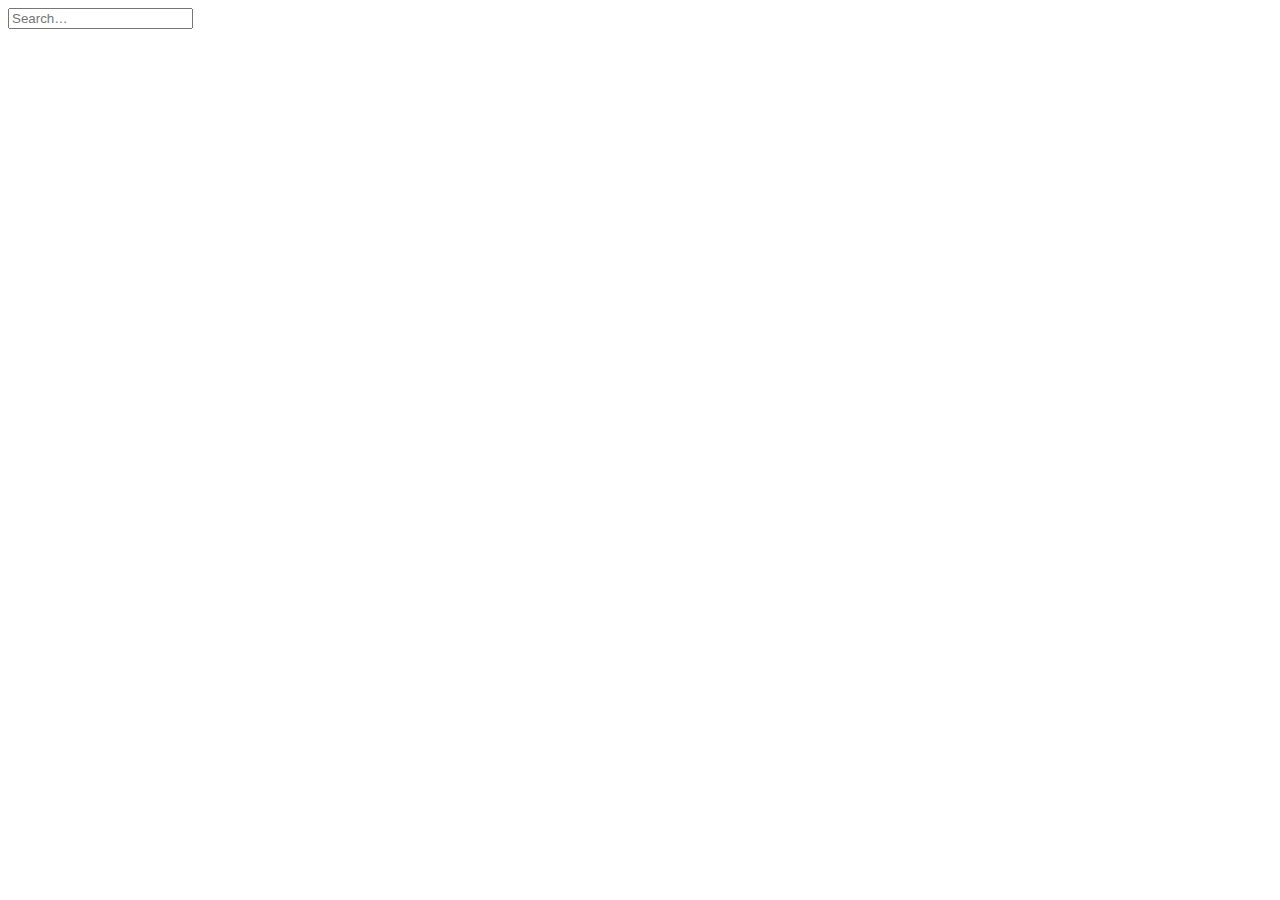
==== Test/index.html @ a94102f0 "Test" ====
<!DOCTYPE html>
<html>
<head>
	<meta charset="utf-8">
 	<meta name="viewport" content="width=device-width, initial-scale=1.0">
 	<meta name="viewport" content="width=device-width, initial-scale=1, maximum-scale=1, user-scalable=no">
 	<link rel="shortcut icon" type="image/png" href="img/photo.jpg.png"/>

 	 <!-- Jquery -->
 <script src="http://ajax.googleapis.com/ajax/libs/jquery/1.10.2/jquery.min.js"> </script>
 <script type='text/javascript' src='knockout/knockout-3.2.0.js'></script>
 <!-- Bootstrap core CSS -->
 <link href="bootstrap/css/bootstrap.min.css" rel="stylesheet">
 <link href="bootstrap/css/bootstrap-theme.min.css" rel="stylesheet">
 <link href="css/styles.css" rel="stylesheet">

</head>
<body>

	<div id="one">
	  <header> 
	    <form action="#"> 
		<input placeholder="Search…" type="search" name="q" data-bind="value: query, valueUpdate: 'keyup'" autocomplete="off"> 
	    </form> 
	</header> 
	<div class="content"> 
	    <ul data-bind="template: {name:'beer', foreach:initialData}"> 
	    </ul> 
	</div> 

	<script type="text/html" id="beer"> 
	    <li>
		<strong data-bind="text: name"></strong>
	    </li>
	</script> 
	</div>

	<div id="two">
	  <div data-bind="kendoGrid: gridOptions"></div>
        <script id="rowTmpl" type="text/html">
            <tr>
                <td data-bind="text: name"></td>
                <td> <img width="100px" height="100px" data-bind="attr:{src: images}" /></td>
				<td data-bind="text: view"></td>
				<td data-bind="text: like"></td>
				<td data-bind="text: comment"></td>
            </tr>
        </script>
	</div>

	
	<!--Javascript-->
	<script src="js/script.js"></script>
	<!-- Bootstrap -->
	<script src="bootstrap/js/bootstrap.js"></script>
	<script src="bootstrap/js/bootstrap.min.js"></script>
</body>

</html>
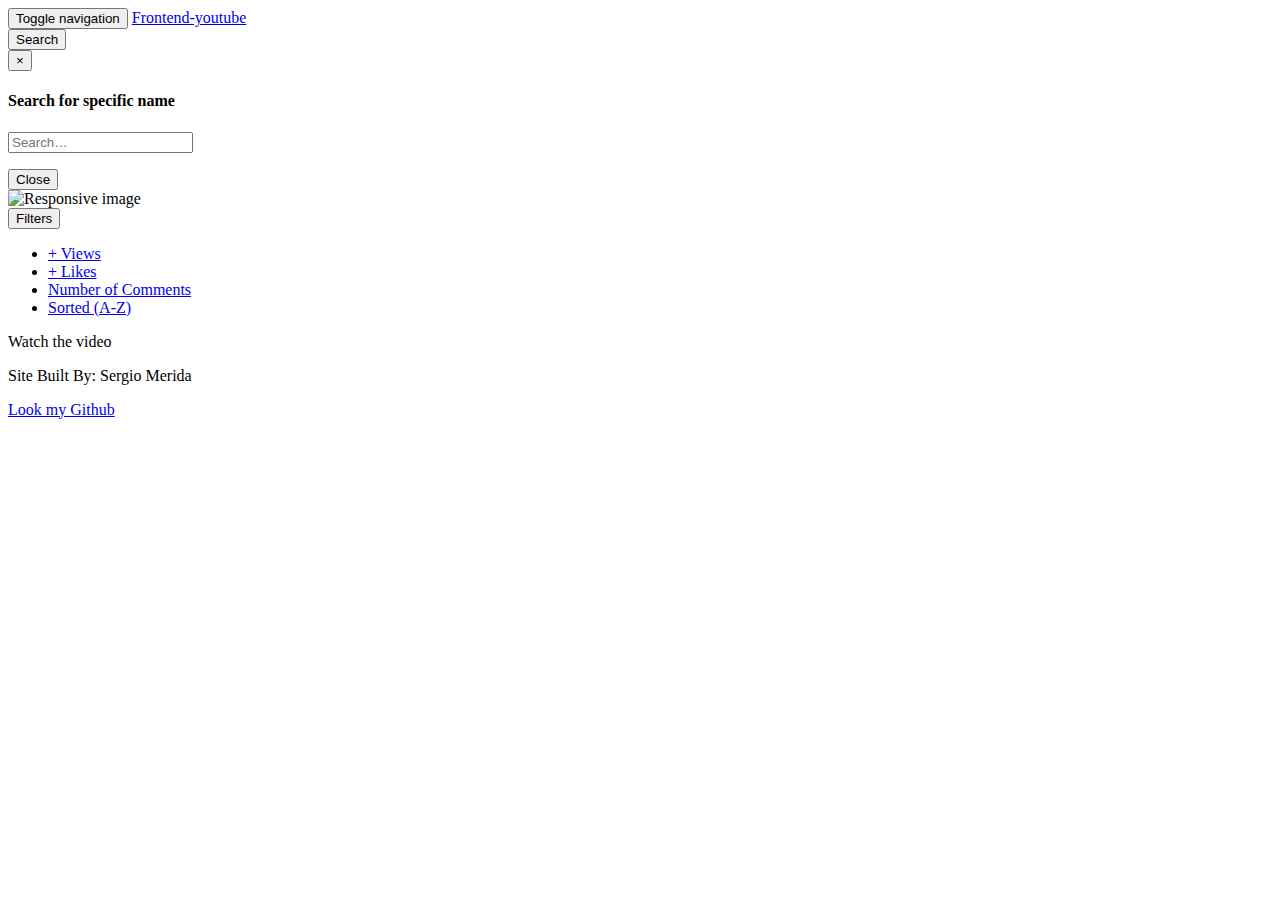
==== commit fb84c7f4: "Final commit" ====
--- a/Test/index.html
+++ b/Test/index.html
@@ -7,24 +7,59 @@
  	<link rel="shortcut icon" type="image/png" href="img/photo.jpg.png"/>
 
  	 <!-- Jquery -->
- <script src="http://ajax.googleapis.com/ajax/libs/jquery/1.10.2/jquery.min.js"> </script>
+ <script src="js/jquery-v1-11.js"> </script>
  <script type='text/javascript' src='knockout/knockout-3.2.0.js'></script>
+ <!-- Kendo -->
+ <link href="Kendo/kendo.common.min.css" rel="stylesheet">
+ <link href="Kendo/kendo.silver.min.css" rel="stylesheet">
+ <link rel="stylesheet" href="http://cdn.kendostatic.com/2014.3.1119/styles/kendo.default.min.css">
  <!-- Bootstrap core CSS -->
  <link href="bootstrap/css/bootstrap.min.css" rel="stylesheet">
- <link href="bootstrap/css/bootstrap-theme.min.css" rel="stylesheet">
  <link href="css/styles.css" rel="stylesheet">
 
 </head>
 <body>
+	<!--Navbar Top-->
+	<nav class="navbar navbar-inverse" role="navigation">
+  	 <div class="container-fluid">
+	     <!-- Brand and toggle get grouped for better mobile display -->
+	      <div class="navbar-header">
+	       <button type="button" class="navbar-toggle collapsed" data-toggle="collapse" data-target="#bs-example-navbar-collapse-1">
+		<span class="sr-only">Toggle navigation</span>
+		<span class="icon-bar"></span>
+		<span class="icon-bar"></span>
+		<span class="icon-bar"></span>
+	       </button>
+	       <a class="navbar-brand" href="#">Frontend-youtube</a>
+	     </div><!--Close of Navbar Header-->
 
-	<div id="one">
+	    <!--Start the toggle-->
+	    <div class="collapse navbar-collapse" id="bs-example-navbar-collapse-1">
+	      <div class="pull-right navbar-left">
+		<button type="button" class="btn btn-primary btn-lg" data-toggle="modal" data-target="#myModal">Search</button>
+	      </div>
+	    </div><!-- /.navbar-collapse -->
+	  </div><!-- /.container-fluid -->
+	</nav><!--Close of Navbar-->
+	<!--Close of Navbar Top-->
+
+<!-- Modal -->
+<div class="modal fade" id="myModal" tabindex="-1" role="dialog" aria-labelledby="myModalLabel" aria-hidden="true">
+  <div class="modal-dialog">
+    <div class="modal-content">
+      <div class="modal-header">
+        <button type="button" class="close" data-dismiss="modal" aria-label="Close"><span aria-hidden="true">&times;</span></button>
+        <h4 class="modal-title" id="myModalLabel">Search for specific name</h4>
+      </div>
+      <div class="modal-body">
+        <div id="one">
 	  <header> 
 	    <form action="#"> 
-		<input placeholder="Search…" type="search" name="q" data-bind="value: query, valueUpdate: 'keyup'" autocomplete="off"> 
+		<input class="form-control" placeholder="Search…" type="search" name="q" data-bind="value: query, valueUpdate: 'keyup'" autocomplete="off"> 
 	    </form> 
 	</header> 
 	<div class="content"> 
-	    <ul data-bind="template: {name:'beer', foreach:initialData}"> 
+	    <ul data-bind="template: {name:'beer', foreach:initialData}">
 	    </ul> 
 	</div> 
 
@@ -34,25 +69,86 @@
 	    </li>
 	</script> 
 	</div>
+      </div>
+      <div class="modal-footer">
+        <button type="button" class="btn btn-default" data-dismiss="modal">Close</button>
+      </div>
+    </div>
+  </div>
+</div>
+
+	<!--Container with the last fm icon inside-->
+	 <div class="container">
+	  <div class="jumbotron top">
+	  <div class="row">
+	   <div class="col-md-4">
+	   	
+	   </div><!--Close of col-md-4-->
+	   
+	   <div class="col-md-6">
+	   <img src="images/lastfm.png" height="250" width="300"class="img-responsive img-rounded" alt="Responsive image">
+	   </div><!--Close of col-md-6-->
+	  </div><!--Close of row-->
+	 </div><!--Close of jumbotron-->
+	 </div><!--Close of container-->
 
 	<div id="two">
-	  <div data-bind="kendoGrid: gridOptions"></div>
-        <script id="rowTmpl" type="text/html">
-            <tr>
-                <td data-bind="text: name"></td>
-                <td> <img width="100px" height="100px" data-bind="attr:{src: images}" /></td>
-				<td data-bind="text: view"></td>
-				<td data-bind="text: like"></td>
-				<td data-bind="text: comment"></td>
-            </tr>
-        </script>
-	</div>
-
+	 <div class="container up">
+	  <div class="row">
+	   <div class="col-md-6">
+	    <div class="panel">
+	     <div class="panel-heading">
+	      <div class="btn-group">
+	      <button type="button" class="btn btn-danger dropdown-toggle" data-toggle="dropdown" aria-expanded="false">
+    			Filters<span class="caret"></span>
+  	      </button>
+		 <ul class="dropdown-menu" role="menu">
+		  <li><a href="#" data-bind='click: sortByViews'>+ Views</a></li>
+		  <li><a href="#" data-bind='click: sortByLikes'>+ Likes</a></li>
+	    	  <li><a href="#" data-bind='click: sortByComments'>Number of Comments</a></li>
+		  <li><a href="#" data-bind= 'click: sortByName'>Sorted (A-Z)</a></li>
+	         </ul><!--Close of navbar with toogle inside-->
+	      </div><!--Btn Group-->
+	     </div><!--panel heading-->
+	     <div class="panel-body">
+	      <div data-bind="kendoGrid: gridOptions"></div>
+               <script id="rowTmpl" type="text/html">
+		<tr data-bind="click:function() {$('.video').empty();$('.video').append('<iframe width=\'560\' height=\'315\' src=\'http://www.youtube.com/embed/'+ids+'\' frameborder=\'0\' allowfullscreen></iframe>')}">
+		 <td data-bind="text: name"></td>
+		 <td> <img width="100px" height="100px" data-bind="attr:{src: images}" /></td>
+	         <td data-bind="text: view"></td>
+	         <td data-bind="text: like"></td>
+		 <td data-bind="text: comment"></td>
+		</tr>
+	       </script>
+	     </div><!--panel-body-->
+	    </div><!--panel-->
+	   </div><!--col-md-6-->
+	   <div class="col-md-6">
+		<div class="panel panel-inverse videos">
+ 	 		<div class="panel-heading">Watch the video</div>
+  			<div class="panel-body"><!--Start the video-->
+                <div class="embed-responsive embed-responsive-16by9">
+                <div class="video"></div>
+                </div>
+           </div>
+	  </div><!--Row-->
+	 </div><!--container--> 
+   	</div><!--ID-->
+	
+	<div class="navbar navbar-inverse navbar-fixed-bottom">
+	 <div class="container">
+	  <p class="navbar-text pull-left">Site Built By: Sergio Merida</p>
+	  <a href="https://github.com/SergioMerida" target="blank" class="navbar-btn btn-danger btn pull-right">Look my Github</a>
+	 </div><!--container-->
+	</div><!--navbar fixed bottom-->
 	
 	<!--Javascript-->
 	<script src="js/script.js"></script>
+	<!--JS Kendo -->
+	<script src="Kendo/kendo.all.min.js"></script>
+	<script src="Kendo/knockout-kendo.min.js"></script>
 	<!-- Bootstrap -->
-	<script src="bootstrap/js/bootstrap.js"></script>
 	<script src="bootstrap/js/bootstrap.min.js"></script>
 </body>
 
--- a/Test/Kendo/kendo.common.min.css
+++ b/Test/Kendo/kendo.common.min.css
@@ -0,0 +1,9 @@
+/*
+* Kendo UI Complete v2013.3.1119 (http://kendoui.com)
+* Copyright 2013 Telerik AD. All rights reserved.
+*
+* Kendo UI commercial licenses may be obtained at
+* https://www.kendoui.com/purchase/license-agreement.aspx
+* If you do not own a commercial license, this file shall be governed by the trial license terms.
+*/
+.fake{color:red}.k-reset{margin:0;padding:0;border:0;outline:0;text-decoration:none;font-size:100%;list-style:none}.k-floatwrap:after,.k-slider-items:after,.k-grid-toolbar:after{content:"";display:block;clear:both;visibility:hidden;height:0;overflow:hidden}.k-floatwrap,.k-slider-items,.k-grid-toolbar{display:inline-block}.k-floatwrap,.k-slider-items,.k-grid-toolbar{display:block}.prohibit-selection{-khtml-user-select:none;-webkit-user-select:none;-moz-user-select:-moz-none;-ms-user-select:none;user-select:none}.k-block,.k-button,.k-header,.k-grid-header,.k-toolbar,.k-grouping-header,.k-tooltip,.k-pager-wrap,.k-tabstrip-items .k-item,.k-link.k-state-hover,.k-textbox,.k-textbox:hover,.k-autocomplete,.k-dropdown-wrap,.k-picker-wrap,.k-numeric-wrap,.k-autocomplete.k-state-hover,.k-dropdown-wrap.k-state-hover,.k-picker-wrap.k-state-hover,.k-numeric-wrap.k-state-hover,.k-draghandle{background-repeat:repeat;background-position:0 center}.k-link:hover{text-decoration:none}.k-state-highlight>.k-link{color:inherit}.k-textbox>input,.k-input[type="text"],.k-input[type="number"],.k-textbox,.k-picker-wrap .k-input,.k-button{font-size:100%;font-family:inherit;border-style:solid;border-width:1px;-webkit-appearance:none}.k-widget,.k-block,.k-inline-block,.k-draghandle{border-style:solid;border-width:1px;-webkit-appearance:none}.k-block,.k-widget{line-height:normal;outline:0}.k-block{padding:2px}.k-button{display:inline-block;margin:0;padding:2px 7px 2px;font-family:inherit;line-height:1.66em;text-align:center;cursor:pointer;text-decoration:none}.k-ie7 .k-button{line-height:normal}a.k-button{-khtml-user-select:none;-webkit-user-select:none;-moz-user-select:-moz-none;-ms-user-select:none;user-select:none;text-decoration:none}.k-button:-moz-any(input){padding-bottom:.37em;padding-top:.37em}.k-ie7 .k-button{overflow:visible;margin-right:4px}.k-ie7 a.k-button{line-height:1.6;padding-left:7px;padding-right:7px}.k-ie7 .k-slider a.k-button{height:22px;line-height:22px;padding:0}.k-ie7 .k-button-expand{margin-left:0;margin-right:0}button.k-button::-moz-focus-inner,input.k-button::-moz-focus-inner{padding:0;border:0}a.k-button-expand{display:block}button.k-button-expand,input[type="submit"].k-button-expand,input[type="button"].k-button-expand,input[type="reset"].k-button-expand{width:100%}body .k-button-icon{padding-left:4px;padding-right:4px}.k-ie7 a.k-button-icon{padding-left:5px;padding-right:5px}.k-button-icontext{padding-right:8px;overflow:visible}.k-button-icontext .k-icon,.k-button-icontext .k-image{margin-right:.2rem;margin-left:-0.2rem;vertical-align:text-top}html body .k-button-bare{background:none!important;color:inherit;border-width:0}html body .k-button-bare.k-upload-button:hover{color:inherit}.k-link{cursor:pointer;outline:0;text-decoration:none}.k-grid-header span.k-link{cursor:default}.k-state-disabled,.k-state-disabled .k-link,.k-state-disabled .k-icon,.k-state-disabled .k-button,.k-state-disabled .k-draghandle,.k-state-disabled .k-upload-button input{cursor:default!important;outline:0}@media print{.k-state-disabled,.k-state-disabled .k-input{opacity:1!important}}.k-state-error{border-style:ridge}.k-state-empty{font-style:italic}.k-icon,.k-sprite,.k-button-group .k-tool-icon{display:inline-block;width:16px;height:16px;overflow:hidden;background-repeat:no-repeat;font-size:0;line-height:0;text-align:center}.k-ie8 .k-icon,.k-ie8 .k-sprite,.k-ie8 .k-button-group .k-tool-icon{vertical-align:middle}:root *>.k-icon,:root *>.k-sprite,:root *>.k-button-group .k-tool-icon{vertical-align:middle}.k-icon,.k-sprite{background-color:transparent}.k-ie7 .k-icon,.k-ie7 .k-sprite{text-indent:0}.k-numerictextbox .k-select .k-link span.k-i-arrow-n{background-position:0 -3px}.k-numerictextbox .k-select .k-link span.k-i-arrow-s{background-position:0 -35px}.k-state-selected .k-i-arrow-n{background-position:-16px 0}.k-link:not(.k-state-disabled):hover>.k-state-selected .k-i-arrow-n,.k-state-hover>.k-state-selected .k-i-arrow-n,.k-state-hover>*>.k-state-selected .k-i-arrow-n,.k-button:hover .k-state-selected .k-i-arrow-n,.k-textbox:hover .k-state-selected .k-i-arrow-n,.k-button:active .k-state-selected .k-i-arrow-n{background-position:-32px 0}.k-numerictextbox .k-link.k-state-selected span.k-i-arrow-n,.k-numerictextbox .k-state-hover .k-link span.k-i-arrow-n{background-position:-16px -3px}.k-state-selected .k-i-arrow-s{background-position:-16px -32px}.k-link:not(.k-state-disabled):hover>.k-state-selected .k-i-arrow-s,.k-state-hover>.k-state-selected .k-i-arrow-s,.k-state-hover>*>.k-state-selected .k-i-arrow-s,.k-button:hover .k-state-selected .k-i-arrow-s,.k-textbox:hover .k-state-selected .k-i-arrow-s,.k-button:active .k-state-selected .k-i-arrow-s{background-position:-32px -32px}.k-numerictextbox .k-link.k-state-selected span.k-i-arrow-s,.k-numerictextbox .k-state-hover .k-link span.k-i-arrow-s{background-position:-16px -35px}.k-grid-header .k-link:hover span.k-i-arrow-n{background-position:0 0}.k-grid-header .k-link:hover span.k-i-arrow-s{background-position:0 -32px}.k-group-indicator .k-link:hover span.k-si-arrow-n{background-position:0 -129px}.k-group-indicator .k-link:hover span.k-si-arrow-s{background-position:0 -159px}.k-group-indicator .k-button:hover span.k-group-delete{background-position:-32px -16px}.k-scheduler .k-scheduler-toolbar .k-nav-current .k-link .k-i-calendar{background-position:-32px -176px}.k-i-arrow-n{background-position:0 0}.k-link:not(.k-state-disabled):hover>.k-i-arrow-n,.k-state-hover>.k-i-arrow-n,.k-state-hover>*>.k-i-arrow-n,.k-button:hover .k-i-arrow-n,.k-textbox:hover .k-i-arrow-n,.k-button:active .k-i-arrow-n{background-position:-16px 0}.k-i-arrow-e{background-position:0 -16px}.k-link:not(.k-state-disabled):hover>.k-i-arrow-e,.k-state-hover>.k-i-arrow-e,.k-state-hover>*>.k-i-arrow-e,.k-button:hover .k-i-arrow-e,.k-textbox:hover .k-i-arrow-e,.k-button:active .k-i-arrow-e{background-position:-16px -16px}.k-rtl .k-i-arrow-w{background-position:0 -16px}.k-rtl .k-link:not(.k-state-disabled):hover>.k-i-arrow-w,.k-rtl .k-state-hover>.k-i-arrow-w,.k-rtl .k-state-hover>*>.k-i-arrow-w,.k-rtl .k-button:hover .k-i-arrow-w,.k-rtl .k-textbox:hover .k-i-arrow-w,.k-rtl .k-button:active .k-i-arrow-w{background-position:-16px -16px}.k-i-arrow-s{background-position:0 -32px}.k-link:not(.k-state-disabled):hover>.k-i-arrow-s,.k-state-hover>.k-i-arrow-s,.k-state-hover>*>.k-i-arrow-s,.k-button:hover .k-i-arrow-s,.k-textbox:hover .k-i-arrow-s,.k-button:active .k-i-arrow-s{background-position:-16px -32px}.k-i-arrow-w{background-position:0 -48px}.k-link:not(.k-state-disabled):hover>.k-i-arrow-w,.k-state-hover>.k-i-arrow-w,.k-state-hover>*>.k-i-arrow-w,.k-button:hover .k-i-arrow-w,.k-textbox:hover .k-i-arrow-w,.k-button:active .k-i-arrow-w{background-position:-16px -48px}.k-rtl .k-i-arrow-e{background-position:0 -48px}.k-rtl .k-link:not(.k-state-disabled):hover>.k-i-arrow-e,.k-rtl .k-state-hover>.k-i-arrow-e,.k-rtl .k-state-hover>*>.k-i-arrow-e,.k-rtl .k-button:hover .k-i-arrow-e,.k-rtl .k-textbox:hover .k-i-arrow-e,.k-rtl .k-button:active .k-i-arrow-e{background-position:-16px -48px}.k-i-seek-n{background-position:0 -64px}.k-link:not(.k-state-disabled):hover>.k-i-seek-n,.k-state-hover>.k-i-seek-n,.k-state-hover>*>.k-i-seek-n,.k-button:hover .k-i-seek-n,.k-textbox:hover .k-i-seek-n,.k-button:active .k-i-seek-n{background-position:-16px -64px}.k-i-seek-e{background-position:0 -80px}.k-link:not(.k-state-disabled):hover>.k-i-seek-e,.k-state-hover>.k-i-seek-e,.k-state-hover>*>.k-i-seek-e,.k-button:hover .k-i-seek-e,.k-textbox:hover .k-i-seek-e,.k-button:active .k-i-seek-e{background-position:-16px -80px}.k-rtl .k-i-seek-w{background-position:0 -80px}.k-rtl .k-link:not(.k-state-disabled):hover>.k-i-seek-w,.k-rtl .k-state-hover>.k-i-seek-w,.k-rtl .k-state-hover>*>.k-i-seek-w,.k-rtl .k-button:hover .k-i-seek-w,.k-rtl .k-textbox:hover .k-i-seek-w,.k-rtl .k-button:active .k-i-seek-w{background-position:-16px -80px}.k-i-seek-s{background-position:0 -96px}.k-link:not(.k-state-disabled):hover>.k-i-seek-s,.k-state-hover>.k-i-seek-s,.k-state-hover>*>.k-i-seek-s,.k-button:hover .k-i-seek-s,.k-textbox:hover .k-i-seek-s,.k-button:active .k-i-seek-s{background-position:-16px -96px}.k-i-seek-w{background-position:0 -112px}.k-link:not(.k-state-disabled):hover>.k-i-seek-w,.k-state-hover>.k-i-seek-w,.k-state-hover>*>.k-i-seek-w,.k-button:hover .k-i-seek-w,.k-textbox:hover .k-i-seek-w,.k-button:active .k-i-seek-w{background-position:-16px -112px}.k-rtl .k-i-seek-e{background-position:0 -112px}.k-rtl .k-link:not(.k-state-disabled):hover>.k-i-seek-e,.k-rtl .k-state-hover>.k-i-seek-e,.k-rtl .k-state-hover>*>.k-i-seek-e,.k-rtl .k-button:hover .k-i-seek-e,.k-rtl .k-textbox:hover .k-i-seek-e,.k-rtl .k-button:active .k-i-seek-e{background-position:-16px -112px}.k-si-arrow-n{background-position:0 -129px}.k-link:not(.k-state-disabled):hover>.k-si-arrow-n,.k-state-hover>.k-si-arrow-n,.k-state-hover>*>.k-si-arrow-n,.k-button:hover .k-si-arrow-n,.k-textbox:hover .k-si-arrow-n,.k-button:active .k-si-arrow-n{background-position:-16px -129px}.k-si-arrow-e{background-position:0 -144px}.k-link:not(.k-state-disabled):hover>.k-si-arrow-e,.k-state-hover>.k-si-arrow-e,.k-state-hover>*>.k-si-arrow-e,.k-button:hover .k-si-arrow-e,.k-textbox:hover .k-si-arrow-e,.k-button:active .k-si-arrow-e{background-position:-16px -144px}.k-si-arrow-s{background-position:0 -159px}.k-link:not(.k-state-disabled):hover>.k-si-arrow-s,.k-state-hover>.k-si-arrow-s,.k-state-hover>*>.k-si-arrow-s,.k-button:hover .k-si-arrow-s,.k-textbox:hover .k-si-arrow-s,.k-button:active .k-si-arrow-s{background-position:-16px -159px}.k-si-arrow-w{background-position:0 -176px}.k-link:not(.k-state-disabled):hover>.k-si-arrow-w,.k-state-hover>.k-si-arrow-w,.k-state-hover>*>.k-si-arrow-w,.k-button:hover .k-si-arrow-w,.k-textbox:hover .k-si-arrow-w,.k-button:active .k-si-arrow-w{background-position:-16px -176px}.k-i-arrowhead-n{background-position:0 -256px}.k-link:not(.k-state-disabled):hover>.k-i-arrowhead-n,.k-state-hover>.k-i-arrowhead-n,.k-state-hover>*>.k-i-arrowhead-n,.k-button:hover .k-i-arrowhead-n,.k-textbox:hover .k-i-arrowhead-n,.k-button:active .k-i-arrowhead-n{background-position:-16px -256px}.k-i-arrowhead-e{background-position:0 -272px}.k-link:not(.k-state-disabled):hover>.k-i-arrowhead-e,.k-state-hover>.k-i-arrowhead-e,.k-state-hover>*>.k-i-arrowhead-e,.k-button:hover .k-i-arrowhead-e,.k-textbox:hover .k-i-arrowhead-e,.k-button:active .k-i-arrowhead-e{background-position:-16px -272px}.k-i-arrowhead-s{background-position:0 -288px}.k-link:not(.k-state-disabled):hover>.k-i-arrowhead-s,.k-state-hover>.k-i-arrowhead-s,.k-state-hover>*>.k-i-arrowhead-s,.k-button:hover .k-i-arrowhead-s,.k-textbox:hover .k-i-arrowhead-s,.k-button:active .k-i-arrowhead-s{background-position:-16px -288px}.k-i-arrowhead-w{background-position:0 -304px}.k-link:not(.k-state-disabled):hover>.k-i-arrowhead-w,.k-state-hover>.k-i-arrowhead-w,.k-state-hover>*>.k-i-arrowhead-w,.k-button:hover .k-i-arrowhead-w,.k-textbox:hover .k-i-arrowhead-w,.k-button:active .k-i-arrowhead-w{background-position:-16px -304px}.k-i-expand,.k-plus,.k-plus-disabled{background-position:0 -192px}.k-link:not(.k-state-disabled):hover>.k-i-expand,.k-link:not(.k-state-disabled):hover>.k-plus,.k-link:not(.k-state-disabled):hover>.k-plus-disabled,.k-state-hover>.k-i-expand,.k-state-hover>.k-plus,.k-state-hover>.k-plus-disabled,.k-state-hover>*>.k-i-expand,.k-state-hover>*>.k-plus,.k-state-hover>*>.k-plus-disabled,.k-button:hover .k-i-expand,.k-button:hover .k-plus,.k-button:hover .k-plus-disabled,.k-textbox:hover .k-i-expand,.k-textbox:hover .k-plus,.k-textbox:hover .k-plus-disabled,.k-button:active .k-i-expand,.k-button:active .k-plus,.k-button:active .k-plus-disabled{background-position:-16px -192px}.k-i-expand-w,.k-rtl .k-i-expand,.k-rtl .k-plus,.k-rtl .k-plus-disabled{background-position:0 -208px}.k-link:not(.k-state-disabled):hover>.k-i-expand-w,.k-link:not(.k-state-disabled):hover>.k-rtl .k-i-expand,.k-link:not(.k-state-disabled):hover>.k-rtl .k-plus,.k-link:not(.k-state-disabled):hover>.k-rtl .k-plus-disabled,.k-state-hover>.k-i-expand-w,.k-state-hover>.k-rtl .k-i-expand,.k-state-hover>.k-rtl .k-plus,.k-state-hover>.k-rtl .k-plus-disabled,.k-state-hover>*>.k-i-expand-w,.k-state-hover>*>.k-rtl .k-i-expand,.k-state-hover>*>.k-rtl .k-plus,.k-state-hover>*>.k-rtl .k-plus-disabled,.k-button:hover .k-i-expand-w,.k-button:hover .k-rtl .k-i-expand,.k-button:hover .k-rtl .k-plus,.k-button:hover .k-rtl .k-plus-disabled,.k-textbox:hover .k-i-expand-w,.k-textbox:hover .k-rtl .k-i-expand,.k-textbox:hover .k-rtl .k-plus,.k-textbox:hover .k-rtl .k-plus-disabled,.k-button:active .k-i-expand-w,.k-button:active .k-rtl .k-i-expand,.k-button:active .k-rtl .k-plus,.k-button:active .k-rtl .k-plus-disabled{background-position:-16px -208px}.k-i-collapse,.k-minus,.k-minus-disabled{background-position:0 -224px}.k-link:not(.k-state-disabled):hover>.k-i-collapse,.k-link:not(.k-state-disabled):hover>.k-minus,.k-link:not(.k-state-disabled):hover>.k-minus-disabled,.k-state-hover>.k-i-collapse,.k-state-hover>.k-minus,.k-state-hover>.k-minus-disabled,.k-state-hover>*>.k-i-collapse,.k-state-hover>*>.k-minus,.k-state-hover>*>.k-minus-disabled,.k-button:hover .k-i-collapse,.k-button:hover .k-minus,.k-button:hover .k-minus-disabled,.k-textbox:hover .k-i-collapse,.k-textbox:hover .k-minus,.k-textbox:hover .k-minus-disabled,.k-button:active .k-i-collapse,.k-button:active .k-minus,.k-button:active .k-minus-disabled{background-position:-16px -224px}.k-i-collapse-w,.k-rtl .k-i-collapse,.k-rtl .k-minus,.k-rtl .k-minus-disabled{background-position:0 -240px}.k-link:not(.k-state-disabled):hover>.k-i-collapse-w,.k-link:not(.k-state-disabled):hover>.k-rtl .k-i-collapse,.k-link:not(.k-state-disabled):hover>.k-rtl .k-minus,.k-link:not(.k-state-disabled):hover>.k-rtl .k-minus-disabled,.k-state-hover>.k-i-collapse-w,.k-state-hover>.k-rtl .k-i-collapse,.k-state-hover>.k-rtl .k-minus,.k-state-hover>.k-rtl .k-minus-disabled,.k-state-hover>*>.k-i-collapse-w,.k-state-hover>*>.k-rtl .k-i-collapse,.k-state-hover>*>.k-rtl .k-minus,.k-state-hover>*>.k-rtl .k-minus-disabled,.k-button:hover .k-i-collapse-w,.k-button:hover .k-rtl .k-i-collapse,.k-button:hover .k-rtl .k-minus,.k-button:hover .k-rtl .k-minus-disabled,.k-textbox:hover .k-i-collapse-w,.k-textbox:hover .k-rtl .k-i-collapse,.k-textbox:hover .k-rtl .k-minus,.k-textbox:hover .k-rtl .k-minus-disabled,.k-button:active .k-i-collapse-w,.k-button:active .k-rtl .k-i-collapse,.k-button:active .k-rtl .k-minus,.k-button:active .k-rtl .k-minus-disabled{background-position:-16px -240px}.k-i-pencil,.k-edit{background-position:-32px 0}.k-link:not(.k-state-disabled):hover>.k-i-pencil,.k-link:not(.k-state-disabled):hover>.k-edit,.k-state-hover>.k-i-pencil,.k-state-hover>.k-edit,.k-state-hover>*>.k-i-pencil,.k-state-hover>*>.k-edit,.k-button:hover .k-i-pencil,.k-button:hover .k-edit,.k-textbox:hover .k-i-pencil,.k-textbox:hover .k-edit,.k-button:active .k-i-pencil,.k-button:active .k-edit{background-position:-48px 0}.k-i-close,.k-delete,.k-group-delete{background-position:-32px -16px}.k-link:not(.k-state-disabled):hover>.k-i-close,.k-link:not(.k-state-disabled):hover>.k-delete,.k-link:not(.k-state-disabled):hover>.k-group-delete,.k-state-hover>.k-i-close,.k-state-hover>.k-delete,.k-state-hover>.k-group-delete,.k-state-hover>*>.k-i-close,.k-state-hover>*>.k-delete,.k-state-hover>*>.k-group-delete,.k-button:hover .k-i-close,.k-button:hover .k-delete,.k-button:hover .k-group-delete,.k-textbox:hover .k-i-close,.k-textbox:hover .k-delete,.k-textbox:hover .k-group-delete,.k-button:active .k-i-close,.k-button:active .k-delete,.k-button:active .k-group-delete{background-position:-48px -16px}.k-si-close{background-position:-160px -80px}.k-link:not(.k-state-disabled):hover>.k-si-close,.k-state-hover>.k-si-close,.k-state-hover>*>.k-si-close,.k-button:hover .k-si-close,.k-textbox:hover .k-si-close,.k-button:active .k-si-close{background-position:-176px -80px}.k-multiselect .k-delete{background-position:-160px -80px}.k-multiselect .k-state-hover .k-delete{background-position:-176px -80px}.k-i-tick,.k-insert,.k-update,.k-check:checked,.k-mobile-list .k-edit-field [type=checkbox],.k-mobile-list .k-edit-field [type=radio]{background-position:-32px -32px}.k-link:not(.k-state-disabled):hover>.k-i-tick,.k-link:not(.k-state-disabled):hover>.k-insert,.k-link:not(.k-state-disabled):hover>.k-update,.k-link:not(.k-state-disabled):hover>.k-check:checked,.k-link:not(.k-state-disabled):hover>.k-mobile-list .k-edit-field [type=checkbox],.k-link:not(.k-state-disabled):hover>.k-mobile-list .k-edit-field [type=radio],.k-state-hover>.k-i-tick,.k-state-hover>.k-insert,.k-state-hover>.k-update,.k-state-hover>.k-check:checked,.k-state-hover>.k-mobile-list .k-edit-field [type=checkbox],.k-state-hover>.k-mobile-list .k-edit-field [type=radio],.k-state-hover>*>.k-i-tick,.k-state-hover>*>.k-insert,.k-state-hover>*>.k-update,.k-state-hover>*>.k-check:checked,.k-state-hover>*>.k-mobile-list .k-edit-field [type=checkbox],.k-state-hover>*>.k-mobile-list .k-edit-field [type=radio],.k-button:hover .k-i-tick,.k-button:hover .k-insert,.k-button:hover .k-update,.k-button:hover .k-check:checked,.k-button:hover .k-mobile-list .k-edit-field [type=checkbox],.k-button:hover .k-mobile-list .k-edit-field [type=radio],.k-textbox:hover .k-i-tick,.k-textbox:hover .k-insert,.k-textbox:hover .k-update,.k-textbox:hover .k-check:checked,.k-textbox:hover .k-mobile-list .k-edit-field [type=checkbox],.k-textbox:hover .k-mobile-list .k-edit-field [type=radio],.k-button:active .k-i-tick,.k-button:active .k-insert,.k-button:active .k-update,.k-button:active .k-check:checked,.k-button:active .k-mobile-list .k-edit-field [type=checkbox],.k-button:active .k-mobile-list .k-edit-field [type=radio]{background-position:-48px -32px}.k-i-cancel,.k-cancel,.k-denied{background-position:-32px -48px}.k-link:not(.k-state-disabled):hover>.k-i-cancel,.k-link:not(.k-state-disabled):hover>.k-cancel,.k-link:not(.k-state-disabled):hover>.k-denied,.k-state-hover>.k-i-cancel,.k-state-hover>.k-cancel,.k-state-hover>.k-denied,.k-state-hover>*>.k-i-cancel,.k-state-hover>*>.k-cancel,.k-state-hover>*>.k-denied,.k-button:hover .k-i-cancel,.k-button:hover .k-cancel,.k-button:hover .k-denied,.k-textbox:hover .k-i-cancel,.k-textbox:hover .k-cancel,.k-textbox:hover .k-denied,.k-button:active .k-i-cancel,.k-button:active .k-cancel,.k-button:active .k-denied{background-position:-48px -48px}.k-i-plus,.k-add{background-position:-32px -64px}.k-link:not(.k-state-disabled):hover>.k-i-plus,.k-link:not(.k-state-disabled):hover>.k-add,.k-state-hover>.k-i-plus,.k-state-hover>.k-add,.k-state-hover>*>.k-i-plus,.k-state-hover>*>.k-add,.k-button:hover .k-i-plus,.k-button:hover .k-add,.k-textbox:hover .k-i-plus,.k-textbox:hover .k-add,.k-button:active .k-i-plus,.k-button:active .k-add{background-position:-48px -64px}.k-i-funnel,.k-filter{background-position:-32px -80px}.k-link:not(.k-state-disabled):hover>.k-i-funnel,.k-link:not(.k-state-disabled):hover>.k-filter,.k-state-hover>.k-i-funnel,.k-state-hover>.k-filter,.k-state-hover>*>.k-i-funnel,.k-state-hover>*>.k-filter,.k-button:hover .k-i-funnel,.k-button:hover .k-filter,.k-textbox:hover .k-i-funnel,.k-textbox:hover .k-filter,.k-button:active .k-i-funnel,.k-button:active .k-filter{background-position:-48px -80px}.k-i-funnel-clear,.k-clear-filter{background-position:-32px -96px}.k-link:not(.k-state-disabled):hover>.k-i-funnel-clear,.k-link:not(.k-state-disabled):hover>.k-clear-filter,.k-state-hover>.k-i-funnel-clear,.k-state-hover>.k-clear-filter,.k-state-hover>*>.k-i-funnel-clear,.k-state-hover>*>.k-clear-filter,.k-button:hover .k-i-funnel-clear,.k-button:hover .k-clear-filter,.k-textbox:hover .k-i-funnel-clear,.k-textbox:hover .k-clear-filter,.k-button:active .k-i-funnel-clear,.k-button:active .k-clear-filter{background-position:-48px -96px}.k-i-refresh{background-position:-32px -112px}.k-link:not(.k-state-disabled):hover>.k-i-refresh,.k-state-hover>.k-i-refresh,.k-state-hover>*>.k-i-refresh,.k-button:hover .k-i-refresh,.k-textbox:hover .k-i-refresh,.k-button:active .k-i-refresh{background-position:-48px -112px}.k-i-exception{background-position:-160px -304px}.k-link:not(.k-state-disabled):hover>.k-i-exception,.k-state-hover>.k-i-exception,.k-state-hover>*>.k-i-exception,.k-button:hover .k-i-exception,.k-textbox:hover .k-i-exception,.k-button:active .k-i-exception{background-position:-176px -304px}.k-i-restore{background-position:-32px -128px}.k-link:not(.k-state-disabled):hover>.k-i-restore,.k-state-hover>.k-i-restore,.k-state-hover>*>.k-i-restore,.k-button:hover .k-i-restore,.k-textbox:hover .k-i-restore,.k-button:active .k-i-restore{background-position:-48px -128px}.k-i-maximize{background-position:-32px -144px}.k-link:not(.k-state-disabled):hover>.k-i-maximize,.k-state-hover>.k-i-maximize,.k-state-hover>*>.k-i-maximize,.k-button:hover .k-i-maximize,.k-textbox:hover .k-i-maximize,.k-button:active .k-i-maximize{background-position:-48px -144px}.k-i-minimize{background-position:-64px -288px}.k-link:not(.k-state-disabled):hover>.k-i-minimize,.k-state-hover>.k-i-minimize,.k-state-hover>*>.k-i-minimize,.k-button:hover .k-i-minimize,.k-textbox:hover .k-i-minimize,.k-button:active .k-i-minimize{background-position:-80px -288px}.k-i-pin{background-position:-160px -256px}.k-link:not(.k-state-disabled):hover>.k-i-pin,.k-state-hover>.k-i-pin,.k-state-hover>*>.k-i-pin,.k-button:hover .k-i-pin,.k-textbox:hover .k-i-pin,.k-button:active .k-i-pin{background-position:-176px -256px}.k-i-unpin{background-position:-160px -272px}.k-link:not(.k-state-disabled):hover>.k-i-unpin,.k-state-hover>.k-i-unpin,.k-state-hover>*>.k-i-unpin,.k-button:hover .k-i-unpin,.k-textbox:hover .k-i-unpin,.k-button:active .k-i-unpin{background-position:-176px -272px}.k-resize-se{background-position:-32px -160px}.k-link:not(.k-state-disabled):hover>.k-resize-se,.k-state-hover>.k-resize-se,.k-state-hover>*>.k-resize-se,.k-button:hover .k-resize-se,.k-textbox:hover .k-resize-se,.k-button:active .k-resize-se{background-position:-48px -160px}.k-i-calendar{background-position:-32px -176px}.k-link:not(.k-state-disabled):hover>.k-i-calendar,.k-state-hover>.k-i-calendar,.k-state-hover>*>.k-i-calendar,.k-button:hover .k-i-calendar,.k-textbox:hover .k-i-calendar,.k-button:active .k-i-calendar{background-position:-48px -176px}.k-i-clock{background-position:-32px -192px}.k-link:not(.k-state-disabled):hover>.k-i-clock,.k-state-hover>.k-i-clock,.k-state-hover>*>.k-i-clock,.k-button:hover .k-i-clock,.k-textbox:hover .k-i-clock,.k-button:active .k-i-clock{background-position:-48px -192px}.k-si-plus{background-position:-32px -208px}.k-link:not(.k-state-disabled):hover>.k-si-plus,.k-state-hover>.k-si-plus,.k-state-hover>*>.k-si-plus,.k-button:hover .k-si-plus,.k-textbox:hover .k-si-plus,.k-button:active .k-si-plus{background-position:-48px -208px}.k-si-minus{background-position:-32px -224px}.k-link:not(.k-state-disabled):hover>.k-si-minus,.k-state-hover>.k-si-minus,.k-state-hover>*>.k-si-minus,.k-button:hover .k-si-minus,.k-textbox:hover .k-si-minus,.k-button:active .k-si-minus{background-position:-48px -224px}.k-i-search{background-position:-32px -240px}.k-link:not(.k-state-disabled):hover>.k-i-search,.k-state-hover>.k-i-search,.k-state-hover>*>.k-i-search,.k-button:hover .k-i-search,.k-textbox:hover .k-i-search,.k-button:active .k-i-search{background-position:-48px -240px}.k-i-custom{background-position:-115px -113px}.k-link:not(.k-state-disabled):hover>.k-i-custom,.k-state-hover>.k-i-custom,.k-state-hover>*>.k-i-custom,.k-button:hover .k-i-custom,.k-textbox:hover .k-i-custom,.k-button:active .k-i-custom{background-position:-141px -113px}.k-editor .k-i-custom{background-position:-111px -109px}.k-viewHtml{background-position:-288px -120px}.k-i-insert-n,.k-insert-top{background-position:-160px -32px}.k-link:not(.k-state-disabled):hover>.k-i-insert-n,.k-link:not(.k-state-disabled):hover>.k-insert-top,.k-state-hover>.k-i-insert-n,.k-state-hover>.k-insert-top,.k-state-hover>*>.k-i-insert-n,.k-state-hover>*>.k-insert-top,.k-button:hover .k-i-insert-n,.k-button:hover .k-insert-top,.k-textbox:hover .k-i-insert-n,.k-textbox:hover .k-insert-top,.k-button:active .k-i-insert-n,.k-button:active .k-insert-top{background-position:-176px -32px}.k-i-insert-m,.k-insert-middle{background-position:-160px -48px}.k-link:not(.k-state-disabled):hover>.k-i-insert-m,.k-link:not(.k-state-disabled):hover>.k-insert-middle,.k-state-hover>.k-i-insert-m,.k-state-hover>.k-insert-middle,.k-state-hover>*>.k-i-insert-m,.k-state-hover>*>.k-insert-middle,.k-button:hover .k-i-insert-m,.k-button:hover .k-insert-middle,.k-textbox:hover .k-i-insert-m,.k-textbox:hover .k-insert-middle,.k-button:active .k-i-insert-m,.k-button:active .k-insert-middle{background-position:-176px -48px}.k-i-insert-s,.k-insert-bottom{background-position:-160px -64px}.k-link:not(.k-state-disabled):hover>.k-i-insert-s,.k-link:not(.k-state-disabled):hover>.k-insert-bottom,.k-state-hover>.k-i-insert-s,.k-state-hover>.k-insert-bottom,.k-state-hover>*>.k-i-insert-s,.k-state-hover>*>.k-insert-bottom,.k-button:hover .k-i-insert-s,.k-button:hover .k-insert-bottom,.k-textbox:hover .k-i-insert-s,.k-textbox:hover .k-insert-bottom,.k-button:active .k-i-insert-s,.k-button:active .k-insert-bottom{background-position:-176px -64px}.k-drop-hint{background-position:0 -326px}.k-i-note,.k-warning{background-position:-160px -240px}.k-link:not(.k-state-disabled):hover>.k-i-note,.k-link:not(.k-state-disabled):hover>.k-warning,.k-state-hover>.k-i-note,.k-state-hover>.k-warning,.k-state-hover>*>.k-i-note,.k-state-hover>*>.k-warning,.k-button:hover .k-i-note,.k-button:hover .k-warning,.k-textbox:hover .k-i-note,.k-textbox:hover .k-warning,.k-button:active .k-i-note,.k-button:active .k-warning{background-position:-176px -240px}.k-i-sort-asc{background-position:-112px -240px}.k-link:not(.k-state-disabled):hover>.k-i-sort-asc,.k-state-hover>.k-i-sort-asc,.k-state-hover>*>.k-i-sort-asc,.k-button:hover .k-i-sort-asc,.k-textbox:hover .k-i-sort-asc,.k-button:active .k-i-sort-asc{background-position:-128px -240px}.k-i-sort-desc{background-position:-112px -256px}.k-link:not(.k-state-disabled):hover>.k-i-sort-desc,.k-state-hover>.k-i-sort-desc,.k-state-hover>*>.k-i-sort-desc,.k-button:hover .k-i-sort-desc,.k-textbox:hover .k-i-sort-desc,.k-button:active .k-i-sort-desc{background-position:-128px -256px}.k-i-group{background-position:-112px -272px}.k-link:not(.k-state-disabled):hover>.k-i-group,.k-state-hover>.k-i-group,.k-state-hover>*>.k-i-group,.k-button:hover .k-i-group,.k-textbox:hover .k-i-group,.k-button:active .k-i-group{background-position:-128px -272px}.k-i-ungroup{background-position:-112px -288px}.k-link:not(.k-state-disabled):hover>.k-i-ungroup,.k-state-hover>.k-i-ungroup,.k-state-hover>*>.k-i-ungroup,.k-button:hover .k-i-ungroup,.k-textbox:hover .k-i-ungroup,.k-button:active .k-i-ungroup{background-position:-128px -288px}.k-i-columns{background-position:-112px -304px}.k-link:not(.k-state-disabled):hover>.k-i-columns,.k-state-hover>.k-i-columns,.k-state-hover>*>.k-i-columns,.k-button:hover .k-i-columns,.k-textbox:hover .k-i-columns,.k-button:active .k-i-columns{background-position:-128px -304px}.k-file{background-position:0 0}.k-link:not(.k-state-disabled):hover>.k-file,.k-state-hover>.k-file,.k-state-hover>*>.k-file,.k-button:hover .k-file,.k-textbox:hover .k-file,.k-button:active .k-file{background-position:-16px 0}.k-i-folder-add,.k-addfolder{background-position:-32px -272px}.k-link:not(.k-state-disabled):hover>.k-i-folder-add,.k-link:not(.k-state-disabled):hover>.k-addfolder,.k-state-hover>.k-i-folder-add,.k-state-hover>.k-addfolder,.k-state-hover>*>.k-i-folder-add,.k-state-hover>*>.k-addfolder,.k-button:hover .k-i-folder-add,.k-button:hover .k-addfolder,.k-textbox:hover .k-i-folder-add,.k-textbox:hover .k-addfolder,.k-button:active .k-i-folder-add,.k-button:active .k-addfolder{background-position:-48px -272px}.k-i-folder-up,.k-goup{background-position:-32px -288px}.k-link:not(.k-state-disabled):hover>.k-i-folder-up,.k-link:not(.k-state-disabled):hover>.k-goup,.k-state-hover>.k-i-folder-up,.k-state-hover>.k-goup,.k-state-hover>*>.k-i-folder-up,.k-state-hover>*>.k-goup,.k-button:hover .k-i-folder-up,.k-button:hover .k-goup,.k-textbox:hover .k-i-folder-up,.k-textbox:hover .k-goup,.k-button:active .k-i-folder-up,.k-button:active .k-goup{background-position:-48px -288px}.k-file>.k-icon{background-position:-115px -91px}.k-image{border:0}html .k-success-colored{color:#507f50;border-color:#d0dfd0;background-color:#f0fff0}html .k-info-colored{color:#50607f;border-color:#d0d9df;background-color:#f0f9ff}html .k-error-colored{color:#7f5050;border-color:#dfd0d0;background-color:#fff0f0}.k-inline-block{padding:0 2px}.k-loading,.k-loading-image{background-color:transparent;background-repeat:no-repeat;background-position:center center}.k-loading-mask,.k-loading-image,.k-loading-text{position:absolute}.k-loading-text{text-indent:-4000px;text-align:center}.k-loading-image,.k-loading-color{width:100%;height:100%}.k-loading-image{top:0;left:0;z-index:2}.k-loading-color{filter:alpha(opacity=30);opacity:.3}.k-content-frame{border:0;width:100%;height:100%}.k-pane>.k-splitter-overlay{filter:alpha(opacity=0);opacity:0;position:absolute}.k-drag-clue{position:absolute;z-index:10003;border-style:solid;border-width:1px;font-size:.9em;padding:.2em .4em;white-space:nowrap;cursor:default}.k-drag-status{margin-top:-3px;margin-right:4px;vertical-align:middle}.k-reorder-cue{position:absolute;width:1px;overflow:visible}.k-reorder-cue .k-icon{position:absolute;left:-4px;width:8px;height:4px}.k-reorder-cue .k-i-arrow-s{top:-4px;background-position:-4px -166px}.k-reorder-cue .k-i-arrow-n{bottom:-4px;background-position:-4px -134px}.k-scrollbar{position:absolute;overflow:scroll}.k-scrollbar-vertical{top:0;right:0;width:17px;height:100%;overflow-x:hidden}.k-touch-scrollbar{display:none;position:absolute;z-index:200000;height:8px;width:8px;border:1px solid #8a8a8a;background-color:#858585}@media only screen and (-webkit-min-device-pixel-ratio:2){body .k-touch-scrollbar{height:12px;width:12px;-webkit-border-radius:7px}}.k-virtual-scrollable-wrap{overflow-x:auto}div.k-window{display:inline-block;position:absolute;z-index:10001;border-style:solid;border-width:1px;padding-top:2em}.k-block>.k-header,.k-window-titlebar{position:absolute;width:100%;height:1.1em;border-bottom-style:solid;border-bottom-width:1px;margin-top:-2em;padding:.4em 0;font-size:1.2em;white-space:nowrap;min-height:16px}.k-block>.k-header{position:relative;margin:-2px 0 10px -2px;padding:.3em 2px}.k-window-title{position:absolute;left:.44em;right:.44em;overflow:hidden;cursor:default;text-overflow:ellipsis}.k-window-title .k-image{margin:0 5px 0 0;vertical-align:middle}div.k-window-titleless{padding-top:0}div.k-window-content{position:relative;z-index:-1;height:100%;padding:.58em;overflow:auto;outline:0}.k-window-content>.km-scroll-container{height:100%}.k-ie7 .k-window{padding-bottom:1.16em}.k-window-titlebar .k-window-actions{position:absolute;top:0;right:.3em;padding-top:.3em;white-space:nowrap}.k-window-titlebar .k-window-action{display:inline-block;width:16px;height:16px;padding:2px;text-decoration:none;vertical-align:middle;filter:alpha(opacity=70);opacity:.7}.k-window-titlebar .k-state-hover{border-style:solid;border-width:1px;padding:1px;filter:alpha(opacity=100);opacity:1}.k-window-action .k-icon{margin:0;vertical-align:top}.k-window .k-resize-handle{position:absolute;z-index:1;background-color:#fff;font-size:0;line-height:6px;filter:alpha(opacity=0);opacity:0;zoom:1}.k-resize-n{top:-3px;left:0;width:100%;height:6px;cursor:n-resize}.k-resize-e{top:0;right:-3px;width:6px;height:100%;cursor:e-resize}.k-resize-s{bottom:-3px;left:0;width:100%;height:6px;cursor:s-resize}.k-resize-w{top:0;left:-3px;width:6px;height:100%;cursor:w-resize}.k-resize-se{bottom:-3px;right:-3px;width:16px;height:16px;cursor:se-resize}.k-resize-sw{bottom:-3px;left:-3px;width:6px;height:6px;cursor:sw-resize}.k-resize-ne{top:-3px;right:-3px;width:6px;height:6px;cursor:ne-resize}.k-resize-nw{top:-3px;left:-3px;width:6px;height:6px;cursor:nw-resize}.k-overlay{position:fixed;top:0;left:0;z-index:10001;width:100%;height:100%;background-color:#000;filter:alpha(opacity=50);opacity:.5}.k-window .k-overlay{position:absolute;width:100%;height:100%;background-color:#fff;filter:alpha(opacity=0);opacity:0}.k-tabstrip{margin:0;padding:0;zoom:1}.k-tabstrip .k-tabstrip-items{padding:.3em .3em 0}.k-tabstrip-items .k-item,.k-panelbar .k-tabstrip-items .k-item{list-style-type:none;display:inline-block;position:relative;border-style:solid;border-width:1px 1px 0;margin:0 -1px 0 0;padding:0;vertical-align:top}.k-tabstrip-items .k-tab-on-top,.k-tabstrip-items .k-state-active,.k-panelbar .k-tabstrip-items .k-state-active{margin-bottom:-1px;padding-bottom:1px}.k-tabstrip-items .k-tab-on-top{z-index:1}.k-tabstrip-items .k-link,.k-panelbar .k-tabstrip-items .k-link{display:inline-block;border-bottom-width:0;padding:.5em .92em}.k-tabstrip-items .k-icon,.k-panelbar .k-tabstrip-items .k-icon{margin:-1px 4px 0 -3px;vertical-align:top}.k-tabstrip-items .k-item .k-image,.k-tabstrip-items .k-item .k-sprite,.k-panelbar .k-tabstrip-items .k-item .k-image,.k-panelbar .k-tabstrip-items .k-item .k-sprite{margin:-3px 3px 0 -6px;vertical-align:middle}.k-ie7 .k-tabstrip-items .k-item .k-image,.k-ie7 .k-tabstrip-items .k-item .k-sprite{margin-top:-1px;vertical-align:top}.k-tabstrip-items .k-loading{top:0;left:0;width:0;height:0;position:absolute;background:transparent;border-top:1px solid transparent;border-color:inherit;-webkit-transition:width 200ms linear;-moz-transition:width 200ms linear;-o-transition:width 200ms linear;transition:width 200ms linear}.k-tabstrip-items .k-loading.k-complete{width:100%}.k-tabstrip>.k-content,.k-panelbar .k-tabstrip>.k-content{position:static;border-style:solid;border-width:1px;margin:0 .29em .3em;padding:.3em .92em;zoom:1}.k-tabstrip>.k-content{display:none}.k-tabstrip>.k-content.km-scroll-wrapper{padding:0}.k-tabstrip>.k-content>.km-scroll-container{padding:.3em .92em}.k-panelbar{zoom:1}.k-panelbar>.k-item,.k-panel>.k-item{list-style-type:none;display:block;border-width:0;margin:0;zoom:1;-moz-border-radius:0;-webkit-border-radius:0;-o-border-radius:0;border-radius:0}.k-panelbar .k-image,.k-panelbar .k-sprite{float:left;margin-top:4px;margin-right:5px;vertical-align:middle}.k-panelbar>.k-item>.k-link,.k-panel>.k-item>.k-link{display:block;position:relative;border-bottom-style:solid;border-bottom-width:1px;padding:0 1em;line-height:2.34em;text-decoration:none;zoom:1}.k-panelbar-expand,.k-panelbar-collapse{position:absolute;top:5px;right:2px}.k-panelbar .k-panel,.k-panelbar .k-content{position:relative;border-bottom-style:solid;border-bottom-width:1px;margin:0;padding:0;zoom:1}.k-panel>.k-item>.k-link{border-bottom:0;font-size:.95em;line-height:2.2}.k-panel .k-i-arrow-n,.k-panel .k-i-arrow-s{top:4px}.k-panel .k-panel>.k-item>.k-link{padding-left:2em}.k-panelbar .k-i-seek-e .k-link{border-bottom:0}.k-panel .k-panel{border-bottom:0}.k-menu{cursor:default}.k-menu,.k-menu .k-group{list-style:none;margin:0;padding:0;zoom:1}.k-menu:after{content:'';display:block;width:99%;height:0;float:inherit;overflow:hidden}.k-menu .k-item .k-item,ul.k-menu-vertical>.k-item{display:block;float:none;border-width:0}.k-ie7 .k-menu .k-item .k-item{zoom:normal}.k-menu .k-item>.k-link>.k-icon,.k-menu .k-image,.k-menu .k-sprite{margin:-2px 4px 0 -4px;vertical-align:middle}.k-menu .k-item>.k-link>.k-icon{margin:-2px 0 0}.k-ie7 .k-menu .k-item>.k-link>.k-i-arrow-s,.k-ie7 .k-menu .k-image,.k-ie7 .k-menu .k-sprite{margin-top:0}.k-menu .k-item>.k-link{display:block;padding:.5em 1.1em .4em;line-height:1.34em;-khtml-user-select:none;-webkit-user-select:none;-moz-user-select:-moz-none;-ms-user-select:none;user-select:none}.k-menu .k-group{display:none;border-style:solid;border-width:1px;overflow:visible;white-space:nowrap}.k-menu .k-group .k-item{display:block;border-width:0}.k-menu .k-item,.k-widget.k-menu-horizontal>.k-item{position:relative;float:left;border-style:solid;border-width:0 1px 0 0;vertical-align:top;zoom:1;-webkit-box-sizing:content-box;-moz-box-sizing:content-box;box-sizing:content-box}.k-menu .k-group .k-item>.k-link{padding:.28em 1.8em .38em .9em}.k-ie7 .k-menu .k-group .k-link{width:100%}.k-menu .k-item>.k-link>.k-i-arrow-s{margin-right:-8px}.k-menu .k-item>.k-link>.k-i-arrow-e{position:absolute;top:50%;margin-top:-8px;right:2px}.k-menu .k-animation-container{border:0}.k-menu .k-animation-container,.k-menu .k-group{position:absolute;left:0}.k-menu .k-animation-container .k-animation-container,.k-menu .k-group .k-group,.k-menu-vertical .k-animation-container,.k-menu-vertical .k-group{top:0;left:0}.k-menu .k-animation-container .k-group{top:auto;left:auto;margin-left:-1px}.k-menu .k-animation-container,.k-popup .k-animation-container{margin-top:-1px;padding-left:1px}.k-ie .k-menu .k-animation-container,.k-ie .k-popup .k-animation-container{margin-top:-2px}.k-popup .k-animation-container .k-popup{margin-left:-1px}ul.k-menu .k-separator{padding:.25em 0;height:100%;width:1px;font-size:0;line-height:0;border-width:0 1px 0 0}ul.k-menu-vertical .k-separator,.k-menu .k-group .k-separator{padding:0;height:1px;width:100%;border-width:1px 0 0}.k-grid,.k-listview{position:relative;zoom:1}.k-grid table{width:100%;margin:0;border-collapse:separate;border-spacing:0;empty-cells:show;border-width:0;outline:0}.k-grid-header .k-header{text-align:left}.k-grid-header .k-header{overflow:hidden;border-style:solid;border-width:0 0 1px 1px;padding:.5em .6em .4em .6em;font-weight:normal;white-space:nowrap;text-overflow:ellipsis}.k-ie10 .k-grid-header a:active{background-color:transparent}.k-grid-header .k-header .k-link{display:block;min-height:18px;line-height:18px;margin:-0.5em -0.6em -0.4em -0.6em;padding:.5em .6em .4em .6em}.k-grid-header .k-filterable .k-link{padding-right:2.4em}.k-grid-header .k-header .k-icon{position:static}.k-grid-header .k-link>.k-icon{vertical-align:text-top}.k-grid .k-state-hover{cursor:pointer}.k-grid td{border-style:solid;border-width:0 0 0 1px;padding:.4em .6em;overflow:hidden;line-height:1.6em;vertical-align:middle;text-overflow:ellipsis}.k-grid .k-grouping-row td,.k-grid .k-hierarchy-cell{overflow:visible}.k-grid-edit-row td{text-overflow:clip}.k-grid-edit-row .k-textbox,.k-grid-edit-row .text-box{margin-top:0;margin-bottom:0}.k-grid-header-wrap,.k-grid-footer-wrap{position:relative;width:100%;overflow:hidden;border-style:solid;border-width:0 1px 0 0;zoom:1}div.k-grid-header,div.k-grid-footer{padding-right:17px;border-bottom-style:solid;border-bottom-width:1px;zoom:1}div.k-grid-header .k-header{border-bottom-width:0}.k-grid-content{position:relative;width:100%;overflow:auto;overflow-x:auto;overflow-y:scroll;zoom:1}.k-grid-content-expander{position:absolute;visibility:hidden;height:1px}@media print{.k-grid{height:auto!important}.k-grid-header{padding:0!important}.k-grid-content{overflow:visible;height:auto!important}}.k-virtual-scrollable-wrap{height:100%;overflow-y:hidden;position:relative}.k-grid-header table,.k-grid-content table,.k-grid-footer table{table-layout:fixed}.k-ie7 .k-grid-content table{width:auto}.k-grid-toolbar{border-style:solid;border-width:1px 0 0}.k-grid-header .k-header:first-child,.k-grid tbody td:first-child,.k-grid tfoot td:first-child{border-left-width:0}.k-grid-toolbar:first-child,.k-grouping-header+.k-grid-toolbar{border-width:0 0 1px}.k-footer-template td{border-style:solid;border-width:1px 0 0 1px}.k-group-footer td{border-style:solid;border-width:1px 0}.k-group-footer .k-group-cell+td{border-left-width:1px}.k-grid-footer{border-style:solid;border-width:1px 0 0}.k-grid-footer td{border-top-width:0}.k-pager-wrap{overflow:hidden;border-style:solid;border-width:1px;line-height:2.0em;padding:.333em 0 .333em .250em}.k-grid-pager{border-width:1px 0 0}.k-grid .k-pager-numbers,.k-pager-numbers .k-link,.k-pager-numbers .k-state-selected{display:inline-block;vertical-align:top;margin-right:1px}.k-pager-numbers{margin:0 2px}.k-pager-numbers .k-state-selected{vertical-align:top}.k-pager-numbers li,.k-pager-input{float:left}.k-grid .k-pager-numbers{float:left;cursor:default}.k-pager-info{float:right;padding:0 1.333em}.k-pager-numbers .k-link{text-decoration:none}.k-pager-wrap>.k-link{float:left;margin:0 .08333em;height:2em;line-height:2em;width:2em;-moz-border-radius:1.0833em;-webkit-border-radius:1.0833em;-o-border-radius:1.0833em;border-radius:1.0833em;cursor:pointer;text-align:center}.k-pager-wrap>a.k-state-disabled:hover{background:0;cursor:default}.k-pager-numbers .k-link{width:2em;text-align:center;line-height:2em;border-style:solid;border-width:1px;-moz-border-radius:1.0833em;-webkit-border-radius:1.0833em;-o-border-radius:1.0833em;border-radius:1.0833em}.k-pager-wrap>.k-link{border-style:solid;border-width:1px}.k-pager-wrap .k-pager-refresh{float:right;margin-right:.5em;border-width:0;-moz-border-radius:0;-webkit-border-radius:0;-o-border-radius:0;border-radius:0}.k-pager-numbers .k-state-selected{border-style:solid;border-width:1px;width:2em;text-align:center;-moz-border-radius:1.0833em;-webkit-border-radius:1.0833em;-o-border-radius:1.0833em;border-radius:1.0833em}.k-pager-wrap .k-textbox{width:3.333em}.k-ie7 .k-pager-wrap .k-textbox{height:1.3333em;margin-top:.16666em;display:inline}.k-pager-wrap .k-dropdown{width:4.500em}.k-pager-refresh{float:right}.k-pager-input,.k-pager-sizes{padding:0 1.4166em}.k-pager-sizes{display:inline-block;padding-top:1px}.k-pager-sizes .k-widget.k-dropdown{margin-top:-2px}.k-ie7 .k-pager-sizes{float:left}.k-pager-wrap .k-textbox,.k-pager-wrap .k-widget{margin:0 .4em 0}.k-header>.k-grid-filter,.k-header>.k-header-column-menu{float:right;margin:-0.5em -0.6em -0.4em;padding:.5em .2em .4em;position:relative;z-index:1}.k-grid .k-animation-container{position:absolute}.k-filter-menu{padding:.5em}form.k-filter-menu .k-widget,form.k-filter-menu .k-textbox{display:block}.k-filter-help-text,.k-filter-menu .k-widget,.k-filter-menu .k-textbox{margin:.19em 0 0}.k-filter-menu span.k-filter-and{width:6em;margin:.5em 0 .5em}.k-filter-menu .k-button{width:48%;margin:.5em 4% 0 0}.k-filter-menu .k-button+.k-button{margin-right:0}.k-grouping-row .k-icon{margin:-3px 4px 0 2px}.k-grouping-row p{display:inline-block;vertical-align:middle;margin-left:-0.6em;padding:0 .6em}.k-grouping-row+tr td{border-top-width:1px}.k-grouping-row .k-group-cell,.k-grouping-row+tr .k-group-cell{border-top-width:0;text-overflow:none}.k-grid .k-hierarchy-cell+td{border-left-width:0}.k-grid .k-group-col,.k-grid .k-hierarchy-col{width:27px}.k-grouping-header{border-bottom-style:solid;border-bottom-width:1px}.k-grouping-header{line-height:2}.k-grouping-dropclue{position:absolute;width:6px;height:25px;background-repeat:no-repeat;background-position:-165px -148px}.k-grouping-header .k-group-indicator{display:inline-block;border-style:solid;border-width:1px;margin:0 3px;padding:.15em .15em .15em .4em;line-height:1.5em}.k-grouping-header .k-link{display:inline-block;border-width:0;padding:0;line-height:normal;text-decoration:none}.k-grouping-header .k-button{border:0;padding:0;background:transparent;line-height:1}.k-grouping-header .k-link .k-icon{margin:0 0 0 -3px}.k-grouping-header .k-button .k-icon{margin:0 0 0 3px}.k-grouping-header a,.k-grouping-header .k-button{display:inline-block;vertical-align:middle}.k-dirty-cell:before{content:"\a0";display:inline-block;width:0;float:left}.k-ie7 .k-dirty-cell{position:relative}.k-ie7 .k-dirty{top:5px}.k-dirty{position:absolute;width:0;height:0;border-style:solid;border-width:3px;border-color:#f00 transparent transparent #f00;margin:-0.45em 0 0 -0.6em;padding:0;overflow:hidden;vertical-align:top}.k-grouping-header,.k-grid-toolbar{margin:0;padding:.22em .2em .28em;cursor:default}.k-grid .k-edit-container{padding:0}.k-edit-form{margin:0;padding:0}.k-window>div.k-popup-edit-form{padding:1em 0}.k-grid-edit-row .k-edit-form td{border-bottom-width:0}.k-edit-form-container{position:relative;width:400px}.k-edit-label,.k-edit-form-container .editor-label{float:left;clear:both;width:30%;padding:.4em 0 1em;margin-left:2%;text-align:right}.k-edit-field,.k-edit-form-container .editor-field{float:right;clear:right;width:60%;margin-right:2%;padding:0 0 .6em}.k-edit-field>input[type="checkbox"],.k-edit-field>input[type="radio"]{margin-top:.4em}.k-edit-field>input[type="checkbox"]:first-child,.k-edit-field>input[type="radio"]:first-child,.k-edit-field>label:first-child>input[type="checkbox"],.k-edit-field>.k-button:first-child{margin-left:0}.k-edit-form-container .k-edit-buttons{clear:both;text-align:right;border-width:1px 0 0;border-style:solid;position:relative;bottom:-1em;padding:.6em}.km-pane-wrapper .k-scheduler-edit-form .k-edit-buttons{clear:right;margin-right:2%;margin-left:2%;padding:0 0 .6em}.k-grid .field-validation-error{display:block}.k-grid .input-validation-error{border-style:ridge;border-color:#f00;background-color:#ffc0cb}.k-grid-toolbar .k-button{vertical-align:middle}.k-grid-actions{display:inline-block}.k-ie7 .k-grid-actions{vertical-align:bottom}.k-grid .k-button,.k-edit-form-container .k-button{margin:0 .16em}.k-grid tbody .k-button,.k-ie8 .k-grid tbody button.k-button{min-width:64px}.k-grid tbody button.k-button{min-width:78px}.k-ie7 .k-grid tbody a.k-button{min-width:62px}html body .k-grid tbody .k-button-icon{width:auto;min-width:0}.k-detail-row{position:relative}.k-grid .k-detail-cell{overflow:visible}.k-grid .k-edit-cell{padding:0 .3em;white-space:nowrap}.k-edit-cell>.k-textbox,.k-edit-cell>.k-widget,.k-grid-edit-row>td>.k-textbox,.k-grid-edit-row>td>.k-widget,.k-grid-edit-row>td>.text-box{width:100%}.k-ie7 .k-edit-cell>.text-box,.k-ie7 .k-edit-cell>.k-textbox,.k-ie7 .k-edit-cell>.k-widget,.k-ie7 .k-grid-edit-row>td>.k-textbox,.k-ie7 .k-grid-edit-row>td>.k-widget,.k-ie7 .k-grid-edit-row>td>.text-box{display:block;width:90%}html .k-edit-cell .k-tooltip,html .k-grid-edit-row .k-tooltip{width:auto;max-width:300px}.k-edit-cell input[type="checkbox"]{margin-left:.6em}.k-grid tbody td>.k-grid-delete{margin-top:-0.2em;margin-bottom:-0.2em}.k-grid-resize-indicator{position:absolute;width:2px;background-color:#aaa}.k-grid .k-resize-handle{position:absolute;height:25px;cursor:col-resize;z-index:2}.k-marquee{position:absolute}.k-marquee-color,.k-marquee-text{position:absolute;top:0;left:0;width:100%;height:100%}.k-marquee-color{filter:alpha(opacity=60);opacity:.6}.k-ie9 .k-column-menu{width:160px}.k-ie8 .k-grid-filter,.k-ie8 .k-header-column-menu{font-size:100%}.k-column-menu{min-width:160px}.k-column-menu .k-sprite{margin-right:10px}.k-column-menu>.k-menu{border-width:0}.k-columns-item .k-group{max-height:200px;overflow:auto}span.k-datepicker,span.k-timepicker,span.k-datetimepicker,span.k-colorpicker,span.k-numerictextbox,span.k-combobox,span.k-dropdown{background-image:none}.k-autocomplete,.k-combobox,.k-datepicker,.k-timepicker,.k-datetimepicker,.k-colorpicker,.k-numerictextbox,.k-dropdown,.k-selectbox,.k-textbox{position:relative;display:inline-block;width:12.4em;overflow:visible;border-width:0;vertical-align:middle}.k-filter-menu .k-combobox,.k-filter-menu .k-datepicker,.k-filter-menu .k-timepicker,.k-filter-menu .k-datetimepicker,.k-filter-menu .k-numerictextbox,.k-filter-menu .k-dropdown,.k-filter-menu .k-textbox{width:13.2em}.k-autocomplete,.k-combobox,.k-datepicker,.k-timepicker,.k-datetimepicker,.k-colorpicker,.k-numerictextbox,.k-dropdown,.k-selectbox{white-space:nowrap}.k-colorpicker{width:auto}.k-datetimepicker{width:15em}.k-autocomplete,.k-picker-wrap,.k-numeric-wrap{position:relative;cursor:default}.k-dropdown-wrap{position:relative}.k-dropdown-wrap,.k-picker-wrap,.k-numeric-wrap{display:block}.k-block,.k-widget,.k-grid,.k-slider,.k-splitter,.k-treeview,.k-panelbar,.k-content,.k-header-column-menu{outline:0;-webkit-tap-highlight-color:rgba(0,0,0,0)}.k-block,.k-slider,.k-splitbar,.k-calendar,.k-treeview,.k-pager-wrap,.k-grid-header .k-link,.k-header-column-menu{-webkit-touch-callout:none}.k-popup.k-list-container,.k-popup.k-calendar-container{-webkit-touch-callout:none;-webkit-tap-highlight-color:rgba(0,0,0,0);padding:2px;border-width:1px;border-style:solid}.k-list-container.k-state-border-down,.k-autocomplete.k-state-border-down,.k-dropdown-wrap.k-state-border-down,.k-picker-wrap.k-state-border-down,.k-numeric-wrap.k-state-border-down{border-bottom-width:0;padding-bottom:1px}.k-list-container .km-scroll-container{padding-bottom:6px}.k-textbox,.k-autocomplete,.k-dropdown-wrap,.k-picker-wrap,.k-numeric-wrap{border-width:1px;border-style:solid;padding:0 1.9em 0 0}.k-numeric-wrap.k-expand-padding{padding-right:0}.k-textbox,.k-autocomplete{padding:0}.k-textbox.k-space-left{padding-left:1.9em}.k-textbox.k-space-right{padding-right:1.9em}.k-textbox .k-icon{font-size:inherit;top:50%;margin:-8px 0 0;position:absolute}.k-space-left .k-icon{left:3px}.k-space-right .k-icon{right:3px}.k-autocomplete,.k-dropdown-wrap.k-state-focused,.k-dropdown-wrap.k-state-hover,.k-picker-wrap.k-state-focused,.k-picker-wrap.k-state-hover,.k-numeric-wrap.k-state-focused,.k-numeric-wrap.k-state-hover{-webkit-transition:box-shadow .15s ease-out;-moz-transition:box-shadow .15s ease-out;-o-transition:box-shadow .15s ease-out;transition:box-shadow .15s ease-out}.k-textbox>input,.k-picker-wrap .k-input,.k-numeric-wrap .k-input,.k-combobox .k-input{width:100%;vertical-align:top}.k-picker-wrap .k-input,.k-numeric-wrap .k-input,.k-dropdown-wrap .k-input,.k-selectbox .k-input{font-family:inherit;border-width:0;outline:0}.k-dropdown .k-input,.k-selectbox .k-input{background:transparent}.k-ie7 .k-picker-wrap .k-input,.k-ie7 .k-numeric-wrap .k-input,.k-ie7 .k-combobox .k-input{margin:-1px 0}.k-picker-wrap .k-select,.k-numeric-wrap .k-select,.k-dropdown-wrap .k-select{position:absolute;top:0;right:0;display:inline-block;vertical-align:top;text-decoration:none}.k-combobox .k-select,.k-picker-wrap .k-select,.k-numeric-wrap .k-select{border-style:solid;border-width:0 0 0 1px;border-color:inherit}span.k-datetimepicker .k-select,span.k-datetimepicker .k-select+.k-select{right:0}.k-textbox>input,.k-autocomplete .k-input{display:block}.k-dropdown .k-select,.k-selectbox .k-select{overflow:hidden;border:0;text-decoration:none;font:inherit;color:inherit}.k-dropdown .k-input,.k-selectbox .k-input{display:block;overflow:hidden;text-overflow:ellipsis}.k-textbox>input,.k-autocomplete .k-input,.k-picker-wrap .k-input,.k-numeric-wrap .k-input,.k-dropdown-wrap .k-input,.k-selectbox .k-input{height:1.65em;line-height:1.65em;padding:.177em 0;text-indent:.33em;border:0;margin:0}.k-ie7 .k-autocomplete .k-input,.k-ie7 .k-picker-wrap .k-input,.k-ie7 .k-numeric-wrap .k-input,.k-ie7 .k-dropdown-wrap .k-input,.k-ie7 .k-selectbox .k-input{text-indent:0}.k-picker-wrap .k-select,.k-numeric-wrap .k-select,.k-dropdown-wrap .k-select{min-height:1.65em;line-height:2em;vertical-align:middle;-moz-box-sizing:border-box;text-align:center;width:1.9em;height:100%}.k-numeric-wrap .k-select{padding:0}body .k-datetimepicker .k-select{-moz-border-radius:0;-webkit-border-radius:0;-o-border-radius:0;border-radius:0}.k-ie7 .k-picker-wrap .k-icon,.k-ie7 .k-dropdown-wrap .k-icon{line-height:2em;font-size:1em;padding-top:16px;height:0}.k-combobox .k-icon,.k-dropdown,.k-selectbox .k-icon{cursor:pointer}.k-popup{border-style:solid;border-width:1px}.k-popup .k-item{cursor:default}.k-popup .k-calendar{border:0}.k-list{height:100%}.k-popup .k-list .k-item{padding:1px 5px 1px 5px;line-height:1.8em;min-height:1.8em}.k-popup .k-list .k-state-hover,.k-popup .k-list .k-state-focused,.k-popup .k-list .k-state-selected{padding:0 4px;border-width:1px;border-style:solid}.k-multiselect-wrap{position:relative;border-width:0;border-style:solid;border-radius:4px;border-color:#c5c5c5;background-color:#FFF;min-height:2.04em}.k-multiselect-wrap .k-input{background-color:transparent;height:1.31em;line-height:1.31em;padding:.18em 0;text-indent:.33em;border:0;margin:1px 0 0;float:left}.k-multiselect-wrap li{margin:1px 0 1px 1px;padding:.1em .15em .1em .4em;line-height:1.5em;float:left}.k-autocomplete .k-loading,.k-multiselect .k-loading{position:absolute;right:3px;bottom:4px}.k-multiselect .k-loading-hidden{visibility:hidden}.k-calendar{position:relative;display:inline-block;width:16.917em;overflow:hidden}.k-calendar td,.k-calendar .k-link{text-decoration:none}.k-calendar .k-action-link{text-decoration:underline}.k-calendar .k-header,.k-calendar .k-footer{position:relative;text-align:center;zoom:1}.k-widget.k-calendar .k-nav-prev,.k-widget.k-calendar .k-nav-next{position:absolute;top:.16666em;line-height:1.8333em;height:1.8333em}.k-widget.k-calendar .k-nav-prev{left:1%}.k-widget.k-calendar .k-nav-next{right:1%}.k-calendar .k-content{float:left;border-spacing:0;width:100%;height:14.167em;border-width:0;margin:0;table-layout:fixed;text-align:right;outline:0}.k-calendar .k-animation-container .k-content{height:100%}.k-widget.k-calendar .k-nav-fast{display:inline-block;width:75%;height:1.8333em;line-height:1.8333em;margin:.16666em -0.08333em .3333em 0}.k-calendar .k-header .k-icon{vertical-align:middle}.k-calendar .k-header .k-link.k-nav-prev,.k-calendar .k-header .k-link.k-nav-next{height:1.8333em;width:1.8333em}.k-calendar th{border-bottom-style:solid;border-bottom-width:1px;padding:.4em .45em .4em .1em;font-weight:normal;cursor:default}.k-calendar td{padding:.08333em;cursor:pointer}.k-calendar .k-state-focus{border-style:dotted;border-width:.08333em;padding:0}.k-calendar .k-content .k-link{display:block;overflow:hidden;min-height:1.8333em;line-height:1.8333em;padding:0 .45em 0 .1em}.k-calendar .k-meta-view .k-link{padding:.25em 0 .3em;text-align:center}.k-calendar .k-footer{clear:both;padding:.5em 0}.k-calendar .k-nav-today:hover{text-decoration:underline}.k-datetimepicker .k-picker-wrap{padding-right:3.8em}.k-datetimepicker .k-select{width:3.8em}.k-datetimepicker .k-picker-wrap .k-icon{margin:0 2px}.k-picker-wrap .k-icon{cursor:pointer}.k-button,.k-textbox,.k-timepicker,.k-datepicker,.k-datetimepicker{display:inline-block;vertical-align:middle}.k-picker-wrap .k-input{margin:0}.k-time-popup .k-item{padding:1px 3px}div.k-treeview{border-width:0;background:0;overflow:auto;white-space:nowrap}.k-treeview .k-item{display:block;border-width:0;margin:0;padding:0 0 0 16px}.k-treeview>.k-group,.k-treeview .k-item>.k-group,.k-treeview .k-content{margin:0;padding:0;background:0;list-style-type:none;position:relative}.k-treeview .k-icon,.k-treeview .k-image,.k-treeview .k-sprite,.k-treeview .k-checkbox,.k-treeview .k-in{display:inline-block;vertical-align:top}.k-treeview .k-icon,.k-treeview .k-in{vertical-align:middle}.k-treeview .k-request-retry{vertical-align:baseline}.k-treeview .k-plus,.k-treeview .k-minus,.k-treeview .k-plus-disabled,.k-treeview .k-minus-disabled{margin-top:.25em;margin-left:-16px;cursor:pointer}.k-treeview .k-plus-disabled,.k-treeview .k-minus-disabled{cursor:default}.k-treeview .k-sprite,.k-treeview .k-image{margin-right:3px}.k-treeview .k-in{margin:.08333em 0 .08333em .16666em;padding:.16666em .3333em .16666em .25em;line-height:1.3333em;text-decoration:none;border-style:solid;border-width:1px}.k-treeview span.k-in{cursor:default}.k-treeview .k-drop-hint{position:absolute;z-index:10000;visibility:hidden;width:80px;height:5px;margin-top:-3px;background-color:transparent;background-repeat:no-repeat}.k-input{padding:.25em 0}.k-input,.k-textbox>input{outline:0;-webkit-tap-highlight-color:rgba(0,0,0,0)}.k-textbox{outline:0;padding:2px .3em;line-height:1.6em}input.k-textbox{height:2.13em;text-indent:.33em}.k-ie input.k-textbox{text-indent:.165em}.k-ff input.k-textbox{height:2.17em}.k-ie7 input.k-textbox{line-height:1.72em;height:1.72em;text-indent:.33em}textarea.k-textbox{height:auto}.k-ie7 .k-textbox{padding:1px 0;text-indent:0}span.k-numerictextbox{background-color:transparent}.k-numerictextbox .k-input{margin:0}.k-numerictextbox .k-link{display:block;height:1em;line-height:1em;vertical-align:middle;border-width:0;padding:0}.k-numerictextbox .k-icon{height:11px}.k-numeric-wrap .k-input::-webkit-inner-spin-button{-webkit-appearance:none}.k-colorpicker .k-picker-wrap{line-height:2em}.k-colorpicker .k-selected-color{vertical-align:top;line-height:0;display:inline-block;height:2em;width:2em}.k-colorpicker .k-tool-icon{position:relative;top:-2px;display:inline-block;padding:3px 3px 2px;font-size:0;line-height:0;margin-right:3px;margin-left:2px;margin-bottom:3px;background-repeat:no-repeat;vertical-align:middle;width:16px;height:16px}.k-colorpicker .k-tool-icon .k-selected-color{display:block;height:3px;width:16px;position:absolute;left:3px;bottom:-3px;border-radius:0!important}.k-colorpicker .k-icon{cursor:pointer}.k-disabled-overlay{position:absolute;left:0;top:0;width:100%;height:100%;background-color:#fff;opacity:.5;filter:alpha(opacity=50)}.k-colorpalette{position:relative;line-height:0;border-width:0;display:inline-block}.k-colorpalette .k-palette{border-collapse:collapse;position:relative;width:100%;height:100%}.k-colorpalette .k-item{width:14px;height:14px;overflow:hidden}.k-colorpalette .k-item.k-state-selected{z-index:100;background:transparent;box-shadow:0 1px 4px #000,inset 0 0 3px #fff;position:relative}.k-flatcolorpicker{display:inline-block;width:250px;padding-bottom:5px}div.k-flatcolorpicker{background-color:transparent;background-image:none}.k-flatcolorpicker .k-selected-color{background-image:url("textures/transtexture.png");background-position:50% 50%;text-align:right}.k-flatcolorpicker .k-selected-color input.k-color-value{font-family:Consolas,"Ubuntu Mono","Lucida Console","Courier New",monospace;padding:.75em .3em .65em 1em;border:0;margin:0;width:70%}.k-flatcolorpicker .k-hsv-rectangle{position:relative;-khtml-user-select:none;-webkit-user-select:none;-moz-user-select:-moz-none;-ms-user-select:none;user-select:none;-ms-touch-action:pinch-zoom double-tap-zoom}.k-flatcolorpicker .k-hsv-rectangle .k-draghandle{cursor:pointer;position:absolute;z-index:10;left:50%;top:50%;width:8px;height:8px;border:1px solid #eee;margin-left:-5px;margin-top:-5px;-moz-border-radius:6px;-webkit-border-radius:6px;-o-border-radius:6px;border-radius:6px;-webkit-box-shadow:0 1px 2px #444;box-shadow:0 1px 2px #444;background:transparent}.k-flatcolorpicker .k-hsv-rectangle .k-draghandle:hover,.k-flatcolorpicker .k-hsv-rectangle .k-draghandle:focus{background:transparent;border-color:#fff;-webkit-box-shadow:0 1px 5px #000;box-shadow:0 1px 5px #000}.k-flatcolorpicker .k-hsv-rectangle.k-dragging,.k-flatcolorpicker .k-hsv-rectangle.k-dragging *{cursor:none}.k-flatcolorpicker .k-slider-horizontal{height:20px;width:90%;margin:0 5%}.k-flatcolorpicker .k-slider-horizontal .k-slider-track{-webkit-box-shadow:0 1px 0 #fff,0 -1px 0 #999;box-shadow:0 1px 0 #fff,0 -1px 0 #999}.k-flatcolorpicker .k-hue-slider,.k-flatcolorpicker .k-transparency-slider{display:block}.k-flatcolorpicker .k-hue-slider .k-slider-selection,.k-flatcolorpicker .k-transparency-slider .k-slider-selection{background:transparent}.k-flatcolorpicker .k-hue-slider .k-draghandle,.k-flatcolorpicker .k-transparency-slider .k-draghandle{background:transparent;border:3px solid #eee;margin-top:1px;height:8px;width:8px;-webkit-box-shadow:0 1px 4px #444;box-shadow:0 1px 4px #444}.k-flatcolorpicker .k-hue-slider .k-draghandle:hover,.k-flatcolorpicker .k-transparency-slider .k-draghandle:hover,.k-flatcolorpicker .k-hue-slider .k-draghandle:focus,.k-flatcolorpicker .k-transparency-slider .k-draghandle:focus{background:transparent;border-color:#fff;-webkit-box-shadow:0 1px 5px #000;box-shadow:0 1px 5px #000;border-width:2px;padding:1px}.k-flatcolorpicker .k-hue-slider .k-slider-track{background:-moz-linear-gradient(left,#f00 0,#ff0 16%,#0f0 33%,#0ff 50%,#00f 67%,#f0f 84%,#ff0004 100%);background:-webkit-gradient(linear,left top,right top,color-stop(0%,#f00),color-stop(16%,#ff0),color-stop(33%,#0f0),color-stop(50%,#0ff),color-stop(67%,#00f),color-stop(84%,#f0f),color-stop(100%,#ff0004));background:-webkit-linear-gradient(left,#f00 0,#ff0 16%,#0f0 33%,#0ff 50%,#00f 67%,#f0f 84%,#ff0004 100%);background:-o-linear-gradient(left,#f00 0,#ff0 16%,#0f0 33%,#0ff 50%,#00f 67%,#f0f 84%,#ff0004 100%);background:-ms-linear-gradient(left,#f00 0,#ff0 16%,#0f0 33%,#0ff 50%,#00f 67%,#f0f 84%,#ff0004 100%);background:-left-linear-gradient(left,#f00 0,#ff0 16%,#0f0 33%,#0ff 50%,#00f 67%,#f0f 84%,#ff0004 100%)}.k-flatcolorpicker .k-transparency-slider .k-slider-track{background-image:url("textures/transparency.png");background-size:100% auto;background-position:100% 50%;background-repeat:no-repeat}.k-flatcolorpicker .k-controls{margin-top:10px;margin-bottom:5px;text-align:center;font-size:90%}.k-flatcolorpicker .k-controls .k-button{width:6em}.k-flatcolorpicker .k-hsv-gradient{background:-moz-linear-gradient(top,rgba(0,0,0,0) 0,#000 100%),-moz-linear-gradient(left,#fff 0,rgba(255,255,255,0) 100%);background:-webkit-gradient(linear,left top,left bottom,color-stop(0%,rgba(0,0,0,0)),color-stop(100%,#000)),-webkit-gradient(linear,left top,right top,color-stop(0%,#fff),color-stop(100%,rgba(255,255,255,0)));background:-webkit-linear-gradient(top,rgba(0,0,0,0) 0,#000 100%),-webkit-linear-gradient(left,#fff 0,rgba(255,255,255,0) 100%);background:-o-linear-gradient(top,rgba(0,0,0,0) 0,#000 100%),-o-linear-gradient(left,#fff 0,rgba(255,255,255,0) 100%);background:-ms-linear-gradient(top,rgba(0,0,0,0) 0,#000 100%),-ms-linear-gradient(left,#fff 0,rgba(255,255,255,0) 100%);background:-top-linear-gradient(top,rgba(0,0,0,0) 0,#000 100%),-left-linear-gradient(left,#fff 0,rgba(255,255,255,0) 100%);height:180px;margin-bottom:5px}.k-ie9 .k-flatcolorpicker .k-hue-slider .k-slider-track{background:url([data-uri])}.k-ie9 .k-flatcolorpicker .k-hsv-gradient{background:url([data-uri]),url([data-uri])}.k-ie7 .k-flatcolorpicker .k-hue-slider .k-slider-track,.k-ie8 .k-flatcolorpicker .k-hue-slider .k-slider-track{background:url("textures/hue.png") repeat 0 50%}.k-ie7 .k-flatcolorpicker .k-transparency-slider .k-slider-track,.k-ie8 .k-flatcolorpicker .k-transparency-slider .k-slider-track{background:url("textures/transparency.png") repeat 0 50%}.k-ie7 .k-flatcolorpicker .k-hsv-gradient,.k-ie8 .k-flatcolorpicker .k-hsv-gradient{filter:progid:DXImageTransform.Microsoft.gradient(startColorstr='#ffffffff',endColorstr='#00ffffff',GradientType=1) progid:DXImageTransform.Microsoft.gradient(startColorstr='#00000000',endColorstr='#ff000000',GradientType=0)}table.k-editor{width:100%;height:250px;table-layout:fixed;border-style:solid;border-width:1px;border-collapse:separate;border-spacing:4px;font-size:100%;vertical-align:top}.k-editor-inline{border-width:2px;padding:.3em .5em}.k-editortoolbar-dragHandle{cursor:move;padding-left:0;padding-right:3px}.k-editor .k-editor-toolbar-wrap{border:0;padding:0}.k-editor-toolbar{margin:0;padding:.1em 0;list-style-type:none;line-height:1.3em;cursor:default}.k-editor-toolbar li{display:inline;vertical-align:middle}.k-webkit .k-editor-toolbar,.k-ff .k-editor-toolbar,.k-ie9 .k-editor-toolbar{padding:0}.k-webkit .k-editor-toolbar li,.k-ff .k-editor-toolbar li,.k-ie9 .k-editor-toolbar li,.k-ie10 .k-editor-toolbar li{display:inline-block;padding:.1em 0}.k-editor-toolbar .k-editor-widget,.k-editor-toolbar>li{margin-right:6px}.k-editor-toolbar .k-editor-dropdown{position:relative}.k-select-overlay{-webkit-appearance:none;opacity:0;z-index:11000;top:0;left:0;position:absolute;height:26px;width:100%;margin:-4px 0 0}.k-editor-toolbar .k-separator{position:relative;top:1px;border-style:solid;border-width:0 1px 0 0;margin:0 .3em 0 .1em;padding:0 0 0 1px;font-size:1.3em}.k-editor-toolbar .k-break{display:block;height:1px;font-size:0;line-height:0}.k-editor-toolbar .k-dropdown,.k-editor-toolbar .k-combobox,.k-editor-toolbar .k-selectbox,.k-editor-toolbar .k-colorpicker{vertical-align:middle}.k-button-group{white-space:nowrap}.k-button-group .k-tool{display:inline-block;vertical-align:middle;margin:1px 0;width:24px;height:24px;line-height:24px}.k-button-group .k-tool-icon{width:24px;height:24px;vertical-align:middle}.k-i-move{background-position:-160px -288px}.k-bold{background-position:-240px 0}.k-state-hover .k-bold,.k-state-selected .k-bold{background-position:-264px 0}.k-italic{background-position:-240px -24px}.k-state-hover .k-italic,.k-state-selected .k-italic{background-position:-264px -24px}.k-underline{background-position:-240px -48px}.k-state-hover .k-underline,.k-state-selected .k-underline{background-position:-264px -48px}.k-strikethrough{background-position:-240px -72px}.k-state-hover .k-strikethrough,.k-state-selected .k-strikethrough{background-position:-264px -72px}.k-foreColor{background-position:-240px -96px}.k-state-hover .k-foreColor,.k-state-selected .k-foreColor{background-position:-264px -96px}.k-backColor{background-position:-240px -120px}.k-state-hover .k-backColor,.k-state-selected .k-backColor{background-position:-264px -120px}.k-colorpicker .k-foreColor{background-position:-240px -96px}.k-colorpicker .k-backColor{background-position:-240px -120px}.k-justifyLeft{background-position:-240px -144px}.k-state-hover .k-justifyLeft,.k-state-selected .k-justifyLeft{background-position:-264px -144px}.k-justifyCenter{background-position:-240px -168px}.k-state-hover .k-justifyCenter,.k-state-selected .k-justifyCenter{background-position:-264px -168px}.k-justifyRight{background-position:-240px -192px}.k-state-hover .k-justifyRight,.k-state-selected .k-justifyRight{background-position:-264px -192px}.k-justifyFull{background-position:-240px -216px}.k-state-hover .k-justifyFull,.k-state-selected .k-justifyFull{background-position:-264px -216px}.k-insertUnorderedList{background-position:-240px -264px}.k-state-hover .k-insertUnorderedList,.k-state-selected .k-insertUnorderedList{background-position:-264px -264px}.k-insertOrderedList{background-position:-240px -288px}.k-state-hover .k-insertOrderedList,.k-state-selected .k-insertOrderedList{background-position:-264px -288px}.k-indent,.k-rtl .k-outdent{background-position:-288px 0}.k-state-hover .k-indent,.k-state-hover .k-rtl .k-outdent,.k-state-selected .k-indent,.k-state-selected .k-rtl .k-outdent{background-position:-312px 0}.k-outdent,.k-rtl .k-indent{background-position:-288px -24px}.k-state-hover .k-outdent,.k-state-hover .k-rtl .k-indent,.k-state-selected .k-outdent,.k-state-selected .k-rtl .k-indent{background-position:-312px -24px}.k-createLink{background-position:-288px -48px}.k-state-hover .k-createLink,.k-state-selected .k-createLink{background-position:-312px -48px}.k-unlink{background-position:-288px -72px}.k-state-hover .k-unlink,.k-state-selected .k-unlink{background-position:-312px -72px}.k-insertImage{background-position:-288px -96px}.k-state-hover .k-insertImage,.k-state-selected .k-insertImage{background-position:-312px -96px}.k-subscript{background-position:-288px -144px}.k-state-hover .k-subscript,.k-state-selected .k-subscript{background-position:-312px -144px}.k-superscript{background-position:-288px -168px}.k-state-hover .k-superscript,.k-state-selected .k-superscript{background-position:-312px -168px}.k-createTable{background-position:-192px 0}.k-state-hover .k-createTable,.k-state-selected .k-createTable{background-position:-216px 0}.k-addColumnLeft{background-position:-192px -24px}.k-state-hover .k-addColumnLeft,.k-state-selected .k-addColumnLeft{background-position:-216px -24px}.k-addColumnRight{background-position:-192px -48px}.k-state-hover .k-addColumnRight,.k-state-selected .k-addColumnRight{background-position:-216px -48px}.k-addRowAbove{background-position:-192px -72px}.k-state-hover .k-addRowAbove,.k-state-selected .k-addRowAbove{background-position:-216px -72px}.k-addRowBelow{background-position:-192px -96px}.k-state-hover .k-addRowBelow,.k-state-selected .k-addRowBelow{background-position:-216px -96px}.k-deleteRow{background-position:-192px -120px}.k-state-hover .k-deleteRow,.k-state-selected .k-deleteRow{background-position:-216px -120px}.k-deleteColumn{background-position:-192px -144px}.k-state-hover .k-deleteColumn,.k-state-selected .k-deleteColumn{background-position:-216px -144px}.k-mergeCells{background-position:-192px -168px}.k-state-hover .k-mergeCells,.k-state-selected .k-mergeCells{background-position:-216px -168px}.k-fontName{width:110px}.k-fontSize{width:124px}.k-formatBlock{width:147px}.k-editortoolbar-dragHandle{float:left;margin:1px 0 0}.k-editor-toolbar .k-button-group{padding:1px}.k-editor .k-editor-toolbar .k-row-break{display:block;height:0;font-size:0;line-height:0}.k-button-group .k-tool{border-style:solid;border-width:1px;margin-right:-1px}.k-button-group .k-tool.k-state-hover,.k-button-group .k-tool:focus{position:relative;z-index:1}.k-rtl .k-button-group .k-tool{border-style:solid;border-width:1px}.k-button-group .k-tool.k-group-end{border-right-width:1px}.k-rtl .k-button-group .k-tool.k-group-end{border-left-width:1px}.k-button-group .k-state-disabled{display:none}.k-button-group .k-state-hover,.k-button-group .k-state-active{vertical-align:middle}.k-button-group .k-state-disabled{filter:alpha(opacity=30);opacity:.3}.k-editor .k-editable-area{width:100%;height:100%;border-style:solid;border-width:1px;outline:0}.k-editor .k-content{display:block;width:100%;height:100%;border:0;margin:0;padding:0}.k-editor .k-tool{outline:0}.k-editor iframe.k-content{display:inline;vertical-align:top}.k-editor .k-raw-content{border:0;margin:0;padding:0}.k-editor .k-raw-content,.k-editor-dialog .k-editor-textarea{font-size:inherit;font-family:consolas,"courier new",monospace}.k-editor-dialog{padding:1em;width:400px}.k-editor-dialog .k-edit-label{width:25%}.k-editor-dialog .k-edit-field{width:66%}.k-editor-dialog .k-edit-field .k-textbox{width:96%}.k-editor-dialog .k-edit-field .k-checkbox{margin:0 .4em 0 0}.k-viewhtml-dialog{width:auto}.k-imagebrowser-dialog{width:740px}.k-imagebrowser-dialog .k-imagebrowser{margin:0 1em 0}.k-imagebrowser-dialog .k-edit-label{width:13%}.k-imagebrowser-dialog .k-edit-field{width:81%}.k-imagebrowser-dialog .k-edit-field .k-textbox{width:50%}.k-form-text-row,.k-form-checkbox-row{padding-bottom:.3em}.k-form-text-row input{margin-right:1em}.k-form-text-row label{display:inline-block;width:7em;padding-right:.5em;text-align:right}.k-form-checkbox-row input{margin-left:7.5em;padding:0;font-size:inherit}.k-form-checkbox-row label{padding-left:.3em}.k-form-checkbox-row input,.k-form-checkbox-row label,.k-form-text-row label.k-form-text-row input,.k-form-text-row select{vertical-align:middle}.k-form-text-row input,.k-form-text-row select{width:20em}.k-editor-dialog .k-form-text-row label,.k-editor-dialog .k-button{display:inline-block}.k-editor-dialog .k-editor-textarea{width:600px;height:350px;padding:.2em .2em .2em .4em;border-width:1px;border-style:solid;overflow:auto}.k-button-wrapper .k-link:hover{text-decoration:underline}.k-ct-popup{width:180.39999999999998px;padding:.65em .5em .5em}.k-ct-popup .k-status{margin:.3em 0}.k-ct-cell{border-width:1px;border-style:solid;width:18px;height:18px;margin:1px;vertical-align:top;display:inline-block;overflow:hidden}.k-progressbar{display:inline-block;position:relative;vertical-align:middle}.k-progressbar{border-radius:4px}.k-progressbar-horizontal{width:27em;height:1.9em}.k-progressbar-vertical{width:1.9em;height:27em}.k-progressbar>.k-state-selected{position:absolute;border-style:solid;border-width:1px;overflow:hidden}.k-progressbar-horizontal>.k-state-selected,.k-rtl .k-progressbar-horizontal.k-progressbar-reverse>.k-state-selected{left:-1px;right:auto;top:-1px;height:100%;border-radius:4px 0 0 4px}.k-progressbar-horizontal.k-progressbar-reverse>.k-state-selected,.k-rtl .k-progressbar-horizontal>.k-state-selected{left:auto;right:-1px;border-radius:0 4px 4px 0}.k-progressbar-vertical>.k-state-selected{left:-1px;bottom:-1px;width:100%;border-radius:0 0 4px 4px}.k-progressbar-vertical.k-progressbar-reverse>.k-state-selected{bottom:auto;top:-1px;border-radius:4px 4px 0 0}.k-progressbar>.k-state-selected.k-complete,.k-rtl .k-progressbar>.k-state-selected.k-complete{border-radius:4px}.k-progressbar>.k-reset{list-style:none;margin:0;padding:0;position:absolute;left:-1px;top:-1px;width:100%;height:100%;border-radius:4px;white-space:nowrap}.k-progressbar-horizontal .k-item{display:inline-block;height:100%;border-style:solid;margin-left:-1px}.k-progressbar-horizontal .k-item.k-first{margin-left:0}.k-progressbar-horizontal .k-item.k-last{border-right-width:0}.k-progressbar-horizontal .k-item,.k-rtl .k-progressbar-horizontal.k-progressbar-reverse .k-item{border-width:1px 1px 1px 0}.k-progressbar-horizontal.k-progressbar-reverse .k-item,.k-rtl .k-progressbar-horizontal .k-item{border-width:1px 0 1px 1px}.k-progressbar-horizontal .k-first,.k-rtl .k-progressbar-horizontal .k-last,.k-rtl .k-progressbar-horizontal.k-progressbar-reverse .k-last{border-radius:4px 0 0 4px;border-left-width:1px}.k-progressbar-horizontal .k-last,.k-rtl .k-progressbar-horizontal .k-first{border-radius:0 4px 4px 0}.k-progressbar-horizontal.k-progressbar-reverse .k-last,.k-rtl .k-progressbar-horizontal .k-first{border-right-width:1px}.k-progressbar-vertical .k-item{width:100%;border-style:solid;border-width:1px 1px 0 1px;margin-top:-1px}.k-progressbar-vertical .k-item.k-first{margin-top:0}.k-progressbar-vertical li.k-item.k-last{border-bottom-width:0}.k-progressbar-vertical .k-first{border-radius:4px 4px 0 0}.k-progressbar-vertical .k-last{border-radius:0 0 4px 4px;border-bottom-width:1px}.k-progressbar-vertical.k-progressbar-reverse .k-item{border-width:0 1px 1px 1px}.k-progressbar-vertical.k-progressbar-reverse .k-first{border-top-width:1px}.k-progress-status-wrap{position:absolute;top:-1px;border:1px solid transparent;line-height:2em;width:100%;height:100%}.k-progress-status-wrap,.k-rtl .k-progressbar-horizontal.k-progressbar-reverse .k-progress-status-wrap{left:-1px;right:auto;text-align:right}.k-progressbar-horizontal.k-progressbar-reverse .k-progress-status-wrap,.k-rtl .k-progressbar-horizontal .k-progress-status-wrap{left:auto;right:-1px;text-align:left}.k-progressbar-vertical .k-progress-status-wrap{top:auto;bottom:-1px}.k-progressbar-vertical.k-progressbar-reverse .k-progress-status-wrap{bottom:auto;top:-1px}.k-progress-status{display:inline-block;padding:0 .5em;min-width:10px;white-space:nowrap}.k-progressbar-vertical.k-progressbar-reverse .k-progress-status{position:absolute;bottom:0;left:0}.k-progressbar-vertical .k-progress-status{-webkit-transform:rotate(-90deg) translateX(-100%);-moz-transform:rotate(-90deg) translateX(-100%);-ms-transform:rotate(-90deg) translateX(-100%);-o-transform:rotate(-90deg) translateX(-100%);transform:rotate(-90deg) translateX(-100%);-webkit-transform-origin:0 0;-moz-transform-origin:0 0;-ms-transform-origin:0 0;-o-transform-origin:0 0;transform-origin:0 0}.k-progressbar-vertical.k-progressbar-reverse .k-progress-status{-webkit-transform:rotate(90deg) translateX(-100%);-moz-transform:rotate(90deg) translateX(-100%);-ms-transform:rotate(90deg) translateX(-100%);-o-transform:rotate(90deg) translateX(-100%);transform:rotate(90deg) translateX(-100%);-webkit-transform-origin:0 100%;-moz-transform-origin:0 100%;-ms-transform-origin:0 100%;-o-transform-origin:0 100%;transform-origin:0 100%}.k-ie7 .k-progressbar-vertical .k-progress-status{writing-mode:tb-rl;padding:.5em 0}.k-ie8 .k-progressbar-vertical .k-progress-status{writing-mode:bt-lr;padding:.5em 0}div.k-slider{position:relative;border-width:0;background-color:transparent;-khtml-user-select:none;-webkit-user-select:none;-moz-user-select:-moz-none;-ms-user-select:none;user-select:none}.k-slider-vertical{width:26px;height:200px}.k-slider-horizontal{display:inline-block;width:200px;height:26px}.k-slider-wrap{width:100%;height:100%}.k-slider .k-button,.k-grid .k-slider .k-button{position:absolute;top:0;width:24px;min-width:0;height:24px;margin:0;padding:0;outline:0}.k-slider .k-button .k-icon{margin-top:3px;vertical-align:top}.k-state-disabled .k-slider-wrap{filter:alpha(opacity=60);opacity:.6}.k-state-disabled .k-slider-wrap .k-slider-items{color:#333}.k-slider .k-button-decrease{left:0}.k-slider-vertical .k-button-decrease,.k-grid .k-slider-vertical .k-button-decrease{top:auto;bottom:0}.k-slider .k-button-increase{right:0}.k-slider .k-icon,.k-slider-track,.k-slider .k-tick{cursor:pointer}.k-ie7 .k-slider .k-icon{margin-top:2px}.k-slider-track,.k-slider-selection{position:absolute;margin:0;padding:0}.k-slider-horizontal .k-slider-track,.k-slider-horizontal .k-slider-selection{top:50%;left:0;height:8px;margin-top:-4px;background-repeat:repeat-x}.k-slider-horizontal .k-slider-buttons .k-slider-track{left:34px}.k-slider-vertical .k-slider-track,.k-slider-vertical .k-slider-selection{left:50%;bottom:0;width:8px;margin-left:-4px;background-repeat:repeat-y}.k-slider-vertical .k-slider-buttons .k-slider-track{bottom:34px}.k-draghandle{position:absolute;background-repeat:no-repeat;background-color:transparent;text-indent:-3333px;overflow:hidden;text-decoration:none;text-align:center;outline:0}.k-slider-horizontal .k-draghandle{top:-4px;width:13px;height:14px}.k-slider-vertical .k-draghandle{left:-4px;width:14px;height:13px}.k-slider-buttons .k-slider-items{margin-left:34px}.k-slider-horizontal .k-slider-items{height:100%}.k-slider-vertical .k-slider-items{padding-top:1px}.k-slider-vertical .k-slider-buttons .k-slider-items{padding-top:0}.k-slider-vertical .k-slider-buttons .k-slider-items{margin:0;padding-top:35px}.k-slider .k-tick{position:relative;margin:0;padding:0;background-color:transparent;background-repeat:no-repeat;background-position:center center}.k-slider-horizontal .k-tick{float:left;height:100%;text-align:center}.k-ie7 .k-slider-vertical .k-tick{float:left;clear:left;width:100%}.k-slider-horizontal .k-tick{background-position:center -92px}.k-slider-horizontal .k-slider-topleft .k-tick{background-position:center -122px}.k-slider-horizontal .k-slider-bottomright .k-tick{background-position:center -152px}.k-slider-horizontal .k-tick-large{background-position:center -2px}.k-slider-horizontal .k-slider-topleft .k-tick-large{background-position:center -32px}.k-slider-horizontal .k-slider-bottomright .k-tick-large{background-position:center -62px}.k-slider-vertical .k-tick{background-position:-92px center}.k-slider-vertical .k-slider-topleft .k-tick{background-position:-122px center}.k-slider-vertical .k-slider-bottomright .k-tick{background-position:-152px center}.k-slider-vertical .k-tick-large{background-position:-2px center}.k-slider-vertical .k-slider-topleft .k-tick-large{background-position:-32px center}.k-slider-vertical .k-slider-bottomright .k-tick-large{background-position:-62px center}.k-slider-horizontal .k-first{background-position:0 -92px}.k-slider-horizontal .k-tick-large.k-first{background-position:0 -2px}.k-slider-horizontal .k-slider-topleft .k-first{background-position:0 -122px}.k-slider-horizontal .k-slider-topleft .k-tick-large.k-first{background-position:0 -32px}.k-slider-horizontal .k-slider-bottomright .k-first{background-position:0 -152px}.k-slider-horizontal .k-slider-bottomright .k-tick-large.k-first{background-position:0 -62px}.k-slider-horizontal .k-last{background-position:100% -92px}.k-slider-horizontal .k-tick-large.k-last{background-position:100% -2px}.k-slider-horizontal .k-slider-topleft .k-last{background-position:100% -122px}.k-slider-horizontal .k-slider-topleft .k-tick-large.k-last{background-position:100% -32px}.k-slider-horizontal .k-slider-bottomright .k-last{background-position:100% -152px}.k-slider-horizontal .k-slider-bottomright .k-tick-large.k-last{background-position:100% -62px}.k-slider-vertical .k-first{background-position:-92px 100%}.k-slider-vertical .k-tick-large.k-first{background-position:-2px 100%}.k-slider-vertical .k-slider-topleft .k-first{background-position:-122px 100%}.k-slider-vertical .k-slider-topleft .k-tick-large.k-first{background-position:-32px 100%}.k-slider-vertical .k-slider-bottomright .k-first{background-position:-152px 100%}.k-slider-vertical .k-slider-bottomright .k-tick-large.k-first{background-position:-62px 100%}.k-slider-vertical .k-last{background-position:-92px 0}.k-slider-vertical .k-tick-large.k-last{background-position:-2px 0}.k-slider-vertical .k-slider-topleft .k-last{background-position:-122px 0}.k-slider-vertical .k-slider-topleft .k-tick-large.k-last{background-position:-32px 0}.k-slider-vertical .k-slider-bottomright .k-last{background-position:-152px 0}.k-slider-vertical .k-slider-bottomright .k-tick-large.k-last{background-position:-62px 0}.k-slider-vertical .k-tick{text-align:right}.k-slider-vertical .k-slider-topleft .k-tick{text-align:left}.k-slider .k-label{position:absolute;white-space:nowrap;font-size:.92em}.k-slider-horizontal .k-label{left:0;width:100%;line-height:1}.k-slider-horizontal .k-first .k-label{left:-50%}.k-slider-horizontal .k-last .k-label{left:auto;right:-50%}.k-slider-horizontal .k-label{bottom:-1.2em}.k-slider-horizontal .k-slider-topleft .k-label{top:-1.2em}.k-slider-vertical .k-label{left:120%;display:block;text-align:left}.k-slider-vertical .k-last .k-label{top:-0.5em}.k-slider-vertical .k-first .k-label{bottom:-0.5em}.k-slider-vertical .k-slider-topleft .k-label{left:auto;right:120%}.k-slider-tooltip{top:-4444px}.k-scheduler-toolbar,.k-scheduler-footer{border-style:solid}.k-scheduler-toolbar,.k-scheduler-footer{line-height:28px;padding:6px}.k-scheduler-toolbar{border-width:0 0 1px}.k-edit-field.k-scheduler-toolbar{border-width:0;padding-top:0;padding-left:0;padding-right:0}.k-scheduler-header{text-align:center}.k-scheduler-footer{border-width:1px 0 0}.k-scheduler-toolbar>ul{float:right}.k-scheduler-toolbar>ul:first-child{float:left}.k-scheduler-toolbar>ul>li,.k-scheduler-footer>ul>li{display:inline-block;border-style:solid;border-width:1px 1px 1px 0}.k-scheduler .k-scheduler-toolbar .k-nav-current{border-width:0}.k-scheduler-toolbar>ul>li:first-child{border-left-width:1px}.k-scheduler div.k-scheduler-footer ul li{margin-right:.6em;border-width:1px}.k-scheduler-toolbar .k-link,.k-scheduler-footer .k-link{display:inline-block;padding:0 1.1em}.k-scheduler-toolbar .k-nav-prev .k-link,.k-scheduler-toolbar .k-nav-next .k-link{padding-left:.6em;padding-right:.6em}.k-ie7 .k-scheduler-toolbar .k-nav-prev .k-link,.k-ie7 .k-scheduler-toolbar .k-nav-next .k-link{height:2.3em;margin-top:-1px;vertical-align:middle}.k-ie7 .k-scheduler-toolbar .k-nav-prev .k-link .k-icon,.k-ie7 .k-scheduler-toolbar .k-nav-next .k-link .k-icon{margin-top:.5em}.k-scheduler-toolbar .k-nav-current .k-link{padding:0}.k-scheduler-toolbar .k-nav-current{margin:0 1.1em}.k-scheduler div.k-scheduler-toolbar>ul>li.k-nav-current,.k-scheduler .k-nav-current>.k-state-active{background:0}.k-scheduler-mobile .k-scheduler-toolbar+.k-scheduler-toolbar .k-scheduler-navigation{width:100%;text-align:center}.k-scheduler-mobile .k-scheduler-toolbar+.k-scheduler-toolbar .k-scheduler-navigation>li{background:0;border:0}.k-scheduler-mobile .k-toolbar .k-nav-next{float:right}.k-scheduler-mobile .k-toolbar .k-nav-prev{float:left}.k-scheduler-toolbar .k-i-calendar,.k-scheduler-footer .k-icon{margin:-2px 6px 0 0}.k-scheduler-header,.k-scheduler-header-wrap{overflow:hidden}.k-scheduler-header-wrap{position:relative;border-style:solid;border-width:0}.k-scheduler .k-scrollbar-v .k-scheduler-header-wrap{border-right-width:1px}.k-scheduler-times,.k-scheduler-content{position:relative}.k-scheduler-times{overflow:hidden;white-space:nowrap;border-style:solid;border-width:0}.k-scheduler-content{overflow:auto}.k-scheduler-layout,.k-scheduler-table{border-spacing:0;width:100%;margin:0;border-collapse:separate}.k-ie7 .k-scheduler-content .k-scheduler-table{width:auto}.k-scheduler-layout>tbody>tr>td{padding:0;vertical-align:top}.k-safari .k-scheduler-layout>tbody>tr>td+td{width:100%}.k-scheduler-table{table-layout:fixed}.k-scheduler-times .k-scheduler-table{table-layout:auto}.k-scheduler-monthview .k-scheduler-content .k-scheduler-table{height:100%}.k-scheduler-table td,.k-scheduler-table th{height:1.5em;padding:.334em .5em;font-size:100%}.k-scheduler-monthview .k-hidden,.k-scheduler-monthview .k-hidden>div{width:0!important;overflow:hidden!important}.k-scheduler-monthview .k-hidden{height:60px;padding-left:0!important;padding-right:0!important;border-right-width:0!important}.k-scheduler-monthview>tbody>tr:first-child .k-scheduler-times{margin-right:1px}.k-scheduler-monthview>tbody>tr:first-child .k-scheduler-times .k-hidden{height:auto}.k-scheduler-monthview .k-scheduler-table td{height:80px;text-align:right}.k-scheduler-mobile .k-scheduler-monthview .k-scheduler-table td{height:40px}.k-scheduler-table td,.k-scheduler-layout tr+tr .k-scheduler-times th:last-child,.k-slot-cell{vertical-align:top}.k-scheduler-mobile .k-scheduler-monthview .k-scheduler-table td{text-align:center;vertical-align:middle}.k-scheduler-mobile .k-scheduler-monthview .k-scheduler-table td span{font-size:1.5em}.k-scheduler-header th{overflow:hidden;text-overflow:ellipsis}.k-scheduler-table td,.k-scheduler-header th{border-style:solid;border-width:0 0 1px 1px}.k-scheduler-table td:first-child,.k-scheduler-header th:first-child{border-left-width:0}.k-scheduler-agendaview .k-scheduler-table td:first-child{border-left-width:1px}.k-scheduler-agendaview .k-scheduler-table td.k-first{border-left-width:0}.k-scheduler-layout tr+tr .k-scheduler-times tr:last-child>th,.k-scheduler-layout tr+tr .k-scheduler-table>tbody>tr:last-child>td,.k-scheduler-table>tbody>tr>.k-last{border-bottom-width:0}.k-scrollbar-h tr+tr .k-scheduler-times,.k-scrollbar-h .k-scheduler-content .k-scheduler-table>tbody>tr:last-child>td,.k-scheduler-agendaview.k-scrollbar-h .k-scheduler-table>tbody>tr>td.k-last{border-bottom-width:1px}.k-scheduler-times th{text-align:right;padding-right:.6em;border-style:solid;border-width:0 1px 1px 0;border-color:transparent}.k-scheduler-layout tr+tr .k-scheduler-times th{border-bottom-color:transparent}.k-scheduler-layout tr+tr .k-scheduler-times th.k-slot-cell,.k-scheduler-layout tr+tr .k-scheduler-times th.k-scheduler-times-all-day{border-bottom-color:inherit}.k-scheduler .k-middle-row td{border-bottom-style:dotted}.k-scheduler-now-arrow,.k-scheduler-now-line{position:absolute}.k-scheduler-now-arrow{width:0;height:0;border:solid 5px transparent;left:0}.k-scheduler-now-line{left:5px;right:0;height:1px}.k-task{position:relative}div.k-more-events{text-align:center;font-size:18px;line-height:1.2;padding:0}.k-more-events>span{display:block;margin-top:-0.6em}.k-event,.k-more-events{position:absolute;border-style:solid;border-width:1px;text-align:left;overflow:hidden}.k-event{cursor:default;min-height:1.3em}.k-event-drag-hint{filter:alpha(opacity=60);opacity:.6;cursor:-webkit-grabbing;cursor:-moz-grabbing}.k-scheduler-header .k-event{white-space:nowrap}.k-event-template{padding:.3em 1.4em .3em .6em}.k-event-time{display:none;padding-bottom:0;font-size:.9em}.k-event-drag-hint .k-event-time{display:block}.k-event-actions,.k-event>.k-link,.k-task>.k-link{position:absolute;top:3px;right:4px;white-space:nowrap}.k-event-actions{z-index:1}.k-scheduler-agendaview .k-task>.k-link{top:0;right:0}.k-event-actions:first-child{position:static;float:left;margin:4px 2px 0 4px}.k-webkit .k-event-actions:first-child{margin-top:3px}.k-event-actions:first-child>.k-link{display:inline-block}.k-event-delete{display:none}.k-event:hover .k-event-delete,tr:hover>td>.k-task .k-event-delete{display:inline-block}.k-event .k-event-top-actions,.k-event .k-event-bottom-actions{position:absolute;top:0;left:0;width:100%;text-align:center}.k-event .k-event-bottom-actions{top:auto;bottom:0}.k-event .k-resize-handle,.k-scheduler-mobile .k-event:hover .k-resize-handle{position:absolute;visibility:hidden;z-index:2}.k-event:hover .k-resize-handle,.k-event-active .k-resize-handle,.k-scheduler-mobile .k-event-active:hover .k-resize-handle{visibility:visible}.k-event .k-resize-handle:after{content:"";position:absolute;filter:alpha(opacity=50);opacity:.5}.k-scheduler-mobile .k-event .k-resize-handle:after{filter:none;opacity:1}.k-event>.k-resize-n{top:0;left:0;right:0;height:.4em}.k-event>.k-resize-s{bottom:0;left:0;right:0;height:.4em}.k-event>.k-resize-e{right:0;top:0;bottom:0;width:.4em}.k-event>.k-resize-w{left:0;top:0;bottom:0;width:.4em}.k-event>.k-resize-n:after,.k-event>.k-resize-s:after{top:1px;left:50%;margin-left:-1em;width:2em;height:1px}.k-event>.k-resize-s:after{top:auto;bottom:1px}.k-event>.k-resize-e:after,.k-event>.k-resize-w:after{left:1px;top:50%;margin-top:-0.7em;height:1.4em;width:1px}.k-event>.k-resize-e:after{left:auto;right:1px}.k-scheduler-mobile .k-event>.k-resize-n,.k-scheduler-mobile .k-event>.k-resize-s{height:.6em}.k-scheduler-mobile .k-event>.k-resize-e,.k-scheduler-mobile .k-event>.k-resize-w{width:.6em}.k-scheduler-mobile .k-event>.k-resize-n:after,.k-scheduler-mobile .k-event>.k-resize-s:after{top:0;margin-left:-3em;width:4em;height:.6em}.k-scheduler-mobile .k-event>.k-resize-s:after{bottom:0}.k-scheduler-mobile .k-event>.k-resize-e:after,.k-scheduler-mobile .k-event>.k-resize-w:after{left:0;margin-top:-0.7em;height:1.4em;width:.6em}.k-scheduler-mobile .k-event>.k-resize-e:after{right:0}.k-scheduler-mobile .k-event>.k-resize-n:after{border-radius:0 0 4px 4px}.k-scheduler-mobile .k-event>.k-resize-s:after{border-radius:4px 4px 0 0}.k-scheduler-mobile .k-event>.k-resize-w:after{border-radius:0 4px 4px 0}.k-scheduler-mobile .k-event>.k-resize-e:after{border-radius:4px 0 0 4px}.k-scheduler-mobile .k-scheduler-monthview .k-events-container{position:absolute;text-align:center;height:6px;line-height:6px}.k-scheduler-mobile .k-scheduler-monthview .k-event{position:static;display:inline-block;width:4px;height:4px;min-height:0;margin:1px}.k-scheduler-marquee{border-style:solid;border-width:0}.k-scheduler-marquee.k-first:before,.k-scheduler-marquee.k-last:after{content:"";position:absolute;width:0;height:0;border-style:solid;border-width:3px}div.k-scheduler-marquee:before{top:0;left:0;border-right-color:transparent;border-bottom-color:transparent}div.k-scheduler-marquee:after{bottom:0;right:0;border-top-color:transparent;border-left-color:transparent}.k-scheduler-marquee .k-label-top{position:absolute;top:.3em;left:.8em;font-size:.8em}.k-scheduler-marquee .k-label-bottom{position:absolute;bottom:.3em;right:.81em;font-size:.8em}.k-scheduler-quickedit .k-textbox{width:200px}.k-tooltip-bottom{text-align:left}.k-tooltip-bottom .k-button{float:left;margin-right:.3em}.k-tooltip-bottom .k-quickedit-details{float:right;margin-right:0}.k-scheduler-agendaview .k-scheduler-table th,.k-scheduler-agendaview .k-scheduler-table td{text-align:left}.k-scheduler-times .k-slot-cell,.k-scheduler-groupcolumn{width:6em}.k-scheduler-datecolumn{width:12em}.k-scheduler-timecolumn{width:11em}.k-scheduler-timecolumn>div{position:relative;vertical-align:top}.k-webkit .k-scheduler-timecolumn>div>.k-icon{vertical-align:top}.k-scheduler-timecolumn>div>.k-i-arrow-e{position:absolute;right:-4px}.k-scheduler-timecolumn .k-i-arrow-w{margin-left:-4px}.k-scheduler-mark{display:inline-block;width:1em;height:1em;vertical-align:middle;margin-right:.5em}.k-scheduler-agendaday{float:left;margin:0 .2em 0 0;font-size:3em;font-weight:normal}.k-scheduler-agendaweek{display:block;margin:.4em 0 0;font-size:1.1em;font-style:normal}.k-scheduler-agendadate{font-size:.8em}.k-scheduler-timecolumn{white-space:nowrap}.k-scheduler-edit-form .k-edit-form-container,.k-scheduler-timezones .k-edit-form-container{width:520px}.k-scheduler-edit-form .k-edit-label{width:17%}.k-scheduler-edit-form .k-edit-field{width:77%}.k-scheduler-edit-form .k-textbox[name="title"],.k-scheduler-edit-form textarea.k-textbox{width:100%}.k-scheduler-edit-form textarea.k-textbox{min-height:4em;resize:vertical}.k-scheduler-edit-form>.k-edit-box:first-child .k-datetimepicker{margin-right:1em}.k-edit-box{float:left}.k-edit-box+.k-edit-box{float:right}.k-scheduler-edit-form label+input{margin-left:1em}.k-edit-field>ul.k-reset>li{margin:.2em 0 .4em;line-height:2.4}.k-edit-field>ul.k-reset.k-toolbar>li{margin:0}.k-edit-field>ul.k-reset .k-widget{margin-left:.8em}.k-edit-field>ul.k-reset .k-numerictextbox,.k-edit-field span.k-recur-interval{width:5em}.k-edit-field>ul.k-reset .k-dropdown,.k-edit-field>ul.k-reset .k-datepicker,div[name="recurrenceRule"]>.k-dropdown{width:9em}.k-popup-message{margin:0;padding:1em 0 2em;text-align:center}.k-scheduler-timezones .k-dropdown:first-child{width:100%}.k-scheduler-timezones .k-dropdown+.k-dropdown{margin:.5em 0 .7em}.km-root,.km-pane,.km-pane-wrapper{width:100%;height:100%;-ms-touch-action:none;-ms-content-zooming:none;-ms-user-select:none;-webkit-user-select:none;-webkit-text-size-adjust:none;-moz-text-size-adjust:none;text-size-adjust:none}.km-pane-wrapper{position:absolute;width:100%;height:100%}.km-pane,.km-shim{font-family:sans-serif}.km-pane{overflow-x:hidden}.km-view{top:0;left:0;position:absolute;display:-moz-box;display:-webkit-box;display:-webkit-flex;display:-ms-flexbox;display:flex;height:100%;width:100%;-moz-box-orient:vertical;-webkit-box-orient:vertical;-webkit-flex-direction:column;-ms-flex-direction:column;flex-direction:column;-webkit-align-items:stretch;align-items:stretch;-webkit-align-content:stretch;align-content:stretch;vertical-align:top}:-moz-any(.km-view,.km-pane){overflow:hidden}.k-ff18 *:-moz-any(.km-view,.km-pane),.k-ff19 *:-moz-any(.km-view,.km-pane),.k-ff20 *:-moz-any(.km-view,.km-pane),.k-ff21 *:-moz-any(.km-view,.km-pane){position:relative}:-moz-any(.km-view){display:-moz-inline-box;display:flex}.km-content{min-height:1px;-moz-box-flex:1;-webkit-box-flex:1;-webkit-flex:1;-ms-flex:1;flex:1;-moz-box-align:stretch;-webkit-box-align:stretch;-ms-flex-align:stretch;flex-align:stretch;display:block;width:auto;overflow:hidden;position:relative}.km-actionsheet>li{list-style-type:none;padding:inherit 1em;line-height:2em}.km-actionsheet{padding:0;margin:0}.km-shim{left:0;bottom:0;position:absolute;width:100%;height:100%;background:rgba(0,0,0,0.6);z-index:10001}.km-shim .k-animation-container,.km-actionsheet-wrapper{width:100%;-webkit-box-shadow:none;box-shadow:none;border:0}.km-shim .k-animation-container{width:auto}.km-pane-wrapper .k-grid-edit-form>.km-header,.km-pane-wrapper .k-grid-column-menu>.km-header,.km-pane-wrapper .k-grid-filter-menu>.km-header,.km-pane-wrapper .k-scheduler-edit-form>.km-header{border-style:solid;border-width:1px;padding:.3em .6em;text-align:center;width:auto;line-height:2em}.k-ie .km-pane-wrapper .k-scheduler>.k-scheduler-toolbar,.k-ie .km-pane-wrapper .k-scheduler>.k-scheduler-footer{line-height:2em}.km-pane-wrapper .k-grid-edit-form .k-multiselect,.km-pane-wrapper .k-scheduler-edit-form .k-multiselect{width:15em}.km-pane-wrapper .k-grid-edit-form .k-dropdown-wrap,.km-pane-wrapper .k-scheduler-edit-form .k-dropdown-wrap{display:block}.km-pane-wrapper .k-grid-column-menu .k-done,.km-pane-wrapper .k-grid-filter-menu .k-submit,.km-pane-wrapper .k-grid-edit-form .k-grid-update,.km-pane-wrapper .k-scheduler-edit-form .k-scheduler-update{float:right}.km-pane-wrapper .k-grid-filter-menu .k-cancel,.km-pane-wrapper .k-grid-edit-form .k-grid-cancel,.km-pane-wrapper .k-scheduler-edit-form .k-scheduler-cancel{float:left}.km-pane-wrapper .k-scheduler-edit-form .k-scheduler-delete,*:not(.km-pane)>.km-shim .km-actionsheet .k-button{display:block;text-align:center}*:not(.km-pane)>.km-shim .km-actionsheet .k-button{font-size:1.4em;margin:.3em 1em}*:not(.km-pane)>.km-shim .km-actionsheet-title{text-align:center;line-height:3em;margin-bottom:-0.3em}*:not(.km-pane)>.km-shim>.k-animation-container{margin:0!important;padding:0!important;left:0!important}.km-pane-wrapper>div.km-pane{-webkit-box-shadow:none;box-shadow:none;font-weight:normal}.km-pane-wrapper .k-popup-edit-form .km-content>.km-scroll-container,.km-pane-wrapper .k-grid-edit-form .km-content>.km-scroll-container,.km-pane-wrapper .k-grid-column-menu .km-content>.km-scroll-container,.km-pane-wrapper .k-grid-filter-menu .km-content>.km-scroll-container{position:absolute;width:100%;min-height:100%;-webkit-box-sizing:border-box;-moz-box-sizing:border-box;box-sizing:border-box}.km-pane-wrapper .k-mobile-list .k-edit-field{width:74%}.km-pane-wrapper .k-grid-edit-form .k-popup-edit-form,.km-pane-wrapper .k-grid-edit-form .k-edit-form-container{width:auto}.km-pane-wrapper .k-filter-menu .k-button{width:100%;margin:0}.k-grid-mobile .k-resize-handle-inner{position:absolute;top:50%;margin-top:-10px;left:-7px;width:17px;height:17px;border-style:solid;border-width:2px;-moz-border-radius:10px;-webkit-border-radius:10px;-o-border-radius:10px;border-radius:10px}.k-grid-mobile .k-resize-handle-inner:before{content:"";position:absolute;top:50%;margin-top:-3px;left:1px;width:6px;height:6px;background-position:-5px -53px}.k-grid-mobile .k-resize-handle-inner:after{content:"";position:absolute;top:50%;margin-top:-3px;right:1px;width:6px;height:6px;background-position:-5px -21px}.km-pane-wrapper .km-pane *{-webkit-background-clip:border-box;background-clip:border-box}.km-pane-wrapper .km-pane .k-mobile-list,.km-pane-wrapper .k-mobile-list ul{padding:0;margin:0;list-style-type:none;-moz-border-radius:0;-webkit-border-radius:0;-o-border-radius:0;border-radius:0;background:0}.km-pane-wrapper .km-switch{top:50%;right:.8rem;position:absolute;margin-top:-1.1rem}.km-pane-wrapper .k-mobile-list .k-state-disabled{opacity:1}.km-pane-wrapper .k-mobile-list .k-state-disabled>*{opacity:.7}.km-pane-wrapper .k-mobile-list .k-item,.km-pane-wrapper .k-mobile-list .k-item>.k-link,.km-pane-wrapper .k-mobile-list .k-item>.k-label,.km-pane-wrapper .k-mobile-list .k-edit-label{display:block;position:relative;list-style-type:none;vertical-align:middle;-webkit-box-sizing:border-box;-moz-box-sizing:border-box;box-sizing:border-box;padding:.5em 0 .5em 1em;font-size:1em}.km-pane-wrapper .k-edit-form-container,.km-pane-wrapper .k-scheduler-edit-form .km-scroll-container{padding-top:1em;width:100%}.km-pane-wrapper .k-mobile-list .k-edit-label{position:absolute;margin:0;float:none;clear:none;width:100%}.km-pane-wrapper .k-mobile-list .k-edit-field,.km-pane-wrapper .k-mobile-list .k-edit-label label{display:block;text-align:left;overflow:hidden;text-overflow:ellipsis;-webkit-box-sizing:border-box;-moz-box-sizing:border-box;box-sizing:border-box;padding:.1em 0;margin:0}.km-pane-wrapper .k-mobile-list .k-item,.km-pane-wrapper .k-mobile-list .k-edit-field,.km-pane-wrapper .k-mobile-list .k-edit-label{font-size:1em;line-height:1.6em;overflow:hidden}.km-pane-wrapper .k-mobile-list .k-edit-field,.km-pane-wrapper .k-mobile-list .k-edit-label{width:100%;float:none;clear:none;min-height:2.7em}.km-pane-wrapper .km-header .k-icon,.km-pane-wrapper .k-grid-toolbar .k-icon,.km-pane-wrapper .k-grid-edit .k-icon,.km-pane-wrapper .k-grid-delete .k-icon{display:none}.km-pane-wrapper .k-mobile-list .k-edit-field{padding:.5em 0}.km-pane-wrapper .k-mobile-list .k-scheduler-toolbar{padding:.3em 0}.km-pane-wrapper .k-mobile-list .k-scheduler-toolbar ul li{line-height:2em}.km-pane-wrapper .k-mobile-list .k-item>*{line-height:normal}.km-pane-wrapper .k-mobile-list .k-edit-buttons,.km-pane-wrapper .k-mobile-list .k-button-container{-webkit-box-sizing:border-box;-moz-box-sizing:border-box;box-sizing:border-box;padding:.5em 1em;margin:0}.km-pane-wrapper .k-mobile-list>ul>li>.k-link,.km-pane-wrapper .k-mobile-list .k-filter-help-text>li>.k-link,.km-pane-wrapper .k-mobile-list .k-recur-view>.k-edit-label:nth-child(3),.km-pane-wrapper #recurrence .km-scroll-container>.k-edit-label:first-child{display:block;padding:.2em 1em;font-size:.95em;position:-webkit-sticky;margin:0;font-weight:normal;line-height:2em;background:transparent;border-top:1em solid transparent}.km-pane-wrapper .k-mobile-list .k-recur-view>.k-edit-label:nth-child(3),.km-pane-wrapper #recurrence .km-scroll-container>.k-edit-label:first-child{position:relative}.km-pane-wrapper .k-mobile-list .k-item:first-child{border-top:0}.km-pane-wrapper .k-mobile-list .k-item:last-child{border-bottom:0}.km-pane-wrapper .k-mobile-list .k-item>.k-link,.km-pane-wrapper .k-mobile-list .k-item>.k-label{line-height:inherit;text-decoration:none;margin:-0.5em 0 -0.5em -1em}.k-check[type=checkbox],.k-check[type=radio],.k-mobile-list .k-edit-field [type=checkbox],.k-mobile-list .k-edit-field [type=radio]{appearance:none;-moz-appearance:none;-webkit-appearance:none;background-color:transparent}.km-pane-wrapper .k-mobile-list .k-link .k-check,.km-pane-wrapper .k-mobile-list .k-label .k-check,.k-mobile-list .k-edit-field [type=checkbox],.k-mobile-list .k-edit-field [type=radio]{border:0;font-size:inherit;width:13px;height:13px;margin:.26em 1em .26em 0}.k-ie .km-pane-wrapper .k-mobile-list .k-link .k-check,.k-ie .km-pane-wrapper .k-mobile-list .k-label .k-check,.k-ie .k-mobile-list .k-edit-field [type=checkbox],.k-ie .k-mobile-list .k-edit-field [type=radio]{width:12px;height:12px}.km-pane-wrapper .km-pane .k-mobile-list input:not([type="checkbox"]):not([type="radio"]),.km-pane-wrapper .km-pane .k-mobile-list select:not([multiple]),.km-pane-wrapper .km-pane .k-mobile-list textarea,.km-pane-wrapper .k-mobile-list .k-widget,.km-pane-wrapper .k-edit-field>*:not([type="checkbox"]):not([type="radio"]):not(.k-button){text-indent:0;font-size:1em;line-height:1.6em;vertical-align:middle;height:auto;padding:0;border:0;margin:0;background:transparent;-webkit-box-shadow:none;box-shadow:none;-moz-border-radius:0;-webkit-border-radius:0;-o-border-radius:0;border-radius:0}.km-pane-wrapper .k-mobile-list .k-widget{border:0;-moz-border-radius:0;-webkit-border-radius:0;-o-border-radius:0;border-radius:0}.k-ie .km-pane-wrapper .k-mobile-list .k-widget{height:initial}.km-pane-wrapper .k-mobile-list .k-widget .k-input,.km-pane-wrapper .k-mobile-list .k-widget .k-state-default{border:0;background:transparent}.km-pane-wrapper *:not(.k-state-default)>input:not([type="checkbox"]):not([type="radio"]),.km-pane-wrapper .k-mobile-list select:not([multiple]),.km-pane-wrapper .k-mobile-list textarea,.km-pane-wrapper .k-mobile-list .k-widget,.km-pane-wrapper .k-edit-field>*:not([type="checkbox"]):not([type="radio"]):not(.k-button){width:80%;padding:.6em 0;margin:-0.5em 0}.km-pane-wrapper .km-pane .k-mobile-list input,.km-pane-wrapper .km-pane .k-mobile-list select:not([multiple]),.km-pane-wrapper .km-pane .k-mobile-list textarea,.km-pane-wrapper .k-mobile-list .k-widget,.km-pane-wrapper .k-mobile-list .k-edit-field>*{-webkit-appearance:none;-moz-appearance:none;appearance:none;float:right;z-index:1;position:relative}.km-pane-wrapper .k-scheduler-views{width:300px}.km-pane-wrapper .k-mobile-list .k-edit-field.k-scheduler-toolbar{background:transparent;border:0;-webkit-box-shadow:none;box-shadow:none;padding:.5em 1em}.km-pane-wrapper #recurrence .k-scheduler-navigation{width:100%}.km-pane-wrapper .k-scheduler-views,.km-pane-wrapper .k-mobile-list .k-scheduler-navigation{display:table;table-layout:fixed}.km-pane-wrapper .k-scheduler-views li,.km-pane-wrapper .k-mobile-list .k-scheduler-navigation li{display:table-cell;text-align:center}.km-pane-wrapper .k-scheduler-views li a,.km-pane-wrapper .k-mobile-list .k-scheduler-navigation li a{padding-left:0;padding-right:0;width:100%}.km-pane-wrapper .k-mobile-list .k-recur-view>.k-edit-field .k-check{margin:0;padding-left:1em;-webkit-box-sizing:border-box;-moz-box-sizing:border-box;box-sizing:border-box}.km-pane-wrapper .k-mobile-list .k-recur-view>.k-edit-field .k-check:first-child{margin-top:-0.5em}.km-pane-wrapper .k-mobile-list .k-recur-view>.k-edit-field .k-check:last-child{margin-bottom:-0.5em}.km-pane-wrapper .k-mobile-list .k-scheduler-timezones .k-edit-field label.k-check{text-indent:1em}.km-pane-wrapper .k-mobile-list .k-edit-field>.k-button{margin-left:20%;float:left}.km-pane-wrapper .k-mobile-list .k-picker-wrap,.km-pane-wrapper .k-mobile-list .k-numeric-wrap,.km-pane-wrapper .k-mobile-list .k-dropdown-wrap{position:static;-webkit-box-shadow:none;box-shadow:none}.km-pane-wrapper .k-mobile-list .k-datepicker .k-select,.km-pane-wrapper .k-mobile-list .k-datetimepicker .k-select,.km-pane-wrapper .k-mobile-list .k-numerictextbox .k-select{position:absolute;top:0;right:0;line-height:auto}.km-pane-wrapper .k-mobile-list .k-datepicker .k-select:before,.km-pane-wrapper .k-mobile-list .k-datetimepicker .k-select:before{content:"\a0";display:inline-block;width:0;height:100%;vertical-align:middle}.km-pane-wrapper .k-mobile-list .k-numerictextbox .k-link{height:50%}.km-pane-wrapper .k-grid .k-button,.km-pane-wrapper .k-edit-form-container .k-button{margin:0}.km-pane-wrapper .k-grid .k-button+.k-button,.km-pane-wrapper .k-edit-form-container .k-button+.k-button{margin:0 0 0 .18em}.km-pane-wrapper .k-pager-numbers .k-link,.km-pane-wrapper .k-pager-numbers .k-state-selected,.km-pane-wrapper .k-pager-wrap>.k-link{width:2.4em;height:2.4em;line-height:2.1em;-moz-border-radius:2em;-webkit-border-radius:2em;-o-border-radius:2em;border-radius:2em;-webkit-box-sizing:border-box;-moz-box-sizing:border-box;box-sizing:border-box}.km-pane-wrapper .k-pager-numbers .k-link,.km-pane-wrapper .k-pager-numbers .k-state-selected{width:auto;line-height:2.2em;padding:0 .86em;min-width:.7em}.km-pane-wrapper .k-pager-wrap{line-height:2.4em}@media all and (max-width:699px){.km-pane-wrapper *:not(.k-state-default)>input:not([type="checkbox"]):not([type="radio"]),.km-pane-wrapper .k-mobile-list select:not([multiple]),.km-pane-wrapper .k-mobile-list textarea,.km-pane-wrapper .k-mobile-list .k-widget,.km-pane-wrapper .k-edit-field>*:not([type="checkbox"]):not([type="radio"]):not(.k-button){width:50%}.km-pane-wrapper .k-mobile-list .k-edit-field>.k-button{margin-left:50%}.km-pane-wrapper .k-mobile-list .k-edit-field>.k-timezone-button{margin-left:1em}.km-pane-wrapper .k-scheduler-views{width:15em}.km-pane-wrapper .k-nav-today a{padding-left:.6em;padding-right:.6em}.km-pane-wrapper li.k-nav-current{margin-left:0;margin-right:0}.km-pane-wrapper .k-pager-wrap{position:relative}.km-pane-wrapper .k-pager-numbers{width:auto;display:block;overflow:hidden;margin-right:5.5em;float:none;text-overflow:ellipsis;height:2.4em;text-align:center}.km-pane-wrapper .k-pager-numbers li{float:none;display:inline-block}.km-pane-wrapper .k-pager-nav{float:left}.km-pane-wrapper .k-pager-nav:nth-last-child(2),.km-pane-wrapper .k-pager-nav:nth-last-child(3){position:absolute;right:.3em;top:.3em}.km-pane-wrapper .k-pager-nav:nth-last-child(3){right:3em}.km-pane-wrapper .k-pager-info{display:none}}.km-pane-wrapper .k-mobile-list .k-recur-view>.k-edit-field .k-check,.km-pane-wrapper .k-mobile-list .k-edit-field>*>select:not([multiple]),.km-pane-wrapper .k-mobile-list .k-scheduler-timezones .k-edit-field label.k-check{width:100%}.k-tooltip{position:absolute;z-index:20000;border-style:solid;border-width:1px;padding:4px 5px 4px 6px;background-repeat:repeat-x;min-width:20px;text-align:center}.k-tooltip-button{text-align:right;height:0}.k-tooltip-content{height:100%}.k-tooltip-closable .k-tooltip-content{padding-right:20px}span.k-tooltip{position:static;display:inline-block;border-width:1px;padding:2px 5px 1px 6px}.k-invalid-msg{display:none}.k-callout{position:absolute;width:0;height:0;border-style:solid;border-width:6px;border-color:transparent}.k-callout-n{top:-13px;left:50%}.k-callout-w{top:50%;left:-13px}.k-callout-s{left:50%;bottom:-13px}.k-callout-e{top:50%;right:-13px}.k-slider-tooltip .k-callout-n,.k-slider-tooltip .k-callout-s{margin-left:-6px}.k-slider-tooltip .k-callout-w,.k-slider-tooltip .k-callout-e{margin-top:-6px}.k-tooltip-validation .k-warning{vertical-align:text-top;margin-right:3px}.k-window .k-tooltip-validation{z-index:10010}.k-splitter{position:relative;height:300px}.k-pane>.k-splitter{border-width:0;overflow:hidden}.k-splitter .k-pane{overflow:hidden}.k-splitter .k-scrollable{overflow:auto}.k-splitter .k-pane-loading{position:absolute;top:50%;left:50%;margin:-8px 0 0 -8px}.k-ghost-splitbar,.k-splitbar{position:absolute;border-style:solid;font-size:0;outline:0;-khtml-user-select:none;-webkit-user-select:none;-moz-user-select:-moz-none;-ms-user-select:none;user-select:none}.k-splitter .k-ghost-splitbar-horizontal,.k-splitter .k-splitbar-horizontal{top:0;width:5px;border-width:0 1px;background-repeat:repeat-y}.k-ghost-splitbar-vertical,.k-splitbar-vertical{left:0;height:5px;border-width:1px 0;background-repeat:repeat-x}.k-splitbar-draggable-horizontal{cursor:w-resize}.k-splitbar-draggable-vertical{cursor:n-resize}.k-splitbar .k-resize-handle{display:none}.k-restricted-size-horizontal,.k-restricted-size-vertical{background-color:#f00}.k-splitbar-horizontal .k-icon{position:absolute;top:50%;width:5px;height:20px;margin-top:-10px}.k-collapse-prev,.k-collapse-next,.k-expand-prev,.k-expand-next{cursor:pointer}.k-splitbar-horizontal .k-collapse-prev{margin-top:-31px}.k-splitbar-horizontal .k-collapse-next{margin-top:11px}.k-splitbar-static-horizontal{width:1px}.k-splitbar-static-vertical{height:1px}.k-splitbar-vertical .k-icon{position:absolute;left:50%;width:20px;height:5px;margin-left:-10px}.k-splitbar-vertical .k-collapse-prev{margin-left:-31px}.k-splitbar-vertical .k-collapse-next{margin-left:11px}.k-splitbar-draggable-vertical .k-resize-handle,.k-splitbar-draggable-horizontal .k-resize-handle{display:inline-block}.k-splitbar-horizontal .k-resize-handle{background-position:-165px -6px}.k-splitbar-horizontal-hover>.k-resize-handle{background-position:-181px -6px}.k-splitbar-horizontal .k-collapse-prev,.k-splitbar-horizontal .k-expand-next{background-position:-6px -174px}.k-splitbar-horizontal-hover>.k-collapse-prev,.k-splitbar-horizontal-hover>.k-expand-next{background-position:-22px -174px}.k-splitbar-horizontal .k-collapse-next,.k-splitbar-horizontal .k-expand-prev{background-position:-5px -142px}.k-splitbar-horizontal-hover>.k-collapse-next,.k-splitbar-horizontal-hover>.k-expand-prev{background-position:-21px -142px}.k-splitbar-vertical .k-resize-handle{background-position:-38px -309px}.k-splitbar-vertical-hover>.k-resize-handle{background-position:-70px -309px}.k-splitbar-vertical .k-collapse-prev,.k-splitbar-vertical .k-expand-next{background-position:2px -134px}.k-splitbar-vertical-hover>.k-collapse-prev,.k-splitbar-vertical-hover>.k-expand-next{background-position:-14px -134px}.k-splitbar-vertical .k-collapse-next,.k-splitbar-vertical .k-expand-prev{background-position:2px -165px}.k-splitbar-vertical-hover>.k-collapse-next,.k-splitbar-vertical-hover>.k-expand-prev{background-position:-14px -165px}html .k-upload{position:relative}html .k-upload-empty{border-width:0;background:0}.k-dropzone em,.k-upload-button{vertical-align:middle}.k-ie7 .k-dropzone em,.k-ie7 .k-upload-button{vertical-align:baseline}.k-dropzone,.k-file{position:relative}.k-dropzone{border-style:solid;border-width:0;padding:.8em;background-color:transparent}.k-dropzone em{visibility:hidden;margin-left:.6em}.k-dropzone-active em{visibility:visible}.k-upload-button{position:relative;min-width:7.167em;overflow:hidden!important;direction:ltr}.k-upload-sync .k-upload-button,.k-ie7 .k-upload-button,.k-ie8 .k-upload-button,.k-ie9 .k-upload-button{margin:.8em}.k-upload-button input{position:absolute;top:0;right:0;z-index:1;font:200px monospace!important;filter:alpha(opacity=0);opacity:0;margin:0;padding:0;cursor:pointer}.k-upload-files{margin:0 0 .6em;line-height:2.66;border-style:solid;border-width:1px 0 0}.k-upload-files .k-button{padding:0}.k-upload-files .k-button,.k-upload-status-total .k-icon{margin-left:8px}.k-ie7 .k-upload-files .k-button{line-height:1}.k-upload .k-fail{background-position:-161px -111px}.k-si-refresh{background-position:-160px -128px}.k-link:not(.k-state-disabled):hover>.k-si-refresh,.k-state-hover>.k-si-refresh,.k-state-hover>*>.k-si-refresh,.k-button:hover .k-si-refresh,.k-textbox:hover .k-si-refresh,.k-button:active .k-si-refresh{background-position:-176px -128px}.k-si-tick,.k-success{background-position:-160px -96px}.k-link:not(.k-state-disabled):hover>.k-si-tick,.k-link:not(.k-state-disabled):hover>.k-success,.k-state-hover>.k-si-tick,.k-state-hover>.k-success,.k-state-hover>*>.k-si-tick,.k-state-hover>*>.k-success,.k-button:hover .k-si-tick,.k-button:hover .k-success,.k-textbox:hover .k-si-tick,.k-textbox:hover .k-success,.k-button:active .k-si-tick,.k-button:active .k-success{background-position:-176px -96px}.k-si-cancel{background-position:-160px -112px}.k-link:not(.k-state-disabled):hover>.k-si-cancel,.k-state-hover>.k-si-cancel,.k-state-hover>*>.k-si-cancel,.k-button:hover .k-si-cancel,.k-textbox:hover .k-si-cancel,.k-button:active .k-si-cancel{background-position:-176px -112px}.k-file{border-style:solid;border-width:0 0 1px;padding:.167em .167em .167em .8em}.k-file .k-icon{position:relative}.k-file>.k-icon{background-position:-112px -288px}.k-link:not(.k-state-disabled):hover>.k-file>.k-icon,.k-state-hover>.k-file>.k-icon,.k-state-hover>*>.k-file>.k-icon,.k-button:hover .k-file>.k-icon,.k-textbox:hover .k-file>.k-icon,.k-button:active .k-file>.k-icon{background-position:-128px -288px}.k-filename{position:relative;display:inline-block;min-width:10em;max-width:16.667em;vertical-align:middle;margin-left:1em;padding-bottom:.167em;overflow:hidden;text-overflow:ellipsis;-o-text-overflow:ellipsis;white-space:nowrap}.k-upload-status{position:absolute;right:12px;top:.6em;line-height:.7em}.k-upload-status .k-button,.k-upload-status .k-warning{vertical-align:text-bottom}.k-dropzone .k-upload-status{line-height:2.4}.k-progress{position:absolute;top:0;bottom:0;left:0}.k-upload-selected{min-width:7.167em;margin:.25em 0 0;-webkit-box-sizing:content-box;-moz-box-sizing:content-box;box-sizing:content-box}.k-ie7 .k-upload-selected{min-width:100px}.k-upload-selected,.k-upload-cancel{margin-bottom:.8em}.k-upload-selected{margin-left:.8em;margin-right:.2em}.k-toolbar-wrap .k-dropzone em,.k-toolbar-wrap .k-upload-files{display:none}.k-toolbar-wrap .k-dropzone{border:0;padding:0}.k-toolbar-wrap .k-dropzone-active{text-align:center}.k-toolbar-wrap .k-dropzone-active em{display:inline;margin:0;font-size:5em;font-style:normal}.k-toolbar-wrap .k-dropzone-active .k-upload-button{display:none}.k-imagebrowser-dropzone{z-index:10010;filter:alpha(opacity=40);opacity:.4;position:fixed}.k-search-wrap{position:relative;float:right;width:20%;padding:0}.k-search-wrap label{position:absolute;top:0;left:4px;line-height:20px;font-style:italic}.k-search-wrap input.k-input{padding-left:0;padding-right:0}.k-search-wrap .k-search{position:absolute;top:4px;right:2px;margin:0}.k-breadcrumbs{position:relative;float:left;width:79%}.k-breadcrumbs-wrap{position:absolute;top:3px;left:0;z-index:1;padding-left:5px;line-height:18px}.k-breadcrumbs>.k-input{width:100%;font-size:inherit;font-family:inherit;border:0}.k-breadcrumbs .k-link,.k-breadcrumbs-wrap .k-icon{margin-top:0;text-decoration:none;vertical-align:middle;position:static}.k-breadcrumbs .k-link:hover{text-decoration:underline}.k-imagebrowser .k-breadcrumbs .k-i-seek-w{text-decoration:none;cursor:default}.k-imagebrowser .k-toolbar{border-style:solid;border-width:1px;margin:8px 0 0;padding:.25em;line-height:23px;white-space:nowrap}.k-imagebrowser .k-toolbar .k-button.k-state-disabled{display:none}.k-imagebrowser .k-toolbar-wrap{float:left}.k-imagebrowser .k-tiles-arrange{float:right}.k-imagebrowser .k-tiles-arrange .k-dropdown{width:75px}.k-imagebrowser .k-upload{float:left;z-index:10010;border-width:0;background-color:transparent}.k-imagebrowser .k-upload .k-upload-status{display:none}.k-imagebrowser .k-upload .k-upload-button{width:auto;margin-left:0;vertical-align:top}.k-imagebrowser .k-upload .k-icon{vertical-align:bottom}.k-ie7 .k-imagebrowser .k-upload-button,.k-ie7 .k-imagebrowser .k-upload .k-icon{vertical-align:baseline;position:relative;top:1px}.k-ie7 .k-imagebrowser .k-upload .k-icon{top:2px}.k-ie7 .k-imagebrowser .k-toolbar .k-button-icon{vertical-align:middle}.k-tiles{clear:both;height:390px;border-style:solid;border-width:1px;border-top-width:0;margin:0 0 1.4em;padding:9px;overflow:auto;line-height:1.2}.k-tile{float:left;width:223px;height:88px;overflow:hidden;border-style:solid;border-width:1px;margin:1px;padding:0 0 4px;background-position:0 100px;background-repeat:repeat-x;cursor:pointer}.k-tiles li.k-state-hover,.k-tiles li.k-state-selected{background-position:0 center}.k-imagebrowser .k-thumb{float:left;display:inline;width:80px;height:80px;margin:4px 10px 0 4px;-khtml-user-select:none;-webkit-user-select:none;-moz-user-select:-moz-none;-ms-user-select:none;user-select:none}.k-imagebrowser .k-file{width:80px;height:80px}.k-imagebrowser .k-image{margin:2px 0 0 2px}.k-imagebrowser .k-folder{width:80px;height:80px;background-position:0 -200px;background-repeat:no-repeat}.k-imagebrowser .k-loading{margin:35px 0 0 33px}.k-tile strong,.k-tile input{margin:10px 0 4px;font-weight:normal}.k-tile strong{float:left;width:120px;overflow:hidden;text-overflow:ellipsis}.k-tile input{width:100px}.k-tile strong,.k-tile input,.k-tile .k-filesize{display:block}.k-imagebrowser .k-form-text-row{text-align:right}.k-imagebrowser .k-form-text-row label{width:14%}.k-imagebrowser .k-form-text-row input{width:80%}.k-tile-empty{margin:160px 0 0}.k-tile-empty .k-dialog-upload{font-weight:bold;font-size:120%}.k-tile-empty strong{display:block;margin:0 0 .2em;font-size:3em;font-weight:normal}.k-tile-empty,.k-tile-empty .k-button-wrapper{text-align:center}.k-ie7 .k-button,.k-ie7 .k-grid-filter,.k-ie7 .k-header-column-menu,.k-ie7 .k-grid .k-pager-numbers,.k-ie7 .k-grid .k-status-text,.k-ie7 .k-pager-numbers .k-link,.k-ie7 .k-pager-numbers span,.k-ie7 .k-pager-numbers input,.k-ie7 .k-grouping-row p,.k-ie7 .k-grouping-header a,.k-ie7 .k-grouping-header .k-group-indicator,.k-ie7 .k-grouping-header .k-link,.k-ie7 .k-grouping-header .k-button,.k-ie7 .k-grid-actions,.k-ie7 .k-edit-label,.k-ie7 .k-edit-field,.k-ie7 .k-edit-form-container .editor-label,.k-ie7 .k-edit-form-container .editor-field,.k-ie7 .k-combobox,.k-ie7 .k-dropdown,.k-ie7 .k-selectbox,.k-ie7 .k-picker-wrap .k-select,.k-ie7 .k-dropdown-wrap .k-select,.k-ie7 .k-numerictextbox,.k-ie7 .k-timepicker,.k-ie7 .k-datepicker,.k-ie7 .k-datetimepicker,.k-ie7 .k-colorpicker,.k-ie7 .k-calendar,.k-ie7 .k-calendar .k-nav-fast,.k-ie7 .k-treeview .k-icon,.k-ie7 .k-treeview .k-image,.k-ie7 .k-treeview .k-sprite,.k-ie7 .k-treeview .k-in,.k-ie7 .k-colorpicker,.k-ie7 .k-colorpicker .k-tool-icon,.k-ie7 .k-palette.k-reset,.k-ie7 .k-editor-dialog .k-button,.k-ie7 .k-form-text-row label,.k-ie7 .k-tabstrip-items .k-item,.k-ie7 .k-tabstrip-items .k-link,.k-ie7 .k-slider-horizontal,.k-ie7 .k-splitbar-draggable-vertical .k-resize-handle,.k-ie7 .k-splitbar-draggable-horizontal .k-resize-handle,.k-ie7 .t-filename,.k-ie7 div.k-window,.k-ie7 .k-window-titlebar .k-window-action,.k-ie7 .k-scheduler-toolbar>ul>li,.k-ie7 .k-scheduler-footer>ul>li,.k-ie7 .k-scheduler-toolbar>ul>li,.k-ie7 .k-scheduler-footer>ul>li,.k-ie7 .k-event:hover .k-event-delete,.k-ie7 tr:hover>td>.k-task .k-event-delete,.k-ie7 .k-progressbar,.k-ie7 .k-progressbar-horizontal .k-item,.k-ie7 .k-progress-status{display:inline;zoom:1}.k-ie7 .k-treeview .k-item,.k-ie7 .k-treeview .k-group{zoom:1}.km-scroll-container{-khtml-user-select:none;-webkit-user-select:none;-moz-user-select:-moz-none;-ms-user-select:none;user-select:none;-webkit-margin-collapse:separate;-webkit-transform:translatez(0)}.k-widget .km-scroll-wrapper{position:relative;padding-bottom:0}.km-touch-scrollbar{position:absolute;visibility:hidden;z-index:200000;height:.3em;width:.3em;background-color:rgba(0,0,0,0.7);opacity:0;-webkit-transition:opacity .3s linear;-moz-transition:opacity .3s linear;-o-transition:opacity .3s linear;transition:opacity .3s linear}.km-vertical-scrollbar{height:100%;right:2px;top:2px}.km-horizontal-scrollbar{width:100%;left:2px;bottom:2px}.k-animation-container,.k-widget,.k-widget *,.k-animation-container *,.k-widget *:before,.k-animation-container *:after{-webkit-box-sizing:content-box;-moz-box-sizing:content-box;box-sizing:content-box}.k-button,.k-textbox,.k-autocomplete,div.k-window-content,.k-tabstrip>.k-content>.km-scroll-container,.k-block,.k-edit-cell .k-widget,.k-grid-edit-row .k-widget,.k-grid-edit-row .text-box,.km-actionsheet>li,.km-shim{-webkit-box-sizing:border-box;-moz-box-sizing:border-box;box-sizing:border-box}--- a/Test/Kendo/kendo.silver.min.css
+++ b/Test/Kendo/kendo.silver.min.css
@@ -0,0 +1,9 @@
+/*
+* Kendo UI Complete v2013.3.1119 (http://kendoui.com)
+* Copyright 2013 Telerik AD. All rights reserved.
+*
+* Kendo UI commercial licenses may be obtained at
+* https://www.kendoui.com/purchase/license-agreement.aspx
+* If you do not own a commercial license, this file shall be governed by the trial license terms.
+*/
+.k-in,.k-item,.k-window-action{border-color:transparent}.k-block,.k-widget{background-color:#fff}.k-block,.k-widget,.k-input,.k-textbox,.k-group,.k-content,.k-header,.k-editable-area,.k-separator,.k-colorpicker .k-i-arrow-s,.k-textbox>input,.k-autocomplete,.k-dropdown-wrap,.k-toolbar,.k-group-footer td,.k-grid-footer,.k-footer-template td,.k-state-default,.k-state-default .k-select,.k-state-disabled,.k-grid-header-wrap,.k-grid-header,.k-grid td,.k-grid td.k-state-selected,.k-grid-footer-wrap,.k-pager-wrap,.k-pager-wrap .k-link,.k-pager-refresh,.k-grouping-header,.k-grouping-header .k-group-indicator,.k-panelbar>.k-item>.k-link,.k-panel>.k-item>.k-link,.k-panelbar .k-panel,.k-panelbar .k-content,.k-calendar th,.k-slider-track,.k-splitbar,.k-dropzone-active,.k-tiles,.k-toolbar,.k-tooltip,.k-button-group .k-tool,.k-upload-files{border-color:#dbdbde}.k-group,.k-toolbar,.k-grouping-header,.k-pager-wrap,.k-group-footer td,.k-grid-footer,.k-footer-template td,.k-widget .k-status,.k-calendar th,.k-dropzone-hovered,.k-widget.k-popup{background-color:#fff}.k-grouping-row td,td.k-group-cell,.k-resize-handle-inner{background-color:#f3f3f4}.k-list-container{border-color:#dbdbde;background-color:#f3f3f4}.k-content,.k-editable-area,.k-panelbar>li.k-item,.k-panel>li.k-item,.k-tiles{background-color:#fff}.k-alt,.k-separator{background-color:#f9f9f9}.k-textbox,.k-autocomplete.k-header,.k-dropdown-wrap.k-state-active,.k-picker-wrap.k-state-active,.k-numeric-wrap.k-state-active{border-color:#dbdbde;background-color:#f3f3f4}.k-textbox>input,.k-autocomplete .k-input,.k-dropdown-wrap .k-input,.k-autocomplete.k-state-focused .k-input,.k-dropdown-wrap.k-state-focused .k-input,.k-picker-wrap.k-state-focused .k-input,.k-numeric-wrap.k-state-focused .k-input{border-color:#dbdbde}input.k-textbox,textarea.k-textbox,input.k-textbox:hover,textarea.k-textbox:hover,.k-textbox>input{background:0}.k-input,input.k-textbox,textarea.k-textbox,input.k-textbox:hover,textarea.k-textbox:hover,.k-textbox>input,.k-multiselect-wrap{background-color:#fff;color:#515967}.k-input[readonly]{background-color:#fff;color:#515967}.k-block,.k-widget,.k-popup,.k-content,.k-dropdown .k-input{color:#515967}.k-block{color:#515967}.k-link:link,.k-link:visited,.k-nav-current.k-state-hover .k-link{color:#515967}.k-tabstrip-items .k-link,.k-panelbar>li>.k-link{color:#515967}.k-header{color:#515967}.k-header,.k-grid-header,.k-toolbar,.k-dropdown-wrap,.k-picker-wrap,.k-numeric-wrap,.k-grouping-header,.k-pager-wrap,.k-textbox,.k-button,.k-progressbar,.k-draghandle,.k-autocomplete,.k-state-highlight,.k-tabstrip-items .k-item,.km-pane-wrapper>.km-pane>.km-view>.km-content{background-image:url('textures/highlight.png');background-image:none,-webkit-linear-gradient(top,rgba(255,255,255,.45) 0,rgba(255,255,255,0) 100%);background-image:none,-moz-linear-gradient(top,rgba(255,255,255,.45) 0,rgba(255,255,255,0) 100%);background-image:none,-o-linear-gradient(top,rgba(255,255,255,.45) 0,rgba(255,255,255,0) 100%);background-image:none,linear-gradient(to bottom,rgba(255,255,255,.45) 0,rgba(255,255,255,0) 100%);background-position:50% 50%;background-color:#f3f3f4}.k-widget.k-tooltip{background-image:url('textures/highlight.png')}.k-block,.k-header,.k-grid-header,.k-toolbar,.k-grouping-header,.k-pager-wrap,.k-button,.k-draghandle{background-color:#f3f3f4}.k-icon:hover,.k-state-hover .k-icon,.k-state-selected .k-icon,.k-state-focused .k-icon,.k-column-menu .k-state-hover .k-sprite,.k-column-menu .k-state-active .k-sprite{opacity:1}.k-icon,.k-state-disabled .k-icon,.k-column-menu .k-sprite{opacity:.9}.k-mobile-list .k-check:checked,.k-mobile-list .k-edit-field [type=checkbox]:checked,.k-mobile-list .k-edit-field [type=radio]:checked{opacity:.9}.k-tool{border-color:transparent}.k-icon,.k-tool-icon,.k-grouping-dropclue,.k-drop-hint,.k-column-menu .k-sprite,.k-grid-mobile .k-resize-handle-inner:before,.k-grid-mobile .k-resize-handle-inner:after{background-image:url('Silver/sprite.png');border-color:transparent}.k-mobile-list .k-check:checked,.k-mobile-list .k-edit-field [type=checkbox]:checked,.k-mobile-list .k-edit-field [type=radio]:checked{background-image:url('Silver/sprite.png');border-color:transparent}.k-loading,.k-state-hover .k-loading{background-image:url('Silver/loading.gif');background-position:50% 50%}.k-loading-image{background-image:url('Silver/loading-image.gif')}.k-loading-color{background-color:#fff}.k-button{color:#515967;border-color:#dbdbde;background-color:#f3f3f4}.k-button:hover{color:#263248;border-color:#b6bdca;background-color:#b6bdca}.k-state-disabled .k-button,.k-state-disabled .k-button:hover,.k-button.k-state-disabled:hover,.k-state-disabled .k-button:active,.k-button.k-state-disabled:active{color:#b3bac7;border-color:#dbdbde;background-color:#f3f3f4}.k-draghandle{border-color:#dbdbde;background-color:#fff;-webkit-box-shadow:none;box-shadow:none}.k-draghandle:hover{border-color:#b6bdca;background-color:#b6bdca;-webkit-box-shadow:none;box-shadow:none}.k-scheduler{color:#515967;background-color:#fff}.k-scheduler-layout{color:#515967}.k-scheduler-datecolumn,.k-scheduler-groupcolumn{background-color:#fff;color:#515967}.k-scheduler-times tr,.k-scheduler-times th,.k-scheduler-table td,.k-scheduler-header th,.k-scheduler-header-wrap,.k-scheduler-times{border-color:#dbdbde}.k-scheduler-table .k-nonwork-hour{background-color:#f7f7f7}.k-scheduler-table .k-today,.k-today>.k-scheduler-datecolumn,.k-today>.k-scheduler-groupcolumn{background-color:#fbfbfb}.k-scheduler-now-arrow{border-left-color:#f00}.k-scheduler-now-line{background-color:#f00}.k-event{border-color:#b2e1ff;background:#b2e1ff 0 -257px url('textures/highlight.png') repeat-x;color:#515967}.k-event-inverse{color:#fff}.k-event.k-state-selected{background-position:0 0}.k-ie7 .k-event .k-resize-handle,.k-event .k-resize-handle:after{background-color:#0879c1}.k-scheduler-marquee:before,.k-scheduler-marquee:after{border-color:#1984c8}.k-panelbar .k-content,.k-panelbar .k-panel,.k-panelbar .k-item{background-color:#fff;color:#515967;border-color:#dbdbde}.k-panelbar>li>.k-link{color:#515967}.k-panelbar>.k-item>.k-link{border-color:#dbdbde}.k-panel>li.k-item{background-color:#fff}.k-state-active,.k-state-active:hover,.k-active-filter,.k-tabstrip .k-state-active{background-color:#fff;border-color:#a6afbe;color:#515967}.k-menu .k-state-hover>.k-state-active{background-color:transparent}.k-state-highlight{background:#fff;color:#515967}.k-state-focused,.k-grouping-row .k-state-focused{border-color:#b6bdca}.k-calendar .k-link{color:#515967}.k-calendar .k-footer{padding:0}.k-calendar .k-footer .k-nav-today{display:inline-block;width:100%;height:100%;padding:.5em 0;color:#515967;text-decoration:none;background-color:#fff}.k-calendar .k-footer .k-nav-today:hover,.k-calendar .k-footer .k-nav-today.k-state-hover{background-color:#fff;text-decoration:underline}.k-calendar .k-footer .k-nav-today:active{background-color:#fff}.k-calendar .k-link.k-nav-fast{color:#515967}.k-calendar .k-nav-fast.k-state-hover{text-decoration:none;background-color:#b6bdca;color:#263248}.k-calendar .k-link.k-state-hover,.k-window-titlebar .k-link{border-radius:4px}.k-calendar .k-footer .k-link{border-radius:0}.k-calendar th{background-color:#fff}.k-calendar-container.k-group{border-color:#dbdbde}.k-state-selected,.k-state-selected:link,.k-state-selected:visited,.k-list>.k-state-selected,.k-list>.k-state-highlight,.k-panel>.k-state-selected,.k-button:active,.k-ghost-splitbar-vertical,.k-ghost-splitbar-horizontal,.k-draghandle.k-state-selected:hover,.k-scheduler .k-scheduler-toolbar .k-state-selected,.k-marquee-color{color:#fff;background-color:#1984c8;border-color:#1984c8}.k-marquee-text{color:#fff}.k-state-focused,.k-list>.k-state-focused,.k-listview>.k-state-focused,.k-grid-header th.k-state-focused,td.k-state-focused,.k-button:focus:not(.k-state-disabled):not([disabled]),.k-button.k-state-focused{-webkit-box-shadow:inset 0 0 6px 0 #b6bdca;box-shadow:inset 0 0 6px 0 #b6bdca}.k-state-focused.k-state-selected,.k-list>.k-state-focused.k-state-selected,.k-listview>.k-state-focused.k-state-selected,td.k-state-focused.k-state-selected,.k-button:focus:active:not(.k-state-disabled):not([disabled]){-webkit-box-shadow:inset 0 0 15px 5px #146ca4;box-shadow:inset 0 0 15px 5px #146ca4}.k-ie8 .k-panelbar span.k-state-focused,.k-ie8 .k-menu li.k-state-focused,.k-ie8 .k-listview>.k-state-focused,.k-ie8 .k-grid-header th.k-state-focused,.k-ie8 td.k-state-focused,.k-ie8 .k-tool.k-state-hover,.k-ie8 .k-button:focus,.k-ie8 .k-button.k-state-focused,.k-ie7 .k-panelbar span.k-state-focused,.k-ie7 .k-menu li.k-state-focused,.k-ie7 .k-listview>.k-state-focused,.k-ie7 .k-grid-header th.k-state-focused,.k-ie7 td.k-state-focused,.k-ie7 .k-tool.k-state-hover,.k-ie7 .k-button:focus,.k-ie7 .k-button.k-state-focused{background-color:#b6bdca}.k-list>.k-state-selected.k-state-focused{-webkit-box-shadow:none;box-shadow:none}.k-state-selected>.k-link,.k-panelbar>li>.k-state-selected{color:#fff}.k-state-selected,.k-button:active,.k-draghandle.k-state-selected:hover{background-image:url('textures/highlight.png');background-image:none,-webkit-linear-gradient(top,rgba(255,255,255,0) 0,rgba(255,255,255,.2) 100%);background-image:none,-moz-linear-gradient(top,rgba(255,255,255,0) 0,rgba(255,255,255,.2) 100%);background-image:none,-o-linear-gradient(top,rgba(255,255,255,0) 0,rgba(255,255,255,.2) 100%);background-image:none,linear-gradient(to bottom,rgba(255,255,255,0) 0,rgba(255,255,255,.2) 100%)}.k-button:active,.k-draghandle.k-state-selected:hover{background-position:50% 50%}.k-state-hover,.k-state-hover:hover,.k-splitbar-horizontal-hover:hover,.k-splitbar-vertical-hover:hover,.k-list>.k-state-hover,.k-scheduler .k-scheduler-toolbar ul li.k-state-hover,.k-pager-wrap .k-link:hover,.k-dropdown .k-state-focused,.k-imagebrowser-dropzone,.k-mobile-list .k-item>.k-link:active,.k-mobile-list .k-item>.k-label:active,.k-mobile-list .k-edit-label.k-check:active,.k-mobile-list .k-scheduler-timezones .k-edit-field:nth-child(2):active,.k-mobile-list .k-recur-view .k-check:active{color:#263248;background-color:#b6bdca;border-color:#b6bdca}.k-state-hover>.k-select,.k-state-focused>.k-select{border-color:#b6bdca}.k-button:hover,.k-button:focus,.k-button.k-state-focused,.k-textbox:hover,.k-state-hover,.k-state-hover:hover,.k-pager-wrap .k-link:hover,.k-other-month.k-state-hover .k-link,div.k-imagebrowser-dropzone em,.k-draghandle:hover{background-image:url('textures/highlight.png');background-image:none,-webkit-linear-gradient(top,rgba(255,255,255,.3) 0,rgba(255,255,255,0) 100%);background-image:none,-moz-linear-gradient(top,rgba(255,255,255,.3) 0,rgba(255,255,255,0) 100%);background-image:none,-o-linear-gradient(top,rgba(255,255,255,.3) 0,rgba(255,255,255,0) 100%);background-image:none,linear-gradient(to bottom,rgba(255,255,255,.3) 0,rgba(255,255,255,0) 100%)}.k-pager-wrap{background-color:#f3f3f4;color:#515967}.k-autocomplete.k-state-active,.k-picker-wrap.k-state-active,.k-numeric-wrap.k-state-active,.k-dropdown-wrap.k-state-active,.k-state-active,.k-state-active:hover,.k-state-active>.k-link,.k-button:active,.k-panelbar>.k-item>.k-state-focused{background-image:none}.k-tool-icon{background-image:url('Silver/sprite.png')}.k-state-hover>.k-link,.k-other-month.k-state-hover .k-link,div.k-imagebrowser-dropzone em{color:#263248}.k-autocomplete.k-state-hover,.k-autocomplete.k-state-focused,.k-picker-wrap.k-state-hover,.k-picker-wrap.k-state-focused,.k-numeric-wrap.k-state-hover,.k-numeric-wrap.k-state-focused,.k-dropdown-wrap.k-state-hover,.k-dropdown-wrap.k-state-focused{background-color:#b6bdca;background-image:url('textures/highlight.png');background-image:none,-webkit-linear-gradient(top,rgba(255,255,255,.3) 0,rgba(255,255,255,0) 100%);background-image:none,-moz-linear-gradient(top,rgba(255,255,255,.3) 0,rgba(255,255,255,0) 100%);background-image:none,-o-linear-gradient(top,rgba(255,255,255,.3) 0,rgba(255,255,255,0) 100%);background-image:none,linear-gradient(to bottom,rgba(255,255,255,.3) 0,rgba(255,255,255,0) 100%);background-position:50% 50%;border-color:#b6bdca}.km-pane-wrapper .k-mobile-list input:not([type="checkbox"]):not([type="radio"]),.km-pane-wrapper .km-pane .k-mobile-list select:not([multiple]),.km-pane-wrapper .k-mobile-list textarea,.k-dropdown .k-state-focused .k-input{color:#515967}.k-dropdown .k-state-hover .k-input{color:#263248}.k-state-error{border-color:#f00;background-color:#fff;color:#f00}.k-state-disabled{filter:alpha(opacity=70);opacity:.7}.k-tile-empty.k-state-selected,.k-loading-mask.k-state-selected{border-width:0;background-image:none;background-color:transparent}.k-state-disabled,.k-state-disabled .k-link,.k-state-disabled .k-button,.k-other-month,.k-other-month .k-link,.k-dropzone em,.k-dropzone .k-upload-status,.k-tile-empty strong,.k-slider .k-draghandle{color:#b3bac7}.k-progressbar-indeterminate{background:url('Silver/indeterminate.gif')}.k-progressbar-indeterminate .k-progress-status-wrap,.k-progressbar-indeterminate .k-state-selected{display:none}.k-slider-track{background-color:#dbdbde}.k-slider-selection{background-color:#1984c8}.k-slider-horizontal .k-tick{background-image:url('Silver/slider-h.gif')}.k-slider-vertical .k-tick{background-image:url('Silver/slider-v.gif')}.k-widget.k-tooltip{border-color:#1984c8;background-color:#1984c8;color:#fff}.k-widget.k-tooltip-validation{border-color:#ffe79e;background-color:#fff4c9;color:#263248}.input-prepend .k-tooltip-validation,.input-append .k-tooltip-validation{font-size:12px;position:relative;top:3px}.k-callout-n{border-bottom-color:#1984c8}.k-callout-w{border-right-color:#1984c8}.k-callout-s{border-top-color:#1984c8}.k-callout-e{border-left-color:#1984c8}.k-tooltip-validation .k-callout-n{border-bottom-color:#ffe79e}.k-tooltip-validation .k-callout-w{border-right-color:#ffe79e}.k-tooltip-validation .k-callout-s{border-top-color:#ffe79e}.k-tooltip-validation .k-callout-e{border-left-color:#ffe79e}.k-splitbar{background-color:#f3f3f4}.k-restricted-size-vertical,.k-restricted-size-horizontal{background-color:#f00}.k-file{background-color:#fff;border-color:#dbdbde}.k-file-progress{color:#06c}.k-file-progress .k-progress{background-color:#d0f8ff}.k-file-success{color:#28760b}.k-file-success .k-progress{background-color:#ddffd0}.k-file-error{color:#c00}.k-file-error .k-progress{background-color:#ffded7}.k-tile{border-color:#fff}.k-textbox:hover,.k-tiles li.k-state-hover{border-color:#b6bdca}.k-tiles li.k-state-selected{border-color:#1984c8}.k-tile .k-folder,.k-tile .k-file{background-image:url('Silver/imagebrowser.png')}.k-widget,.k-button{-webkit-box-shadow:none;box-shadow:none}.k-slider,.k-treeview,.k-upload{-webkit-box-shadow:none;box-shadow:none}.k-state-hover{-webkit-box-shadow:none;box-shadow:none}.k-autocomplete.k-state-focused,.k-dropdown-wrap.k-state-focused,.k-picker-wrap.k-state-focused,.k-numeric-wrap.k-state-focused{-webkit-box-shadow:0 0 3px 0 rgba(82,90,104,0.2);box-shadow:0 0 3px 0 rgba(82,90,104,0.2)}.k-state-selected{-webkit-box-shadow:none;box-shadow:none}.k-state-active{-webkit-box-shadow:none;box-shadow:none}.k-grid td.k-state-selected.k-state-focused{background-color:#1b8dd6}.k-popup,.k-menu .k-group,.k-grid .k-filter-options,.k-time-popup,.k-datepicker-calendar,.k-autocomplete.k-state-border-down,.k-autocomplete.k-state-border-up,.k-dropdown-wrap.k-state-active,.k-picker-wrap.k-state-active,.k-multiselect.k-state-focused,.k-imagebrowser .k-image,.k-tooltip{-webkit-box-shadow:0 2px 2px 0 rgba(82,90,104,0.2);box-shadow:0 2px 2px 0 rgba(82,90,104,0.2)}.k-window{border-color:rgba(82,90,104,0.2);-webkit-box-shadow:0 0 6px 0 rgba(216,219,225,0.2);box-shadow:0 0 6px 0 rgba(216,219,225,0.2);background-color:#fff}.k-window.k-state-focused{border-color:rgba(82,90,104,0.2);-webkit-box-shadow:0 0 6px 0 rgba(82,90,104,0.2);box-shadow:0 0 6px 0 rgba(82,90,104,0.2)}.k-window.k-window-maximized,.k-window-maximized .k-window-titlebar,.k-window-maximized .k-window-content{-moz-border-radius:0;-webkit-border-radius:0;border-radius:0}.k-shadow{-webkit-box-shadow:0 1px 2px 0 rgba(82,90,104,0.2);box-shadow:0 1px 2px 0 rgba(82,90,104,0.2)}.k-inset{-webkit-box-shadow:inset 0 1px 1px rgba(82,90,104,0.2);box-shadow:inset 0 1px 1px rgba(82,90,104,0.2)}.k-editor-inline ::selection{background-color:#1984c8;text-shadow:none;color:#fff}.k-editor-inline ::-moz-selection{background-color:#1984c8;text-shadow:none;color:#fff}.k-block,.k-button,.k-textbox,.k-drag-clue,.k-touch-scrollbar,.k-window,.k-window-titleless .k-window-content,.k-window-action,.k-inline-block,.k-grid .k-filter-options,.k-grouping-header .k-group-indicator,.k-autocomplete,.k-multiselect,.k-combobox,.k-dropdown,.k-dropdown-wrap,.k-datepicker,.k-timepicker,.k-colorpicker,.k-datetimepicker,.k-numerictextbox,.k-picker-wrap,.k-numeric-wrap,.k-colorpicker.k-list-container,.k-calendar-container,.k-calendar td,.k-calendar .k-link,.k-treeview .k-in,.k-editor-inline,.k-tooltip,.k-tile,.k-slider-track,.k-slider-selection,.k-upload{-moz-border-radius:4px;-webkit-border-radius:4px;border-radius:4px}.k-tool{text-align:center;vertical-align:middle}.k-tool.k-group-start{-moz-border-radius:4px 0 0 4px;-webkit-border-radius:4px 0 0 4px;border-radius:4px 0 0 4px}.k-rtl .k-tool.k-group-start{-moz-border-radius:0 4px 4px 0;-webkit-border-radius:0 4px 4px 0;border-radius:0 4px 4px 0}.k-tool.k-group-end{-moz-border-radius:0 4px 4px 0;-webkit-border-radius:0 4px 4px 0;border-radius:0 4px 4px 0}.k-rtl .k-tool.k-group-end{-moz-border-radius:4px 0 0 4px;-webkit-border-radius:4px 0 0 4px;border-radius:4px 0 0 4px}.k-group-start.k-group-end.k-tool{-moz-border-radius:4px;-webkit-border-radius:4px;border-radius:4px}.k-calendar-container.k-state-border-up,.k-list-container.k-state-border-up,.k-autocomplete.k-state-border-up,.k-multiselect.k-state-border-up,.k-dropdown-wrap.k-state-border-up,.k-picker-wrap.k-state-border-up,.k-numeric-wrap.k-state-border-up,.k-window-content,.k-filter-menu{-moz-border-radius:0 0 4px 4px;-webkit-border-radius:0 0 4px 4px;border-radius:0 0 4px 4px}.k-autocomplete.k-state-border-up .k-input,.k-dropdown-wrap.k-state-border-up .k-input,.k-picker-wrap.k-state-border-up .k-input,.k-picker-wrap.k-state-border-up .k-selected-color,.k-numeric-wrap.k-state-border-up .k-input{-moz-border-radius:0 0 0 4px;-webkit-border-radius:0 0 0 4px;border-radius:0 0 0 4px}.k-multiselect.k-state-border-up .k-multiselect-wrap{-moz-border-radius:0 0 4px 4px;-webkit-border-radius:0 0 4px 4px;border-radius:0 0 4px 4px}.k-window-titlebar,.k-block>.k-header,.k-tabstrip-items .k-item,.k-panelbar .k-tabstrip-items .k-item,.k-tabstrip-items .k-link,.k-calendar-container.k-state-border-down,.k-list-container.k-state-border-down,.k-autocomplete.k-state-border-down,.k-multiselect.k-state-border-down,.k-dropdown-wrap.k-state-border-down,.k-picker-wrap.k-state-border-down,.k-numeric-wrap.k-state-border-down{-moz-border-radius:4px 4px 0 0;-webkit-border-radius:4px 4px 0 0;border-radius:4px 4px 0 0}.k-dropdown-wrap .k-input,.k-picker-wrap .k-input,.k-numeric-wrap .k-input{-moz-border-radius:3px 0 0 3px;-webkit-border-radius:3px 0 0 3px;border-radius:3px 0 0 3px}.k-numeric-wrap .k-link{-moz-border-radius:0 3px 0 0;-webkit-border-radius:0 3px 0 0;border-radius:0 3px 0 0}.k-numeric-wrap .k-link+.k-link{-moz-border-radius:0 0 3px 0;-webkit-border-radius:0 0 3px 0;border-radius:0 0 3px 0}.k-colorpicker .k-selected-color{-moz-border-radius:3px 0 0 3px;-webkit-border-radius:3px 0 0 3px;border-radius:3px 0 0 3px}.k-rtl .k-colorpicker .k-selected-color{-moz-border-radius:0 3px 3px 0;-webkit-border-radius:0 3px 3px 0;border-radius:0 3px 3px 0}.k-autocomplete.k-state-border-down .k-input,.k-dropdown-wrap.k-state-border-down .k-input,.k-picker-wrap.k-state-border-down .k-input,.k-picker-wrap.k-state-border-down .k-selected-color,.k-numeric-wrap.k-state-border-down .k-input{-moz-border-radius:4px 4px 0 0;-webkit-border-radius:4px 4px 0 0;border-radius:4px 4px 0 0}.k-numeric-wrap .k-link.k-state-selected{background-color:#1984c8}.k-multiselect.k-state-border-down .k-multiselect-wrap{-moz-border-radius:3px 3px 0 0;-webkit-border-radius:3px 3px 0 0;border-radius:3px 3px 0 0}.k-dropdown-wrap .k-select,.k-picker-wrap .k-select,.k-numeric-wrap .k-select,.k-datetimepicker .k-select+.k-select,.k-list-container.k-state-border-right{-moz-border-radius:0 4px 4px 0;-webkit-border-radius:0 4px 4px 0;border-radius:0 4px 4px 0}.k-rtl .k-dropdown-wrap .k-select,.k-rtl .k-picker-wrap .k-select,.k-rtl .k-numeric-wrap .k-select,.k-rtl .k-datetimepicker .k-select+.k-select,.k-rtl .k-list-container.k-state-border-right{-moz-border-radius:4px 0 0 4px;-webkit-border-radius:4px 0 0 4px;border-radius:4px 0 0 4px}.k-numeric-wrap.k-expand-padding .k-input{-moz-border-radius:4px;-webkit-border-radius:4px;border-radius:4px}.k-textbox>input,.k-autocomplete .k-input,.k-multiselect-wrap{-moz-border-radius:3px;-webkit-border-radius:3px;border-radius:3px}.k-list .k-state-hover,.k-list .k-state-focused,.k-list .k-state-highlight,.k-list .k-state-selected,.k-dropzone{-moz-border-radius:3px;-webkit-border-radius:3px;border-radius:3px}.k-slider .k-button,.k-grid .k-slider .k-button{-moz-border-radius:13px;-webkit-border-radius:13px;border-radius:13px}.k-draghandle{-moz-border-radius:7px;-webkit-border-radius:7px;border-radius:7px}.k-scheduler-toolbar>ul li:first-child,.k-scheduler-toolbar>ul li:first-child .k-link{-moz-border-radius:4px 0 0 4px;-webkit-border-radius:4px 0 0 4px;border-radius:4px 0 0 4px}.k-rtl .k-scheduler-toolbar>ul li:first-child,.k-rtl .k-scheduler-toolbar>ul li:first-child .k-link,.km-view.k-popup-edit-form .k-scheduler-toolbar>ul li:last-child,.km-view.k-popup-edit-form .k-scheduler-toolbar>ul li:last-child .k-link{-moz-border-radius:0 4px 4px 0;-webkit-border-radius:0 4px 4px 0;border-radius:0 4px 4px 0}.k-scheduler-mobile .k-scheduler-toolbar>ul li.k-nav-today,.k-scheduler-mobile .k-scheduler-toolbar>ul li.k-nav-today .k-link,.k-edit-field>.k-scheduler-navigation{-moz-border-radius:4px;-webkit-border-radius:4px;border-radius:4px}.k-scheduler-toolbar .k-nav-next,.k-scheduler-toolbar ul+ul li:last-child,.k-scheduler-toolbar .k-nav-next .k-link,.k-scheduler-toolbar ul+ul li:last-child .k-link{border-top-right-radius:4px;border-bottom-right-radius:4px}.k-rtl .k-scheduler-toolbar .k-nav-next,.k-rtl .k-scheduler-toolbar ul+ul li:last-child,.k-rtl .k-scheduler-toolbar .k-nav-next .k-link,.k-rtl .k-scheduler-toolbar ul+ul li:last-child .k-link{border-radius:4px 0 0 4px}.k-scheduler div.k-scheduler-footer ul li,.k-scheduler div.k-scheduler-footer .k-link{border-radius:4px}.k-more-events,.k-event,.k-event .k-link{-moz-border-radius:3px;-webkit-border-radius:3px;border-radius:3px}.k-scheduler-mobile .k-event{-moz-border-radius:2px;-webkit-border-radius:2px;border-radius:2px}.k-grid-mobile .k-column-active+th.k-header{border-left-color:#515967}.k-ie .km-pane-wrapper .k-widget,.k-ie .km-pane-wrapper .k-group,.k-ie .km-pane-wrapper .k-content,.k-ie .km-pane-wrapper .k-header,.k-ie .km-pane-wrapper .k-popup-edit-form .k-edit-field .k-button,.km-pane-wrapper .k-mobile-list .k-item,.km-pane-wrapper .k-mobile-list .k-edit-label,.km-pane-wrapper .k-mobile-list .k-edit-field{color:#515967}@media screen and (-ms-high-contrast:active) and (-ms-high-contrast:none){div.km-pane-wrapper a{color:#515967}}.km-pane-wrapper .k-mobile-list .k-item,.km-pane-wrapper .k-mobile-list .k-edit-field,.km-pane-wrapper .k-mobile-list .k-recur-view>.k-edit-field .k-check{background-color:#fff;border-top:1px solid #dbdbde}.km-pane-wrapper .k-mobile-list .k-recur-view>.k-edit-field .k-check:first-child{border-top-color:transparent}.km-pane-wrapper .k-mobile-list .k-item:last-child{-webkit-box-shadow:inset 0 -1px 0 #dbdbde;box-shadow:inset 0 -1px 0 #dbdbde}.km-pane-wrapper .k-mobile-list>ul>li>.k-link,.km-pane-wrapper .k-mobile-list .k-recur-view>.k-edit-label:nth-child(3),.km-pane-wrapper #recurrence .km-scroll-container>.k-edit-label:first-child{color:#8b8b95}.km-pane-wrapper .k-mobile-list>ul>li>.k-link{border-bottom:1px solid #dbdbde}.km-pane-wrapper .k-mobile-list .k-edit-field{-webkit-box-shadow:0 1px 1px #dbdbde;box-shadow:0 1px 1px #dbdbde}.km-actionsheet .k-grid-delete,.km-actionsheet .k-scheduler-delete,.km-pane-wrapper .k-scheduler-delete,.km-pane-wrapper .k-filter-menu .k-button[type=reset]{color:#fff;border-color:#f00;background-color:red;background-image:-webkit-gradient(linear,50% 0,50% 100%,from(rgba(255,255,255,.3)),to(rgba(255,255,255,.15)));background-image:-webkit-linear-gradient(top,rgba(255,255,255,.3),rgba(255,255,255,.15));background-image:-moz-linear-gradient(top,rgba(255,255,255,.3),rgba(255,255,255,.15));background-image:-ms-linear-gradient(top,rgba(255,255,255,.3),rgba(255,255,255,.15));background-image:linear-gradient(to bottom,rgba(255,255,255,.3),rgba(255,255,255,.15))}.km-actionsheet .k-grid-delete:active,.km-actionsheet .k-scheduler-delete:active,.km-pane-wrapper .k-scheduler-delete:active,.km-pane-wrapper .k-filter-menu .k-button[type=reset]:active{background-color:#900}.k-autocomplete.k-state-default,.k-picker-wrap.k-state-default,.k-numeric-wrap.k-state-default,.k-dropdown-wrap.k-state-default{background-image:url('textures/highlight.png');background-image:none,-webkit-linear-gradient(top,rgba(255,255,255,.45) 0,rgba(255,255,255,0) 100%);background-image:none,-moz-linear-gradient(top,rgba(255,255,255,.45) 0,rgba(255,255,255,0) 100%);background-image:none,-o-linear-gradient(top,rgba(255,255,255,.45) 0,rgba(255,255,255,0) 100%);background-image:none,linear-gradient(to bottom,rgba(255,255,255,.45) 0,rgba(255,255,255,0) 100%);background-position:50% 50%;background-color:#f3f3f4;border-color:#dbdbde}.k-autocomplete.k-state-hover,.k-picker-wrap.k-state-hover,.k-numeric-wrap.k-state-hover,.k-dropdown-wrap.k-state-hover{background-color:#b6bdca;background-image:url('textures/highlight.png');background-image:none,-webkit-linear-gradient(top,rgba(255,255,255,.3) 0,rgba(255,255,255,0) 100%);background-image:none,-moz-linear-gradient(top,rgba(255,255,255,.3) 0,rgba(255,255,255,0) 100%);background-image:none,-o-linear-gradient(top,rgba(255,255,255,.3) 0,rgba(255,255,255,0) 100%);background-image:none,linear-gradient(to bottom,rgba(255,255,255,.3) 0,rgba(255,255,255,0) 100%);background-position:50% 50%;border-color:#b6bdca}.k-multiselect.k-header{border-color:#dbdbde}.k-multiselect.k-header.k-state-hover{border-color:#b6bdca}.k-autocomplete.k-state-focused,.k-picker-wrap.k-state-focused,.k-numeric-wrap.k-state-focused,.k-dropdown-wrap.k-state-focused,.k-multiselect.k-header.k-state-focused{background-color:#b6bdca;background-image:url('textures/highlight.png');background-image:none,-webkit-linear-gradient(top,rgba(255,255,255,.3) 0,rgba(255,255,255,0) 100%);background-image:none,-moz-linear-gradient(top,rgba(255,255,255,.3) 0,rgba(255,255,255,0) 100%);background-image:none,-o-linear-gradient(top,rgba(255,255,255,.3) 0,rgba(255,255,255,0) 100%);background-image:none,linear-gradient(to bottom,rgba(255,255,255,.3) 0,rgba(255,255,255,0) 100%);background-position:50% 50%;border-color:#b6bdca;-webkit-box-shadow:0 0 3px 0 rgba(82,90,104,0.2);box-shadow:0 0 3px 0 rgba(82,90,104,0.2)}.k-list-container{color:#515967}.k-dropdown .k-input,.k-dropdown .k-state-focused .k-input,.k-menu .k-popup{color:#515967}.k-state-default>.k-select{border-color:#dbdbde}.k-state-hover>.k-select{border-color:#b6bdca}.k-state-focused>.k-select{border-color:#b6bdca}.k-tabstrip-items .k-state-default .k-link,.k-panelbar>li.k-state-default>.k-link{color:#515967}.k-tabstrip-items .k-state-hover .k-link,.k-panelbar>li.k-state-hover>.k-link{color:#263248}.k-panelbar .k-state-focused.k-state-hover{background:#b6bdca;-webkit-box-shadow:none;box-shadow:none}.k-tabstrip-items .k-state-default,.k-ie7 .k-tabstrip-items .k-state-default .k-loading{border-color:#dbdbde}.k-tabstrip-items .k-state-hover,.k-ie7 .k-tabstrip-items .k-state-hover .k-loading{border-color:#b6bdca}.k-tabstrip-items .k-state-active,.k-ie7 .k-tabstrip-items .k-state-active .k-loading{background-color:#fff;background-image:none;border-color:#a6afbe}.k-tabstrip .k-content.k-state-active{background-color:#fff;color:#515967}.k-menu.k-header,.k-menu .k-item{border-color:#dbdbde}.k-column-menu,.k-column-menu .k-item{border-color:#dbdbde}.k-column-menu .k-separator{border-color:#dbdbde;background-color:transparent}.k-menu .k-group{border-color:#dbdbde}.k-secondary .k-picker-wrap,.k-secondary .k-dropdown-wrap,.k-secondary .k-numeric-wrap,.k-secondary.k-scheduler-toolbar>ul>li{background-color:#f3f3f4;border-color:#dbdbde}.k-secondary .k-button-group .k-tool{border-color:#dbdbde}.k-secondary.k-splitbar{border-color:#dbdbde}.k-secondary .k-state-default>.k-select{border-color:#dbdbde}.k-secondary .k-state-hover>.k-select{border-color:#b6bdca}.k-secondary .k-state-focused>.k-select{border-color:#dbdbde}.k-secondary .k-autocomplete.k-state-hover,.k-secondary .k-picker-wrap.k-state-hover,.k-secondary .k-numeric-wrap.k-state-hover,.k-secondary .k-dropdown-wrap.k-state-hover{background-color:#b6bdca;background-image:url('textures/highlight.png');background-image:none,-webkit-linear-gradient(top,rgba(255,255,255,.3) 0,rgba(255,255,255,0) 100%);background-image:none,-moz-linear-gradient(top,rgba(255,255,255,.3) 0,rgba(255,255,255,0) 100%);background-image:none,-o-linear-gradient(top,rgba(255,255,255,.3) 0,rgba(255,255,255,0) 100%);background-image:none,linear-gradient(to bottom,rgba(255,255,255,.3) 0,rgba(255,255,255,0) 100%);background-position:50% 50%;border-color:#b6bdca}.k-secondary .k-autocomplete.k-state-focused,.k-secondary .k-picker-wrap.k-state-focused,.k-secondary .k-numeric-wrap.k-state-focused,.k-secondary .k-dropdown-wrap.k-state-focused{background-color:#b6bdca;background-image:url('textures/highlight.png');background-image:none,-webkit-linear-gradient(top,rgba(255,255,255,.3) 0,rgba(255,255,255,0) 100%);background-image:none,-moz-linear-gradient(top,rgba(255,255,255,.3) 0,rgba(255,255,255,0) 100%);background-image:none,-o-linear-gradient(top,rgba(255,255,255,.3) 0,rgba(255,255,255,0) 100%);background-image:none,linear-gradient(to bottom,rgba(255,255,255,.3) 0,rgba(255,255,255,0) 100%);background-position:50% 50%;border-color:#b6bdca}.k-secondary .k-button-group .k-tool:focus{background-color:#b6bdca;background-image:url('textures/highlight.png');background-image:none,-webkit-linear-gradient(top,rgba(255,255,255,.3) 0,rgba(255,255,255,0) 100%);background-image:none,-moz-linear-gradient(top,rgba(255,255,255,.3) 0,rgba(255,255,255,0) 100%);background-image:none,-o-linear-gradient(top,rgba(255,255,255,.3) 0,rgba(255,255,255,0) 100%);background-image:none,linear-gradient(to bottom,rgba(255,255,255,.3) 0,rgba(255,255,255,0) 100%);background-position:50% 50%}.k-secondary .k-button,.k-secondary.k-button{color:#515967;background-color:#f3f3f4;border-color:#dbdbde}.k-secondary .k-button:hover,.k-secondary.k-button:hover{color:#263248;border-color:#b6bdca;background-color:#b6bdca}.k-secondary .k-button:active{color:#fff;background-color:#1984c8;border-color:#1984c8}.k-secondary .k-dropdown .k-input,.k-secondary .k-dropdown .k-state-focused .k-input,.k-secondary .k-menu .k-popup{color:#515967}.k-secondary .k-toolbar{color:#515967;border-color:#dbdbde}.k-secondary.k-popup.k-group{border-color:#dbdbde}.k-secondary.k-filter-menu{background-color:#fff;color:#515967}.k-grouping-row td,.k-group-footer td,.k-grid-footer td{color:#515967;border-color:#dbdbde;font-weight:bold}.k-grouping-header{color:#515967}.k-grid td.k-state-focused{-webkit-box-shadow:inset 0 0 0 1px inset 0 0 6px 0 #b6bdca;box-shadow:inset 0 0 0 1px inset 0 0 6px 0 #b6bdca}.k-header,.k-grid-header-wrap,.k-grid .k-grouping-header,.k-grid-header,.k-pager-wrap,.k-pager-wrap .k-textbox,.k-pager-wrap .k-link,.k-grouping-header .k-group-indicator{border-color:#dbdbde}.k-pager-numbers .k-link,.k-treeview .k-in{border-color:transparent}.k-treeview .k-icon,.k-scheduler-table .k-icon,.k-grid .k-hierarchy-cell .k-icon{background-color:transparent;border-radius:4px}.k-scheduler-table .k-state-hover .k-icon{background-color:transparent}@media only screen and (-webkit-min-device-pixel-ratio:2),only screen and (min-device-pixel-ratio:2){.k-icon:not(.k-loading),.k-grouping-dropclue,.k-drop-hint,.k-callout,.k-tool-icon,.k-state-hover .k-tool-icon,.k-state-active .k-tool-icon,.k-state-active.k-state-hover .k-tool-icon,.k-state-selected .k-tool-icon,.k-state-selected.k-state-hover .k-tool-icon,.k-column-menu .k-sprite,.k-mobile-list .k-check:checked,.k-mobile-list .k-edit-field [type=checkbox]:checked,.k-mobile-list .k-edit-field [type=radio]:checked{background-image:url('Silver/sprite_2x.png');background-size:340px 336px}.k-dropdown-wrap .k-input,.k-picker-wrap .k-input,.k-numeric-wrap .k-input{-moz-border-radius:3px 0 0 3px;-webkit-border-radius:3px 0 0 3px;border-radius:3px 0 0 3px}}